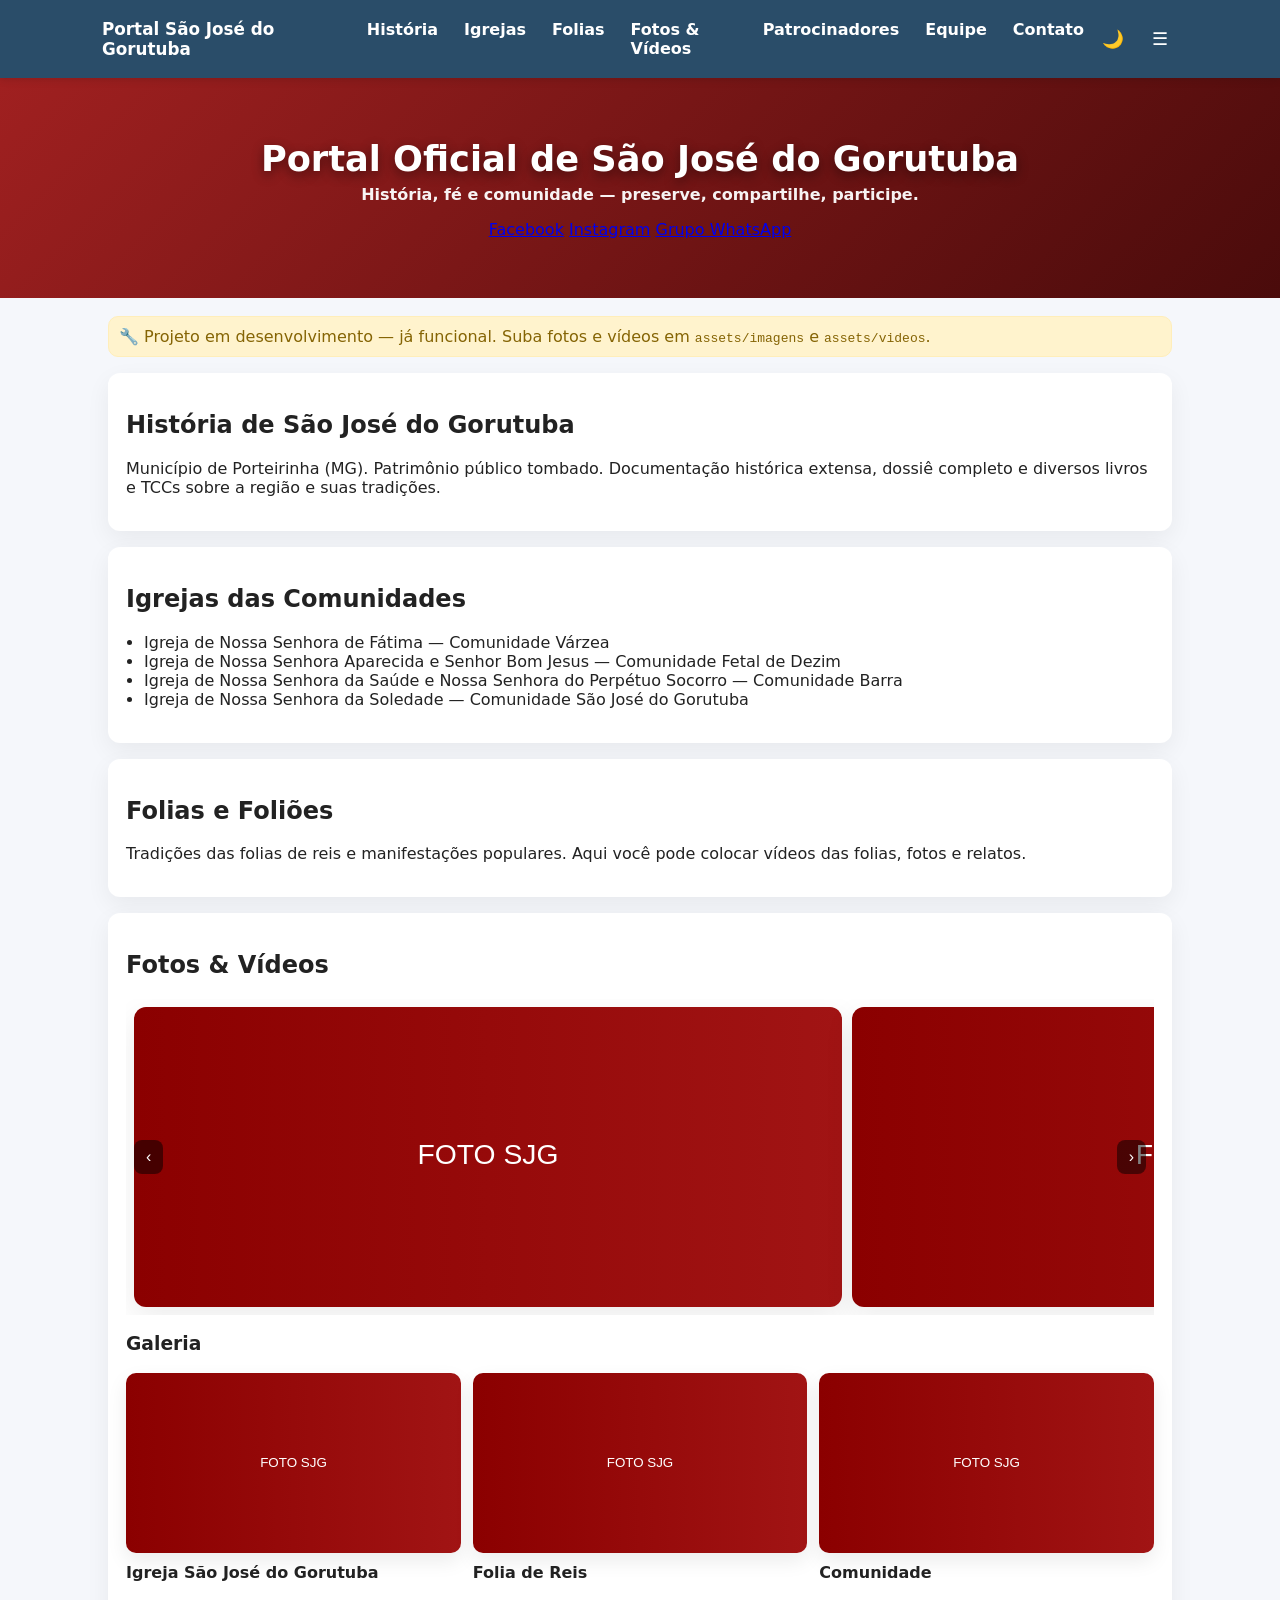
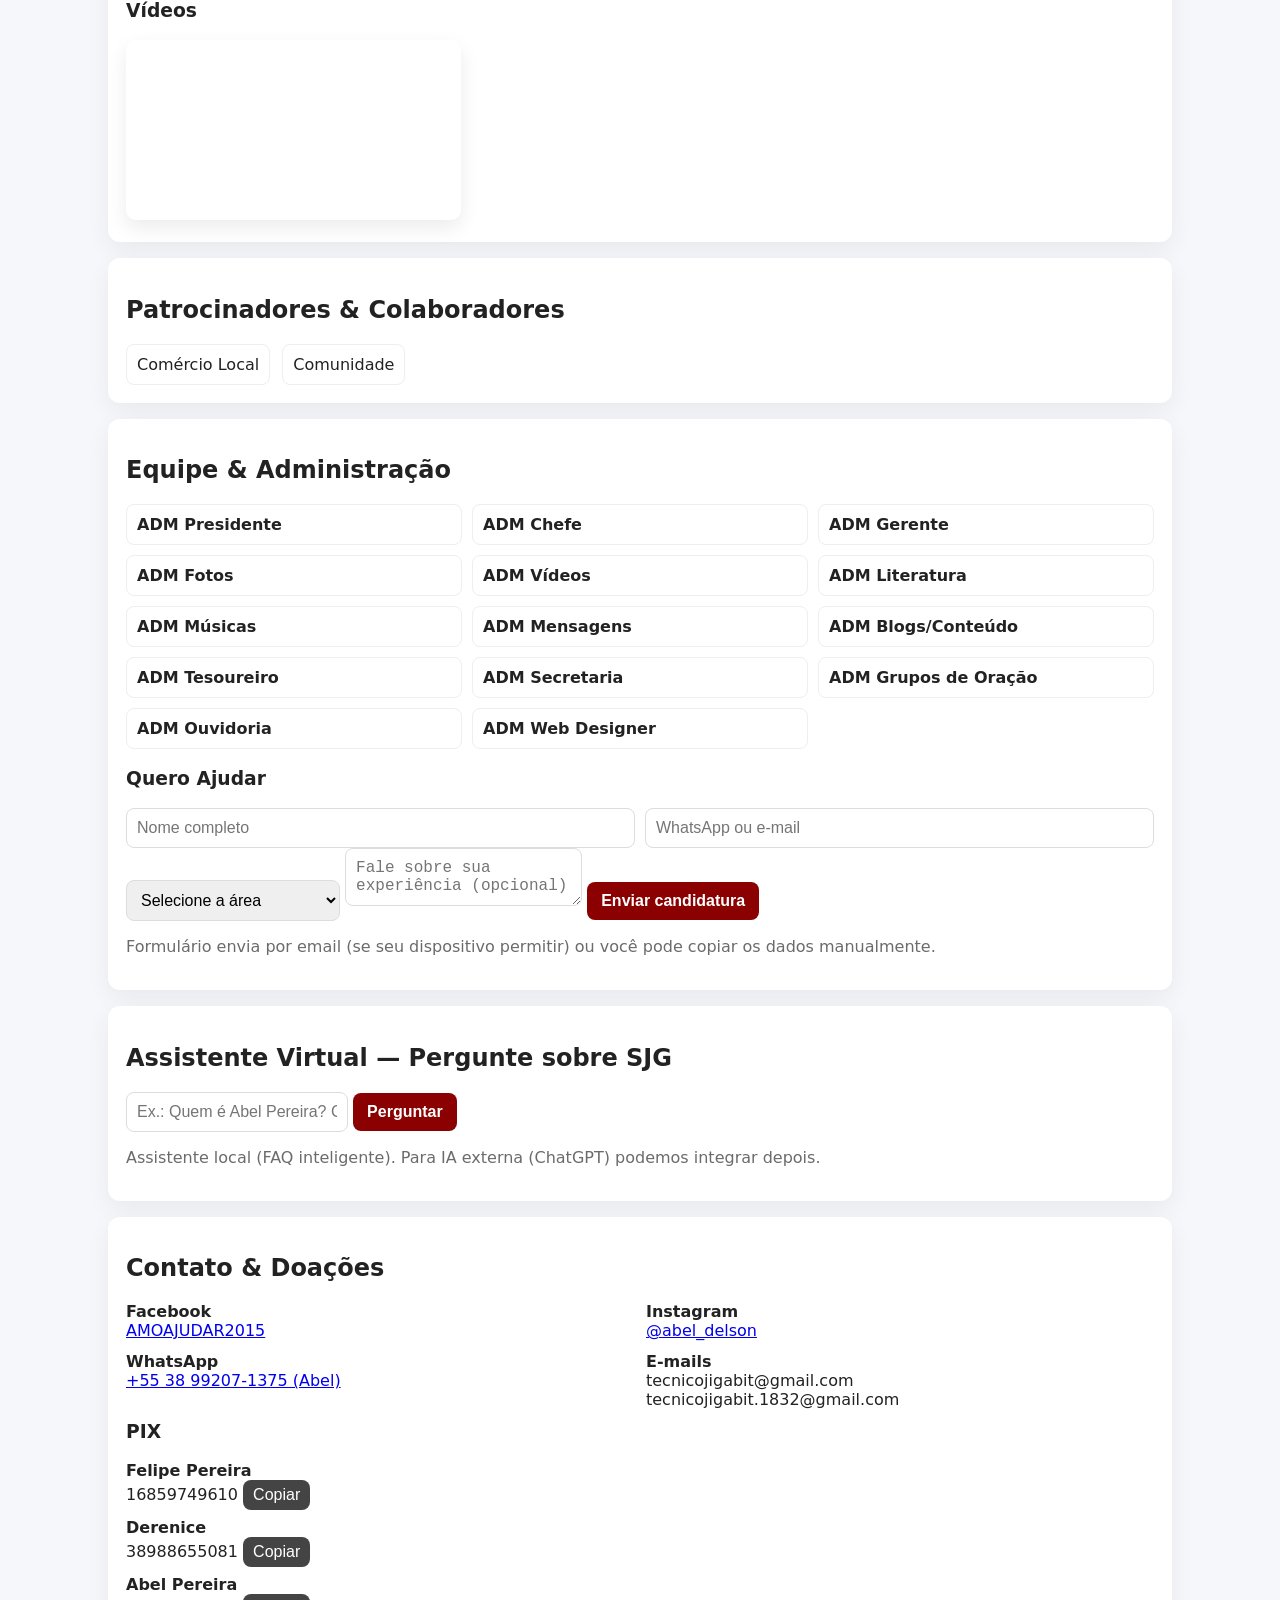
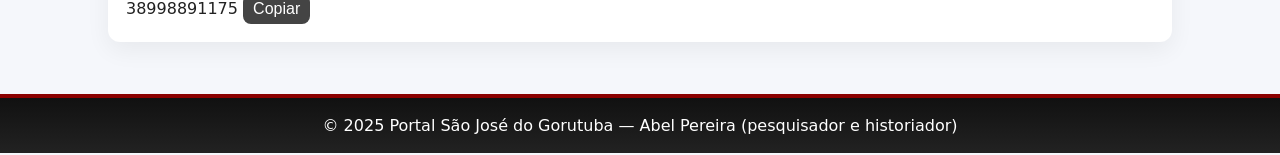
==== index.html @ 3e8b012f "Update index.html" ====
<!DOCTYPE html>
<html lang="pt-BR">
<head>
  <meta charset="utf-8" />
  <meta name="viewport" content="width=device-width,initial-scale=1" />
  <title>Portal São José do Gorutuba</title>
  <meta name="description" content="Portal Oficial — História, fotos, vídeos, festas, livros e equipe de São José do Gorutuba." />
  <link rel="stylesheet" href="style.css" />
</head>
<body>
  <header class="top">
    <div class="top-inner">
      <div class="brand">Portal São José do Gorutuba</div>
      <nav id="mainNav" class="nav">
        <a href="#historia">História</a>
        <a href="#igrejas">Igrejas</a>
        <a href="#folias">Folias</a>
        <a href="#midia">Fotos & Vídeos</a>
        <a href="#patrocinadores">Patrocinadores</a>
        <a href="#equipe">Equipe</a>
        <a href="#contato">Contato</a>
      </nav>
      <div class="actions">
        <button id="btnDark" class="icon" aria-label="Modo Escuro">🌙</button>
        <button id="btnMenu" class="icon burger" aria-label="Abrir menu">☰</button>
      </div>
    </div>
  </header>

  <!-- HERO -->
  <section class="hero" id="topo">
    <img id="heroImg" src="assets/imagens/banner-saojose.jpg" alt="Igreja de São José do Gorutuba" onerror="this.style.display='none';document.querySelector('.hero').classList.add('fallback')" />
    <div class="hero-text">
      <h1>Portal Oficial de São José do Gorutuba</h1>
      <p class="subtitle">História, fé e comunidade — preserve, compartilhe, participe.</p>
      <div class="socials">
        <a href="https://www.facebook.com/AMOAJUDAR2015" target="_blank">Facebook</a>
        <a href="https://www.instagram.com/abel_delson?igsh=MWNzOWlkNGNobDMzZw==" target="_blank">Instagram</a>
        <a href="https://chat.whatsapp.com/IiLafMIE4xG4bl28RzvMR6?mode=ems_share_c" target="_blank">Grupo WhatsApp</a>
      </div>
    </div>
  </section>

  <main class="container">
    <div class="notice">🔧 Projeto em desenvolvimento — já funcional. Suba fotos e vídeos em <code>assets/imagens</code> e <code>assets/videos</code>.</div>

    <!-- HISTÓRIA -->
    <section id="historia" class="card">
      <h2>História de São José do Gorutuba</h2>
      <p>Município de Porteirinha (MG). Patrimônio público tombado. Documentação histórica extensa, dossiê completo e diversos livros e TCCs sobre a região e suas tradições.</p>
    </section>

    <!-- IGREJAS -->
    <section id="igrejas" class="card">
      <h2>Igrejas das Comunidades</h2>
      <ul class="list">
        <li>Igreja de Nossa Senhora de Fátima — Comunidade Várzea</li>
        <li>Igreja de Nossa Senhora Aparecida e Senhor Bom Jesus — Comunidade Fetal de Dezim</li>
        <li>Igreja de Nossa Senhora da Saúde e Nossa Senhora do Perpétuo Socorro — Comunidade Barra</li>
        <li>Igreja de Nossa Senhora da Soledade — Comunidade São José do Gorutuba</li>
      </ul>
    </section>

    <!-- FOLIAS -->
    <section id="folias" class="card">
      <h2>Folias e Foliões</h2>
      <p>Tradições das folias de reis e manifestações populares. Aqui você pode colocar vídeos das folias, fotos e relatos.</p>
      <div class="medias-row">
        <div class="video-thumb">
          <video controls preload="metadata" src="assets/videos/folia.mp4" onerror="this.parentElement.style.display='none'">Seu navegador não suporta vídeo.</video>
          <div class="cap">Folia — exemplo (suba folia.mp4)</div>
        </div>
        <div class="video-thumb">
          <video controls preload="metadata" src="assets/videos/folioes.mp4" onerror="this.parentElement.style.display='none'">Seu navegador não suporta vídeo.</video>
          <div class="cap">Foliões — exemplo (suba folioes.mp4)</div>
        </div>
      </div>
    </section>

    <!-- MÍDIA (Galeria + Carrossel) -->
    <section id="midia" class="card">
      <h2>Fotos & Vídeos</h2>

      <!-- CARROSSEL -->
      <div class="carousel" id="carousel">
        <button class="carousel-btn prev" aria-label="Anterior">‹</button>
        <div class="carousel-track" id="carouselTrack" aria-live="polite"></div>
        <button class="carousel-btn next" aria-label="Próximo">›</button>
      </div>

      <!-- GRID -->
      <h3 style="margin-top:18px">Galeria</h3>
      <div class="grid" id="gridFotos"></div>

      <h3 style="margin-top:18px">Vídeos</h3>
      <div class="grid" id="gridVideos"></div>
    </section>

    <!-- PATROCINADORES / COLABORADORES -->
    <section id="patrocinadores" class="card">
      <h2>Patrocinadores & Colaboradores</h2>
      <div class="sponsors" id="sponsors"></div>
    </section>

    <!-- EQUIPE -->
    <section id="equipe" class="card">
      <h2>Equipe & Administração</h2>
      <div class="roles" id="roles"></div>

      <h3>Quero Ajudar</h3>
      <form id="formJoin" onsubmit="joinTeam(event)">
        <div class="row">
          <input name="nome" placeholder="Nome completo" required />
          <input name="contato" placeholder="WhatsApp ou e-mail" required />
        </div>
        <select name="area" id="selectArea"></select>
        <textarea name="mensagem" placeholder="Fale sobre sua experiência (opcional)"></textarea>
        <button class="btn">Enviar candidatura</button>
      </form>
      <p class="muted">Formulário envia por email (se seu dispositivo permitir) ou você pode copiar os dados manualmente.</p>
    </section>

    <!-- ASSISTENTE -->
    <section id="assistente" class="card">
      <h2>Assistente Virtual — Pergunte sobre SJG</h2>
      <div class="assistant">
        <input id="assuntoInput" placeholder="Ex.: Quem é Abel Pereira? Como doar? Horário da missa?" />
        <button class="btn" onclick="perguntarAssistente()">Perguntar</button>
        <div id="respostaAssistente" class="assistant-answer" aria-live="polite"></div>
      </div>
      <p class="muted">Assistente local (FAQ inteligente). Para IA externa (ChatGPT) podemos integrar depois.</p>
    </section>

    <!-- CONTATO -->
    <section id="contato" class="card">
      <h2>Contato & Doações</h2>
      <div class="contact-grid">
        <div><b>Facebook</b><br/><a href="https://www.facebook.com/AMOAJUDAR2015" target="_blank">AMOAJUDAR2015</a></div>
        <div><b>Instagram</b><br/><a href="https://www.instagram.com/abel_delson?igsh=MWNzOWlkNGNobDMzZw==" target="_blank">@abel_delson</a></div>
        <div><b>WhatsApp</b><br/><a href="https://wa.me/5538992071375">+55 38 99207-1375 (Abel)</a></div>
        <div><b>E-mails</b><br/>tecnicojigabit@gmail.com<br/>tecnicojigabit.1832@gmail.com</div>
      </div>
      <h3 style="margin-top:12px">PIX</h3>
      <div class="pixs">
        <div><b>Felipe Pereira</b><br/><span id="pixA">16859749610</span> <button class="small" onclick="copyPIX('pixA')">Copiar</button></div>
        <div><b>Derenice</b><br/><span id="pixB">38988655081</span> <button class="small" onclick="copyPIX('pixB')">Copiar</button></div>
        <div><b>Abel Pereira</b><br/><span id="pixC">38998891175</span> <button class="small" onclick="copyPIX('pixC')">Copiar</button></div>
      </div>
    </section>

  </main>

  <footer class="footer">
    <div>© 2025 Portal São José do Gorutuba — Abel Pereira (pesquisador e historiador)</div>
  </footer>

  <!-- Lightbox -->
  <div class="lightbox" id="lb" onclick="closeLightbox()">
    <button class="close" aria-label="Fechar">✕</button>
    <img id="lbimg" alt="" />
  </div>

  <script src="script.js"></script>
</body>
</html>
---- style.css ----
:root{
  --maroon:#8B0000; --muted:#6b6b6b; --card:#fff; --bg:#f5f7fb; --text:#222;
  --accent:#2a4d69; --gold:#C8A951;
}
*{box-sizing:border-box}
html,body{margin:0;padding:0;font-family:system-ui,-apple-system,Segoe UI,Roboto,Arial;background:var(--bg);color:var(--text);-webkit-font-smoothing:antialiased}
.top{position:sticky;top:0;background:var(--accent);color:#fff;z-index:50;box-shadow:0 2px 8px rgba(0,0,0,.12)}
.top-inner{max-width:1100px;margin:auto;display:flex;align-items:center;justify-content:space-between;padding:12px}
.brand{font-weight:800;font-size:1.05rem}
.nav{display:flex;gap:10px}
.nav a{color:#fff;text-decoration:none;padding:8px;border-radius:8px;font-weight:700}
.actions{display:flex;gap:8px;align-items:center}
.icon{background:transparent;border:0;color:#fff;font-size:1.1rem;cursor:pointer}

/* HERO */
.hero{position:relative;min-height:220px;display:flex;align-items:center;justify-content:center}
.hero img{width:100%;height:320px;object-fit:cover;display:block}
.hero.fallback{background:linear-gradient(135deg,#a02020,#4a0b0b);color:#fff;min-height:220px;display:flex;align-items:center;justify-content:center}
.hero-text{position:absolute;text-align:center;color:#fff;padding:12px}
.hero-text h1{margin:0;font-size:clamp(1.3rem,4vw,2.2rem);text-shadow:0 4px 12px rgba(0,0,0,.45)}
.hero-text .subtitle{margin-top:6px;font-weight:600;opacity:.95}

/* container / cards */
.container{max-width:1100px;margin:auto;padding:18px}
.card{background:var(--card);border-radius:12px;box-shadow:0 8px 24px rgba(0,0,0,.06);padding:18px;margin:16px 0}
.notice{background:#fff3cd;padding:10px;border-radius:10px;color:#856404;border:1px solid #ffeeba;margin-bottom:14px}

/* lists */
.list{padding-left:18px}
.muted{color:var(--muted)}

/* media grid */
.grid{display:grid;grid-template-columns:repeat(3,1fr);gap:12px}
@media (max-width:980px){.grid{grid-template-columns:repeat(2,1fr)}}
@media (max-width:640px){.grid{grid-template-columns:1fr}}
.thumb{width:100%;height:180px;object-fit:cover;border-radius:10px;cursor:pointer;box-shadow:0 8px 20px rgba(0,0,0,.08)}

/* carousel */
.carousel{position:relative;margin:10px 0;display:grid;align-items:center}
.carousel-track{display:flex;gap:10px;overflow:hidden;padding:8px}
.carousel-item{min-width:70%;max-width:70%;border-radius:12px;overflow:hidden;box-shadow:0 10px 30px rgba(0,0,0,.08)}
.carousel-item img{width:100%;height:300px;object-fit:cover;display:block}
.carousel-btn{position:absolute;top:50%;transform:translateY(-50%);background:rgba(0,0,0,.5);border:0;color:#fff;padding:8px 12px;border-radius:8px;cursor:pointer}
.carousel-btn.prev{left:8px} .carousel-btn.next{right:8px}

/* sponsors & roles */
.sponsors{display:flex;flex-wrap:wrap;gap:12px}
.sponsor{background:#fff;border:1px solid #eee;padding:10px;border-radius:8px}
.roles{display:grid;grid-template-columns:repeat(3,1fr);gap:10px}
@media (max-width:900px){.roles{grid-template-columns:repeat(2,1fr)}}
@media (max-width:640px){.roles{grid-template-columns:1fr}}
.role{background:#fff;padding:10px;border-radius:8px;border:1px solid #eee}

/* form */
.row{display:grid;grid-template-columns:1fr 1fr;gap:10px}
@media (max-width:700px){.row{grid-template-columns:1fr}}
input,select,textarea,button{padding:10px;border-radius:8px;border:1px solid #ddd;font-size:1rem}
.btn{background:var(--maroon);color:#fff;border:0;padding:10px 14px;border-radius:8px;cursor:pointer;font-weight:800}
.small{padding:6px 10px;border-radius:8px;border:0;background:#444;color:#fff}

/* contact grid */
.contact-grid{display:grid;grid-template-columns:repeat(2,1fr);gap:12px}
@media (max-width:640px){.contact-grid{grid-template-columns:1fr}}

/* pixs */
.pixs{display:flex;flex-direction:column;gap:8px}

/* footer */
.footer{padding:18px;text-align:center;background:linear-gradient(180deg,#111,#222);color:#fff;margin-top:18px;border-top:4px solid var(--maroon)}

/* lightbox */
.lightbox{position:fixed;inset:0;background:rgba(0,0,0,.85);display:none;align-items:center;justify-content:center;padding:18px;z-index:90}
.lightbox.active{display:flex}
.lightbox img{max-width:98%;max-height:92vh;border-radius:12px}
.close{position:fixed;top:14px;right:14px;background:#fff;border:0;border-radius:999px;padding:8px;cursor:pointer}

/* accessibility: dark mode */
body.dark{background:#0b0b0b;color:#e8e8e8}
body.dark .card{background:#101010}
body.dark .nav a{color:#fff}

/* small helpers */
.caption{font-weight:700;margin-top:6px}
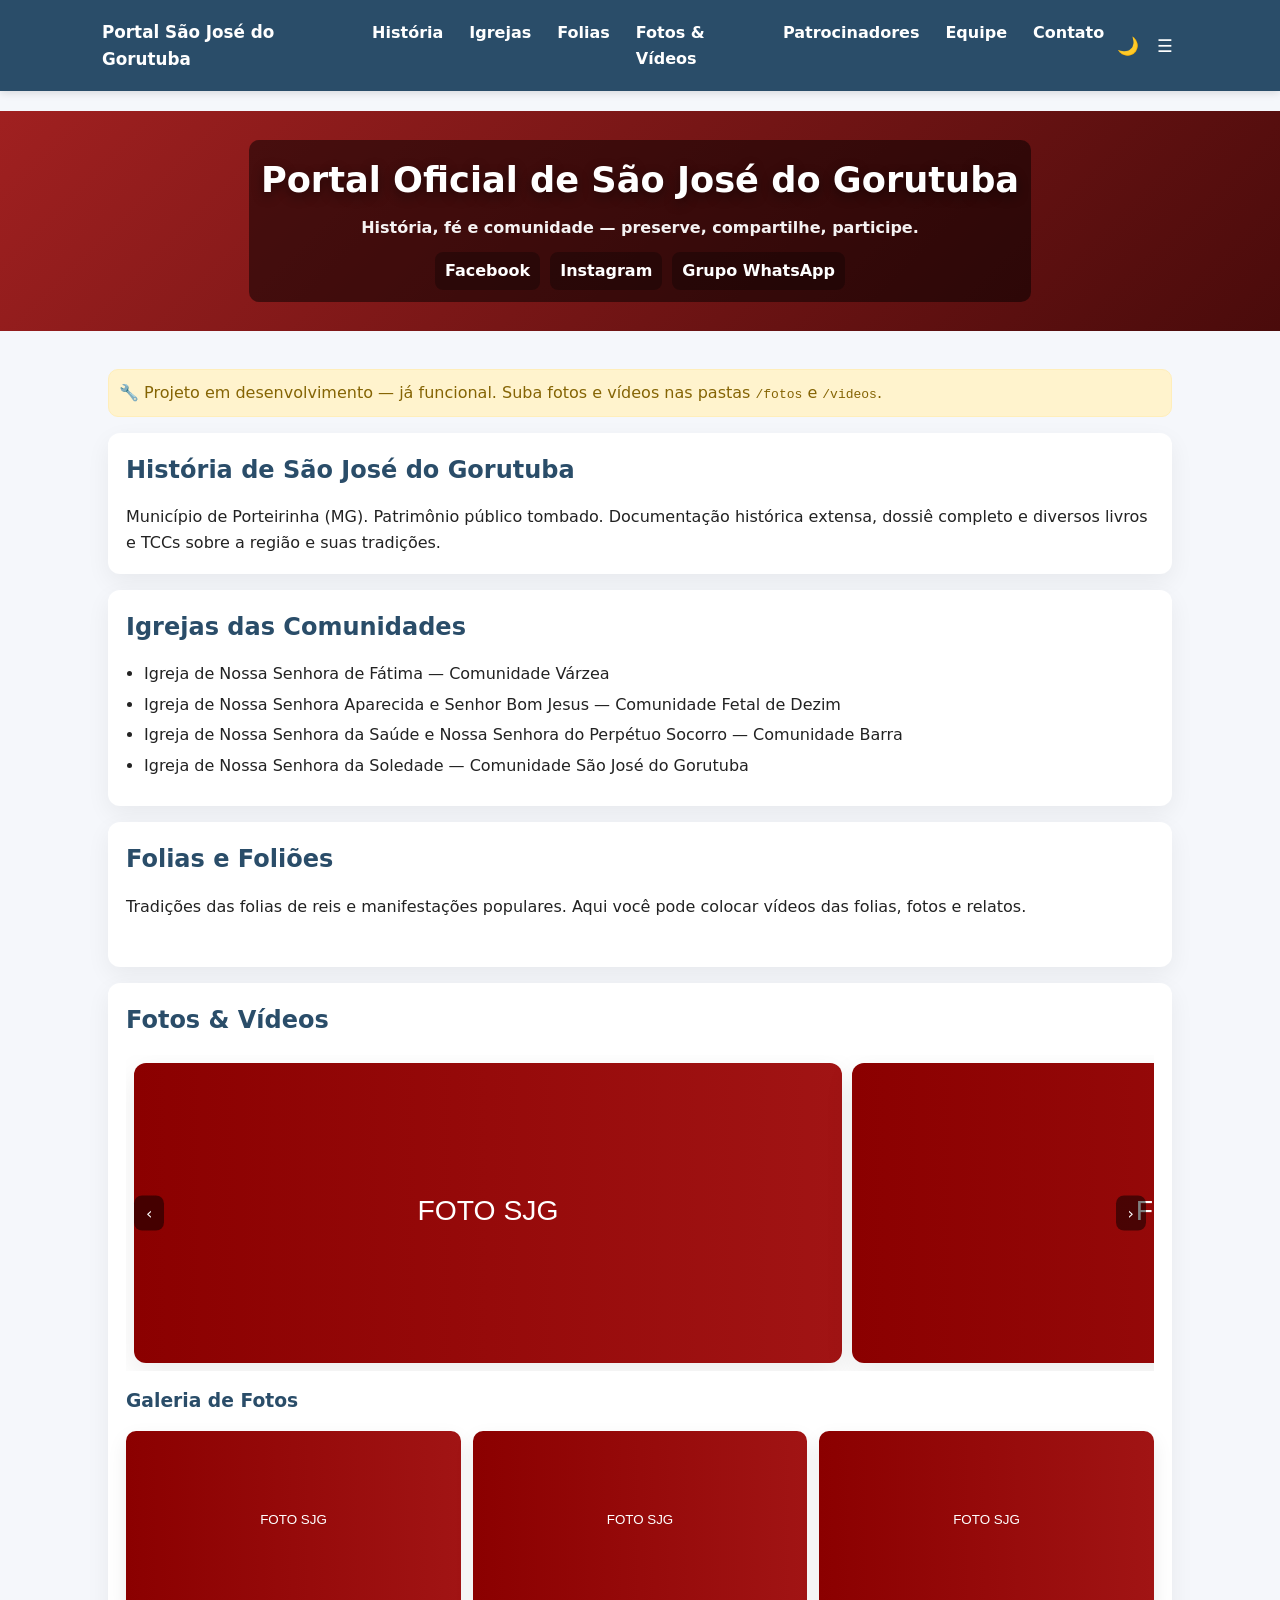
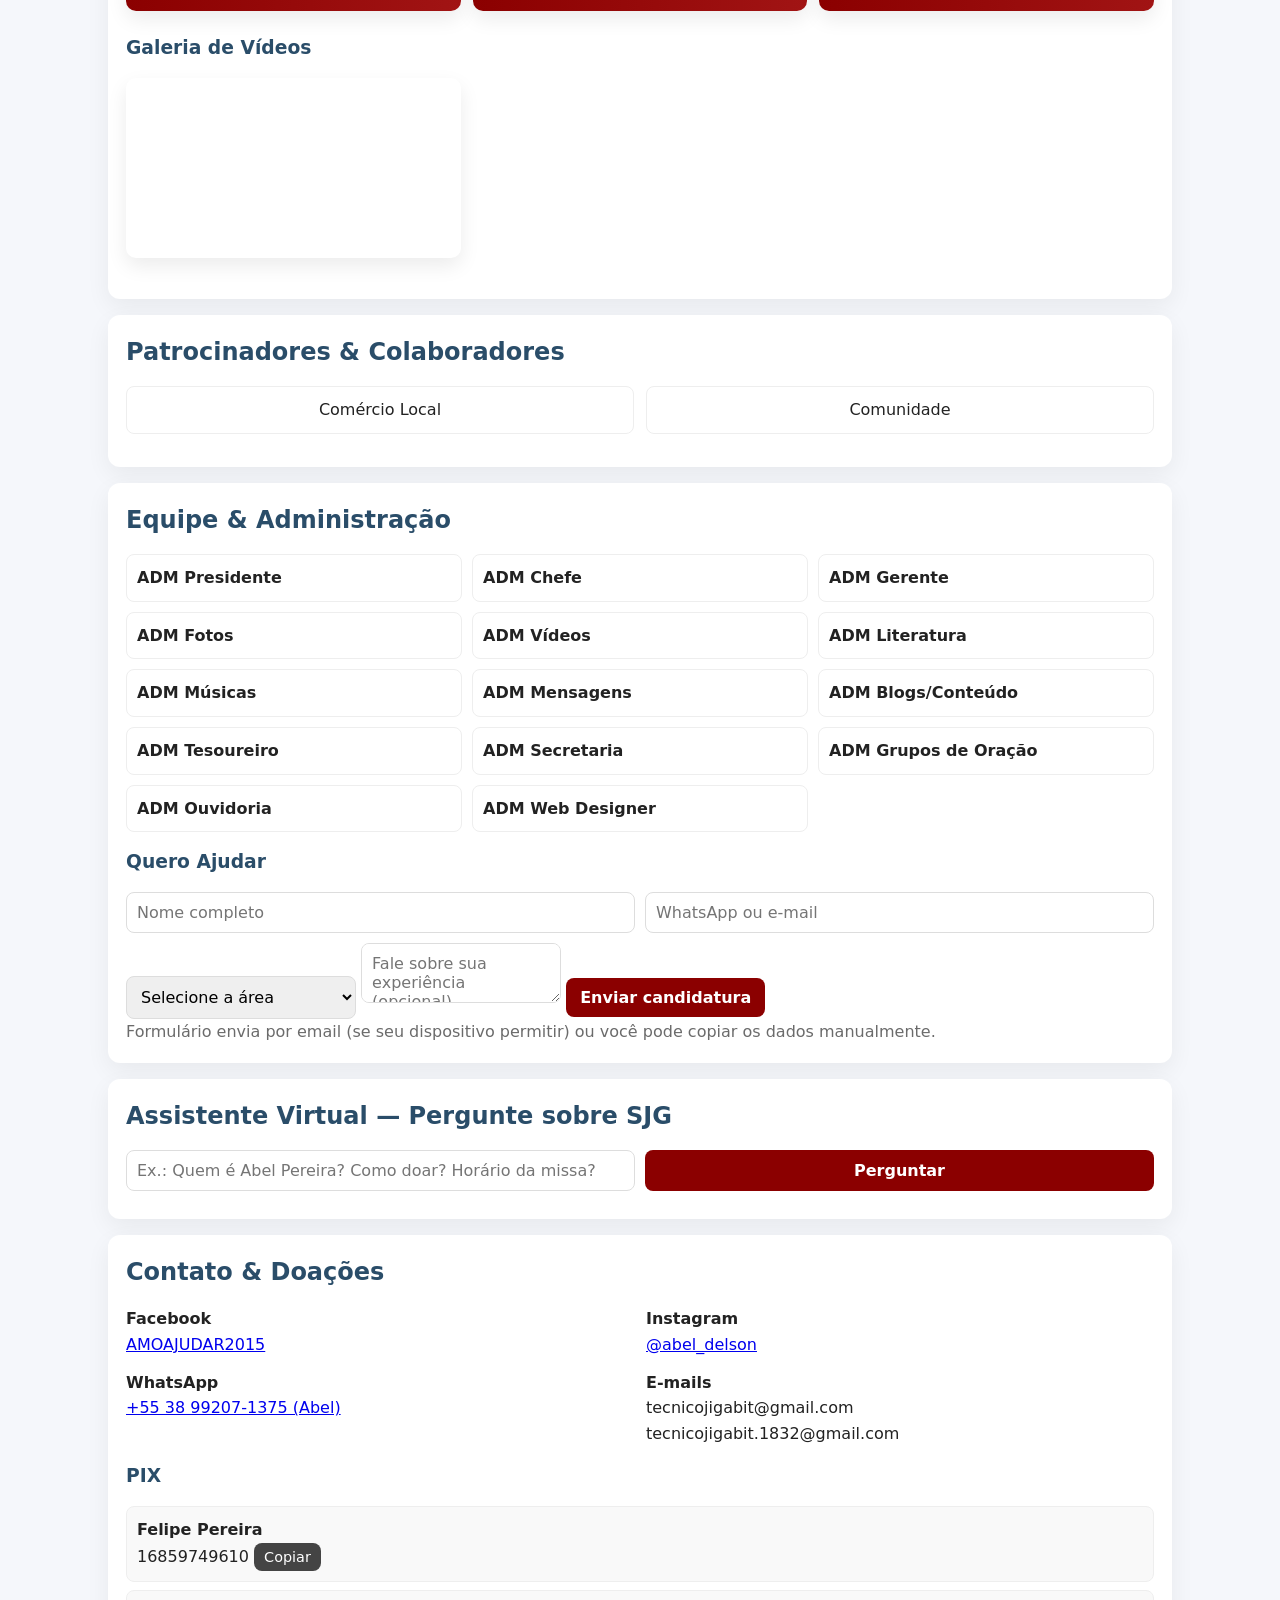
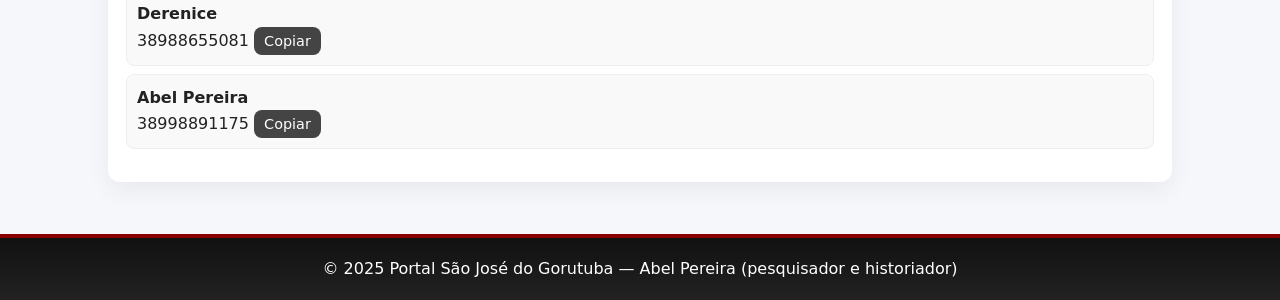
==== commit cb03405a: "Update index.html" ====
--- a/index.html
+++ b/index.html
@@ -1,165 +1,166 @@
 <!DOCTYPE html>
 <html lang="pt-BR">
 <head>
-  <meta charset="utf-8" />
-  <meta name="viewport" content="width=device-width,initial-scale=1" />
-  <title>Portal São José do Gorutuba</title>
-  <meta name="description" content="Portal Oficial — História, fotos, vídeos, festas, livros e equipe de São José do Gorutuba." />
-  <link rel="stylesheet" href="style.css" />
+    <meta charset="UTF-8">
+    <meta name="viewport" content="width=device-width, initial-scale=1.0">
+    <title>Portal São José do Gorutuba</title>
+    <link rel="stylesheet" href="style.css">
 </head>
 <body>
-  <header class="top">
-    <div class="top-inner">
-      <div class="brand">Portal São José do Gorutuba</div>
-      <nav id="mainNav" class="nav">
-        <a href="#historia">História</a>
-        <a href="#igrejas">Igrejas</a>
-        <a href="#folias">Folias</a>
-        <a href="#midia">Fotos & Vídeos</a>
-        <a href="#patrocinadores">Patrocinadores</a>
-        <a href="#equipe">Equipe</a>
-        <a href="#contato">Contato</a>
-      </nav>
-      <div class="actions">
-        <button id="btnDark" class="icon" aria-label="Modo Escuro">🌙</button>
-        <button id="btnMenu" class="icon burger" aria-label="Abrir menu">☰</button>
-      </div>
-    </div>
-  </header>
+    <header class="top">
+        <div class="top-inner">
+            <div class="brand">Portal São José do Gorutuba</div>
+            <nav id="mainNav" class="nav">
+                <a href="#historia">História</a>
+                <a href="#igrejas">Igrejas</a>
+                <a href="#folias">Folias</a>
+                <a href="#midia">Fotos & Vídeos</a>
+                <a href="#patrocinadores">Patrocinadores</a>
+                <a href="#equipe">Equipe</a>
+                <a href="#contato">Contato</a>
+            </nav>
+            <div class="actions">
+                <button id="btnDark" class="icon" aria-label="Modo Escuro">🌙</button>
+                <button id="btnMenu" class="icon burger" aria-label="Abrir menu">☰</button>
+            </div>
+        </div>
+    </header>
 
-  <!-- HERO -->
-  <section class="hero" id="topo">
-    <img id="heroImg" src="assets/imagens/banner-saojose.jpg" alt="Igreja de São José do Gorutuba" onerror="this.style.display='none';document.querySelector('.hero').classList.add('fallback')" />
-    <div class="hero-text">
-      <h1>Portal Oficial de São José do Gorutuba</h1>
-      <p class="subtitle">História, fé e comunidade — preserve, compartilhe, participe.</p>
-      <div class="socials">
-        <a href="https://www.facebook.com/AMOAJUDAR2015" target="_blank">Facebook</a>
-        <a href="https://www.instagram.com/abel_delson?igsh=MWNzOWlkNGNobDMzZw==" target="_blank">Instagram</a>
-        <a href="https://chat.whatsapp.com/IiLafMIE4xG4bl28RzvMR6?mode=ems_share_c" target="_blank">Grupo WhatsApp</a>
-      </div>
-    </div>
-  </section>
-
-  <main class="container">
-    <div class="notice">🔧 Projeto em desenvolvimento — já funcional. Suba fotos e vídeos em <code>assets/imagens</code> e <code>assets/videos</code>.</div>
-
-    <!-- HISTÓRIA -->
-    <section id="historia" class="card">
-      <h2>História de São José do Gorutuba</h2>
-      <p>Município de Porteirinha (MG). Patrimônio público tombado. Documentação histórica extensa, dossiê completo e diversos livros e TCCs sobre a região e suas tradições.</p>
+    <!-- HERO -->
+    <section class="hero" id="topo">
+        <img id="heroImg" src="" alt="Igreja de São José do Gorutuba" onerror="this.style.display='none';document.querySelector('.hero').classList.add('fallback')">
+        <div class="hero-text">
+            <h1>Portal Oficial de São José do Gorutuba</h1>
+            <p class="subtitle">História, fé e comunidade — preserve, compartilhe, participe.</p>
+            <div class="socials">
+                <a href="https://www.facebook.com/AMOAJUDAR2015" target="_blank">Facebook</a>
+                <a href="https://www.instagram.com/abel_delson?igsh=MWNzOWlkNGNobDMzZw==" target="_blank">Instagram</a>
+                <a href="https://chat.whatsapp.com/IiLafMIE4xG4bl28RzvMR6?mode=ems_share_c" target="_blank">Grupo WhatsApp</a>
+            </div>
+        </div>
     </section>
 
-    <!-- IGREJAS -->
-    <section id="igrejas" class="card">
-      <h2>Igrejas das Comunidades</h2>
-      <ul class="list">
-        <li>Igreja de Nossa Senhora de Fátima — Comunidade Várzea</li>
-        <li>Igreja de Nossa Senhora Aparecida e Senhor Bom Jesus — Comunidade Fetal de Dezim</li>
-        <li>Igreja de Nossa Senhora da Saúde e Nossa Senhora do Perpétuo Socorro — Comunidade Barra</li>
-        <li>Igreja de Nossa Senhora da Soledade — Comunidade São José do Gorutuba</li>
-      </ul>
-    </section>
+    <main class="container">
+        <div class="notice">🔧 Projeto em desenvolvimento — já funcional. Suba fotos e vídeos nas pastas <code>/fotos</code> e <code>/videos</code>.</div>
 
-    <!-- FOLIAS -->
-    <section id="folias" class="card">
-      <h2>Folias e Foliões</h2>
-      <p>Tradições das folias de reis e manifestações populares. Aqui você pode colocar vídeos das folias, fotos e relatos.</p>
-      <div class="medias-row">
-        <div class="video-thumb">
-          <video controls preload="metadata" src="assets/videos/folia.mp4" onerror="this.parentElement.style.display='none'">Seu navegador não suporta vídeo.</video>
-          <div class="cap">Folia — exemplo (suba folia.mp4)</div>
-        </div>
-        <div class="video-thumb">
-          <video controls preload="metadata" src="assets/videos/folioes.mp4" onerror="this.parentElement.style.display='none'">Seu navegador não suporta vídeo.</video>
-          <div class="cap">Foliões — exemplo (suba folioes.mp4)</div>
-        </div>
-      </div>
-    </section>
+        <!-- HISTÓRIA -->
+        <section id="historia" class="card">
+            <h2>História de São José do Gorutuba</h2>
+            <p>Município de Porteirinha (MG). Patrimônio público tombado. Documentação histórica extensa, dossiê completo e diversos livros e TCCs sobre a região e suas tradições.</p>
+        </section>
 
-    <!-- MÍDIA (Galeria + Carrossel) -->
-    <section id="midia" class="card">
-      <h2>Fotos & Vídeos</h2>
+        <!-- IGREJAS -->
+        <section id="igrejas" class="card">
+            <h2>Igrejas das Comunidades</h2>
+            <ul class="list">
+                <li>Igreja de Nossa Senhora de Fátima — Comunidade Várzea</li>
+                <li>Igreja de Nossa Senhora Aparecida e Senhor Bom Jesus — Comunidade Fetal de Dezim</li>
+                <li>Igreja de Nossa Senhora da Saúde e Nossa Senhora do Perpétuo Socorro — Comunidade Barra</li>
+                <li>Igreja de Nossa Senhora da Soledade — Comunidade São José do Gorutuba</li>
+            </ul>
+        </section>
 
-      <!-- CARROSSEL -->
-      <div class="carousel" id="carousel">
-        <button class="carousel-btn prev" aria-label="Anterior">‹</button>
-        <div class="carousel-track" id="carouselTrack" aria-live="polite"></div>
-        <button class="carousel-btn next" aria-label="Próximo">›</button>
-      </div>
+        <!-- FOLIAS -->
+        <section id="folias" class="card">
+            <h2>Folias e Foliões</h2>
+            <p>Tradições das folias de reis e manifestações populares. Aqui você pode colocar vídeos das folias, fotos e relatos.</p>
+            <div class="grid" id="foliaVideos"></div>
+        </section>
 
-      <!-- GRID -->
-      <h3 style="margin-top:18px">Galeria</h3>
-      <div class="grid" id="gridFotos"></div>
+        <!-- GALERIA -->
+        <section id="midia" class="card">
+            <h2>Fotos & Vídeos</h2>
+            
+            <!-- CARROSSEL -->
+            <div class="carousel" id="carousel">
+                <button class="carousel-btn prev" aria-label="Anterior">‹</button>
+                <div class="carousel-track" id="carouselTrack" aria-live="polite"></div>
+                <button class="carousel-btn next" aria-label="Próximo">›</button>
+            </div>
 
-      <h3 style="margin-top:18px">Vídeos</h3>
-      <div class="grid" id="gridVideos"></div>
-    </section>
+            <!-- GRID -->
+            <h3>Galeria de Fotos</h3>
+            <div class="grid" id="fotos-container"></div>
 
-    <!-- PATROCINADORES / COLABORADORES -->
-    <section id="patrocinadores" class="card">
-      <h2>Patrocinadores & Colaboradores</h2>
-      <div class="sponsors" id="sponsors"></div>
-    </section>
+            <h3>Galeria de Vídeos</h3>
+            <div class="grid" id="videos-container"></div>
+        </section>
 
-    <!-- EQUIPE -->
-    <section id="equipe" class="card">
-      <h2>Equipe & Administração</h2>
-      <div class="roles" id="roles"></div>
+        <!-- PATROCINADORES -->
+        <section id="patrocinadores" class="card">
+            <h2>Patrocinadores & Colaboradores</h2>
+            <div class="sponsors" id="sponsors"></div>
+        </section>
 
-      <h3>Quero Ajudar</h3>
-      <form id="formJoin" onsubmit="joinTeam(event)">
-        <div class="row">
-          <input name="nome" placeholder="Nome completo" required />
-          <input name="contato" placeholder="WhatsApp ou e-mail" required />
-        </div>
-        <select name="area" id="selectArea"></select>
-        <textarea name="mensagem" placeholder="Fale sobre sua experiência (opcional)"></textarea>
-        <button class="btn">Enviar candidatura</button>
-      </form>
-      <p class="muted">Formulário envia por email (se seu dispositivo permitir) ou você pode copiar os dados manualmente.</p>
-    </section>
+        <!-- EQUIPE -->
+        <section id="equipe" class="card">
+            <h2>Equipe & Administração</h2>
+            <div class="roles" id="roles"></div>
 
-    <!-- ASSISTENTE -->
-    <section id="assistente" class="card">
-      <h2>Assistente Virtual — Pergunte sobre SJG</h2>
-      <div class="assistant">
-        <input id="assuntoInput" placeholder="Ex.: Quem é Abel Pereira? Como doar? Horário da missa?" />
-        <button class="btn" onclick="perguntarAssistente()">Perguntar</button>
-        <div id="respostaAssistente" class="assistant-answer" aria-live="polite"></div>
-      </div>
-      <p class="muted">Assistente local (FAQ inteligente). Para IA externa (ChatGPT) podemos integrar depois.</p>
-    </section>
+            <h3>Quero Ajudar</h3>
+            <form id="formJoin" onsubmit="joinTeam(event)">
+                <div class="row">
+                    <input name="nome" placeholder="Nome completo" required>
+                    <input name="contato" placeholder="WhatsApp ou e-mail" required>
+                </div>
+                <select name="area" id="selectArea"></select>
+                <textarea name="mensagem" placeholder="Fale sobre sua experiência (opcional)"></textarea>
+                <button class="btn">Enviar candidatura</button>
+            </form>
+            <p class="muted">Formulário envia por email (se seu dispositivo permitir) ou você pode copiar os dados manualmente.</p>
+        </section>
 
-    <!-- CONTATO -->
-    <section id="contato" class="card">
-      <h2>Contato & Doações</h2>
-      <div class="contact-grid">
-        <div><b>Facebook</b><br/><a href="https://www.facebook.com/AMOAJUDAR2015" target="_blank">AMOAJUDAR2015</a></div>
-        <div><b>Instagram</b><br/><a href="https://www.instagram.com/abel_delson?igsh=MWNzOWlkNGNobDMzZw==" target="_blank">@abel_delson</a></div>
-        <div><b>WhatsApp</b><br/><a href="https://wa.me/5538992071375">+55 38 99207-1375 (Abel)</a></div>
-        <div><b>E-mails</b><br/>tecnicojigabit@gmail.com<br/>tecnicojigabit.1832@gmail.com</div>
-      </div>
-      <h3 style="margin-top:12px">PIX</h3>
-      <div class="pixs">
-        <div><b>Felipe Pereira</b><br/><span id="pixA">16859749610</span> <button class="small" onclick="copyPIX('pixA')">Copiar</button></div>
-        <div><b>Derenice</b><br/><span id="pixB">38988655081</span> <button class="small" onclick="copyPIX('pixB')">Copiar</button></div>
-        <div><b>Abel Pereira</b><br/><span id="pixC">38998891175</span> <button class="small" onclick="copyPIX('pixC')">Copiar</button></div>
-      </div>
-    </section>
+        <!-- ASSISTENTE -->
+        <section id="assistente" class="card">
+            <h2>Assistente Virtual — Pergunte sobre SJG</h2>
+            <div class="row">
+                <input id="assuntoInput" placeholder="Ex.: Quem é Abel Pereira? Como doar? Horário da missa?">
+                <button class="btn" onclick="perguntarAssistente()">Perguntar</button>
+            </div>
+            <div id="respostaAssistente" class="assistant-answer" aria-live="polite"></div>
+        </section>
 
-  </main>
+        <!-- CONTATO -->
+        <section id="contato" class="card">
+            <h2>Contato & Doações</h2>
+            <div class="contact-grid">
+                <div><b>Facebook</b><br><a href="https://www.facebook.com/AMOAJUDAR2015" target="_blank">AMOAJUDAR2015</a></div>
+                <div><b>Instagram</b><br><a href="https://www.instagram.com/abel_delson?igsh=MWNzOWlkNGNobDMzZw==" target="_blank">@abel_delson</a></div>
+                <div><b>WhatsApp</b><br><a href="https://wa.me/5538992071375">+55 38 99207-1375 (Abel)</a></div>
+                <div><b>E-mails</b><br>tecnicojigabit@gmail.com<br>tecnicojigabit.1832@gmail.com</div>
+            </div>
+            
+            <h3>PIX</h3>
+            <div class="pixs">
+                <div class="pix-item">
+                    <b>Felipe Pereira</b><br>
+                    <span id="pixA">16859749610</span> 
+                    <button class="small" onclick="copyPIX('pixA')">Copiar</button>
+                </div>
+                <div class="pix-item">
+                    <b>Derenice</b><br>
+                    <span id="pixB">38988655081</span> 
+                    <button class="small" onclick="copyPIX('pixB')">Copiar</button>
+                </div>
+                <div class="pix-item">
+                    <b>Abel Pereira</b><br>
+                    <span id="pixC">38998891175</span> 
+                    <button class="small" onclick="copyPIX('pixC')">Copiar</button>
+                </div>
+            </div>
+        </section>
+    </main>
 
-  <footer class="footer">
-    <div>© 2025 Portal São José do Gorutuba — Abel Pereira (pesquisador e historiador)</div>
-  </footer>
+    <footer class="footer">
+        <div>© 2025 Portal São José do Gorutuba — Abel Pereira (pesquisador e historiador)</div>
+    </footer>
 
-  <!-- Lightbox -->
-  <div class="lightbox" id="lb" onclick="closeLightbox()">
-    <button class="close" aria-label="Fechar">✕</button>
-    <img id="lbimg" alt="" />
-  </div>
+    <!-- Lightbox -->
+    <div class="lightbox" id="lb" onclick="closeLightbox()">
+        <button class="close" aria-label="Fechar" onclick="closeLightbox()">✕</button>
+        <img id="lbimg" alt="">
+    </div>
 
-  <script src="script.js"></script>
+    <script src="script.js"></script>
 </body>
 </html>
--- a/style.css
+++ b/style.css
@@ -1,83 +1,499 @@
-:root{
-  --maroon:#8B0000; --muted:#6b6b6b; --card:#fff; --bg:#f5f7fb; --text:#222;
-  --accent:#2a4d69; --gold:#C8A951;
-}
-*{box-sizing:border-box}
-html,body{margin:0;padding:0;font-family:system-ui,-apple-system,Segoe UI,Roboto,Arial;background:var(--bg);color:var(--text);-webkit-font-smoothing:antialiased}
-.top{position:sticky;top:0;background:var(--accent);color:#fff;z-index:50;box-shadow:0 2px 8px rgba(0,0,0,.12)}
-.top-inner{max-width:1100px;margin:auto;display:flex;align-items:center;justify-content:space-between;padding:12px}
-.brand{font-weight:800;font-size:1.05rem}
-.nav{display:flex;gap:10px}
-.nav a{color:#fff;text-decoration:none;padding:8px;border-radius:8px;font-weight:700}
-.actions{display:flex;gap:8px;align-items:center}
-.icon{background:transparent;border:0;color:#fff;font-size:1.1rem;cursor:pointer}
-
-/* HERO */
-.hero{position:relative;min-height:220px;display:flex;align-items:center;justify-content:center}
-.hero img{width:100%;height:320px;object-fit:cover;display:block}
-.hero.fallback{background:linear-gradient(135deg,#a02020,#4a0b0b);color:#fff;min-height:220px;display:flex;align-items:center;justify-content:center}
-.hero-text{position:absolute;text-align:center;color:#fff;padding:12px}
-.hero-text h1{margin:0;font-size:clamp(1.3rem,4vw,2.2rem);text-shadow:0 4px 12px rgba(0,0,0,.45)}
-.hero-text .subtitle{margin-top:6px;font-weight:600;opacity:.95}
-
-/* container / cards */
-.container{max-width:1100px;margin:auto;padding:18px}
-.card{background:var(--card);border-radius:12px;box-shadow:0 8px 24px rgba(0,0,0,.06);padding:18px;margin:16px 0}
-.notice{background:#fff3cd;padding:10px;border-radius:10px;color:#856404;border:1px solid #ffeeba;margin-bottom:14px}
-
-/* lists */
-.list{padding-left:18px}
-.muted{color:var(--muted)}
-
-/* media grid */
-.grid{display:grid;grid-template-columns:repeat(3,1fr);gap:12px}
-@media (max-width:980px){.grid{grid-template-columns:repeat(2,1fr)}}
-@media (max-width:640px){.grid{grid-template-columns:1fr}}
-.thumb{width:100%;height:180px;object-fit:cover;border-radius:10px;cursor:pointer;box-shadow:0 8px 20px rgba(0,0,0,.08)}
-
-/* carousel */
-.carousel{position:relative;margin:10px 0;display:grid;align-items:center}
-.carousel-track{display:flex;gap:10px;overflow:hidden;padding:8px}
-.carousel-item{min-width:70%;max-width:70%;border-radius:12px;overflow:hidden;box-shadow:0 10px 30px rgba(0,0,0,.08)}
-.carousel-item img{width:100%;height:300px;object-fit:cover;display:block}
-.carousel-btn{position:absolute;top:50%;transform:translateY(-50%);background:rgba(0,0,0,.5);border:0;color:#fff;padding:8px 12px;border-radius:8px;cursor:pointer}
-.carousel-btn.prev{left:8px} .carousel-btn.next{right:8px}
-
-/* sponsors & roles */
-.sponsors{display:flex;flex-wrap:wrap;gap:12px}
-.sponsor{background:#fff;border:1px solid #eee;padding:10px;border-radius:8px}
-.roles{display:grid;grid-template-columns:repeat(3,1fr);gap:10px}
-@media (max-width:900px){.roles{grid-template-columns:repeat(2,1fr)}}
-@media (max-width:640px){.roles{grid-template-columns:1fr}}
-.role{background:#fff;padding:10px;border-radius:8px;border:1px solid #eee}
-
-/* form */
-.row{display:grid;grid-template-columns:1fr 1fr;gap:10px}
-@media (max-width:700px){.row{grid-template-columns:1fr}}
-input,select,textarea,button{padding:10px;border-radius:8px;border:1px solid #ddd;font-size:1rem}
-.btn{background:var(--maroon);color:#fff;border:0;padding:10px 14px;border-radius:8px;cursor:pointer;font-weight:800}
-.small{padding:6px 10px;border-radius:8px;border:0;background:#444;color:#fff}
-
-/* contact grid */
-.contact-grid{display:grid;grid-template-columns:repeat(2,1fr);gap:12px}
-@media (max-width:640px){.contact-grid{grid-template-columns:1fr}}
-
-/* pixs */
-.pixs{display:flex;flex-direction:column;gap:8px}
-
-/* footer */
-.footer{padding:18px;text-align:center;background:linear-gradient(180deg,#111,#222);color:#fff;margin-top:18px;border-top:4px solid var(--maroon)}
-
-/* lightbox */
-.lightbox{position:fixed;inset:0;background:rgba(0,0,0,.85);display:none;align-items:center;justify-content:center;padding:18px;z-index:90}
-.lightbox.active{display:flex}
-.lightbox img{max-width:98%;max-height:92vh;border-radius:12px}
-.close{position:fixed;top:14px;right:14px;background:#fff;border:0;border-radius:999px;padding:8px;cursor:pointer}
-
-/* accessibility: dark mode */
-body.dark{background:#0b0b0b;color:#e8e8e8}
-body.dark .card{background:#101010}
-body.dark .nav a{color:#fff}
-
-/* small helpers */
-.caption{font-weight:700;margin-top:6px}
+:root {
+    --maroon: #8B0000;
+    --muted: #6b6b6b;
+    --card: #fff;
+    --bg: #f5f7fb;
+    --text: #222;
+    --accent: #2a4d69;
+    --gold: #C8A951;
+}
+
+* {
+    box-sizing: border-box;
+    margin: 0;
+    padding: 0;
+}
+
+html, body {
+    font-family: system-ui, -apple-system, Segoe UI, Roboto, Arial;
+    background: var(--bg);
+    color: var(--text);
+    -webkit-font-smoothing: antialiased;
+    line-height: 1.6;
+}
+
+/* Header */
+.top {
+    position: sticky;
+    top: 0;
+    background: var(--accent);
+    color: #fff;
+    z-index: 50;
+    box-shadow: 0 2px 8px rgba(0,0,0,.12);
+}
+
+.top-inner {
+    max-width: 1100px;
+    margin: auto;
+    display: flex;
+    align-items: center;
+    justify-content: space-between;
+    padding: 12px;
+}
+
+.brand {
+    font-weight: 800;
+    font-size: 1.05rem;
+}
+
+.nav {
+    display: flex;
+    gap: 10px;
+}
+
+.nav a {
+    color: #fff;
+    text-decoration: none;
+    padding: 8px;
+    border-radius: 8px;
+    font-weight: 700;
+}
+
+.nav a:hover {
+    background: rgba(255, 255, 255, 0.1);
+}
+
+.actions {
+    display: flex;
+    gap: 8px;
+    align-items: center;
+}
+
+.icon {
+    background: transparent;
+    border: 0;
+    color: #fff;
+    font-size: 1.1rem;
+    cursor: pointer;
+    padding: 5px;
+    border-radius: 5px;
+}
+
+.icon:hover {
+    background: rgba(255, 255, 255, 0.1);
+}
+
+/* Hero Section */
+.hero {
+    position: relative;
+    min-height: 220px;
+    display: flex;
+    align-items: center;
+    justify-content: center;
+    overflow: hidden;
+}
+
+.hero img {
+    width: 100%;
+    height: 320px;
+    object-fit: cover;
+    display: block;
+}
+
+.hero.fallback {
+    background: linear-gradient(135deg, #a02020, #4a0b0b);
+    color: #fff;
+    min-height: 220px;
+    display: flex;
+    align-items: center;
+    justify-content: center;
+}
+
+.hero-text {
+    position: absolute;
+    text-align: center;
+    color: #fff;
+    padding: 12px;
+    background: rgba(0, 0, 0, 0.5);
+    border-radius: 10px;
+    max-width: 90%;
+}
+
+.hero-text h1 {
+    margin: 0;
+    font-size: clamp(1.3rem, 4vw, 2.2rem);
+    text-shadow: 0 4px 12px rgba(0,0,0,.45);
+}
+
+.hero-text .subtitle {
+    margin-top: 6px;
+    font-weight: 600;
+    opacity: .95;
+}
+
+.socials {
+    margin-top: 12px;
+    display: flex;
+    gap: 10px;
+    justify-content: center;
+    flex-wrap: wrap;
+}
+
+.socials a {
+    color: #fff;
+    text-decoration: none;
+    padding: 6px 10px;
+    background: rgba(0,0,0,.3);
+    border-radius: 8px;
+    transition: 0.3s;
+    font-weight: 600;
+}
+
+.socials a:hover {
+    background: rgba(0,0,0,.5);
+}
+
+/* Container and Cards */
+.container {
+    max-width: 1100px;
+    margin: auto;
+    padding: 18px;
+}
+
+.card {
+    background: var(--card);
+    border-radius: 12px;
+    box-shadow: 0 8px 24px rgba(0,0,0,.06);
+    padding: 18px;
+    margin: 16px 0;
+}
+
+.notice {
+    background: #fff3cd;
+    padding: 10px;
+    border-radius: 10px;
+    color: #856404;
+    border: 1px solid #ffeeba;
+    margin-bottom: 14px;
+}
+
+/* Lists */
+.list {
+    padding-left: 18px;
+    margin: 10px 0;
+}
+
+.list li {
+    margin-bottom: 5px;
+}
+
+.muted {
+    color: var(--muted);
+}
+
+/* Media Grid */
+.grid {
+    display: grid;
+    grid-template-columns: repeat(auto-fill, minmax(250px, 1fr));
+    gap: 12px;
+    margin: 15px 0;
+}
+
+.thumb {
+    width: 100%;
+    height: 180px;
+    object-fit: cover;
+    border-radius: 10px;
+    cursor: pointer;
+    box-shadow: 0 8px 20px rgba(0,0,0,.08);
+    transition: transform 0.3s;
+}
+
+.thumb:hover {
+    transform: scale(1.03);
+}
+
+/* Carousel */
+.carousel {
+    position: relative;
+    margin: 10px 0;
+    display: grid;
+    align-items: center;
+}
+
+.carousel-track {
+    display: flex;
+    gap: 10px;
+    overflow-x: auto;
+    padding: 8px;
+    scroll-behavior: smooth;
+    -ms-overflow-style: none;
+    scrollbar-width: none;
+}
+
+.carousel-track::-webkit-scrollbar {
+    display: none;
+}
+
+.carousel-item {
+    min-width: 70%;
+    max-width: 70%;
+    border-radius: 12px;
+    overflow: hidden;
+    box-shadow: 0 10px 30px rgba(0,0,0,.08);
+}
+
+.carousel-item img {
+    width: 100%;
+    height: 300px;
+    object-fit: cover;
+    display: block;
+}
+
+.carousel-btn {
+    position: absolute;
+    top: 50%;
+    transform: translateY(-50%);
+    background: rgba(0,0,0,.5);
+    border: 0;
+    color: #fff;
+    padding: 8px 12px;
+    border-radius: 8px;
+    cursor: pointer;
+    z-index: 10;
+}
+
+.carousel-btn:hover {
+    background: rgba(0,0,0,.7);
+}
+
+.carousel-btn.prev {
+    left: 8px;
+}
+
+.carousel-btn.next {
+    right: 8px;
+}
+
+/* Sponsors & Roles */
+.sponsors {
+    display: flex;
+    flex-wrap: wrap;
+    gap: 12px;
+    margin: 15px 0;
+}
+
+.sponsor {
+    background: #fff;
+    border: 1px solid #eee;
+    padding: 10px;
+    border-radius: 8px;
+    flex: 1 0 200px;
+    text-align: center;
+}
+
+.roles {
+    display: grid;
+    grid-template-columns: repeat(auto-fill, minmax(250px, 1fr));
+    gap: 10px;
+    margin: 15px 0;
+}
+
+.role {
+    background: #fff;
+    padding: 10px;
+    border-radius: 8px;
+    border: 1px solid #eee;
+}
+
+/* Form */
+.row {
+    display: grid;
+    grid-template-columns: 1fr 1fr;
+    gap: 10px;
+    margin-bottom: 10px;
+}
+
+@media (max-width: 700px) {
+    .row {
+        grid-template-columns: 1fr;
+    }
+}
+
+input, select, textarea, button {
+    padding: 10px;
+    border-radius: 8px;
+    border: 1px solid #ddd;
+    font-size: 1rem;
+    font-family: inherit;
+}
+
+.btn {
+    background: var(--maroon);
+    color: #fff;
+    border: 0;
+    padding: 10px 14px;
+    border-radius: 8px;
+    cursor: pointer;
+    font-weight: 800;
+    transition: background 0.3s;
+}
+
+.btn:hover {
+    background: #a52a2a;
+}
+
+.small {
+    padding: 6px 10px;
+    border-radius: 8px;
+    border: 0;
+    background: #444;
+    color: #fff;
+    cursor: pointer;
+    font-size: 0.9rem;
+}
+
+.small:hover {
+    background: #666;
+}
+
+/* Contact grid */
+.contact-grid {
+    display: grid;
+    grid-template-columns: repeat(2, 1fr);
+    gap: 12px;
+    margin: 15px 0;
+}
+
+@media (max-width: 640px) {
+    .contact-grid {
+        grid-template-columns: 1fr;
+    }
+}
+
+/* PIXs */
+.pixs {
+    display: flex;
+    flex-direction: column;
+    gap: 8px;
+    margin: 15px 0;
+}
+
+.pix-item {
+    background: #f9f9f9;
+    padding: 10px;
+    border-radius: 8px;
+    border: 1px solid #eee;
+}
+
+/* Footer */
+.footer {
+    padding: 18px;
+    text-align: center;
+    background: linear-gradient(180deg, #111, #222);
+    color: #fff;
+    margin-top: 18px;
+    border-top: 4px solid var(--maroon);
+}
+
+/* Lightbox */
+.lightbox {
+    position: fixed;
+    inset: 0;
+    background: rgba(0,0,0,.85);
+    display: none;
+    align-items: center;
+    justify-content: center;
+    padding: 18px;
+    z-index: 90;
+}
+
+.lightbox.active {
+    display: flex;
+}
+
+.lightbox img {
+    max-width: 98%;
+    max-height: 92vh;
+    border-radius: 12px;
+    object-fit: contain;
+}
+
+.close {
+    position: fixed;
+    top: 14px;
+    right: 14px;
+    background: #fff;
+    border: 0;
+    border-radius: 999px;
+    padding: 8px;
+    cursor: pointer;
+    z-index: 100;
+}
+
+/* Dark mode */
+body.dark {
+    background: #0b0b0b;
+    color: #e8e8e8;
+}
+
+body.dark .card {
+    background: #101010;
+}
+
+body.dark .nav a {
+    color: #fff;
+}
+
+body.dark .sponsor,
+body.dark .role,
+body.dark .pix-item {
+    background: #1a1a1a;
+    border-color: #333;
+}
+
+/* Small helpers */
+.caption {
+    font-weight: 700;
+    margin-top: 6px;
+    text-align: center;
+}
+
+section {
+    margin: 20px 0;
+}
+
+h2 {
+    margin-bottom: 15px;
+    color: var(--accent);
+}
+
+h3 {
+    margin: 15px 0;
+    color: var(--accent);
+}
+
+/* Mobile menu */
+@media (max-width: 768px) {
+    .nav {
+        position: fixed;
+        top: 60px;
+        right: 0;
+        background: var(--accent);
+        flex-direction: column;
+        width: 200px;
+        padding: 10px;
+        border-radius: 0 0 0 10px;
+        transform: translateX(100%);
+        transition: transform 0.3s;
+        z-index: 40;
+    }
+
+    .nav.open {
+        transform: translateX(0);
+    }
+
+    .burger {
+        display: block;
+    }
+}
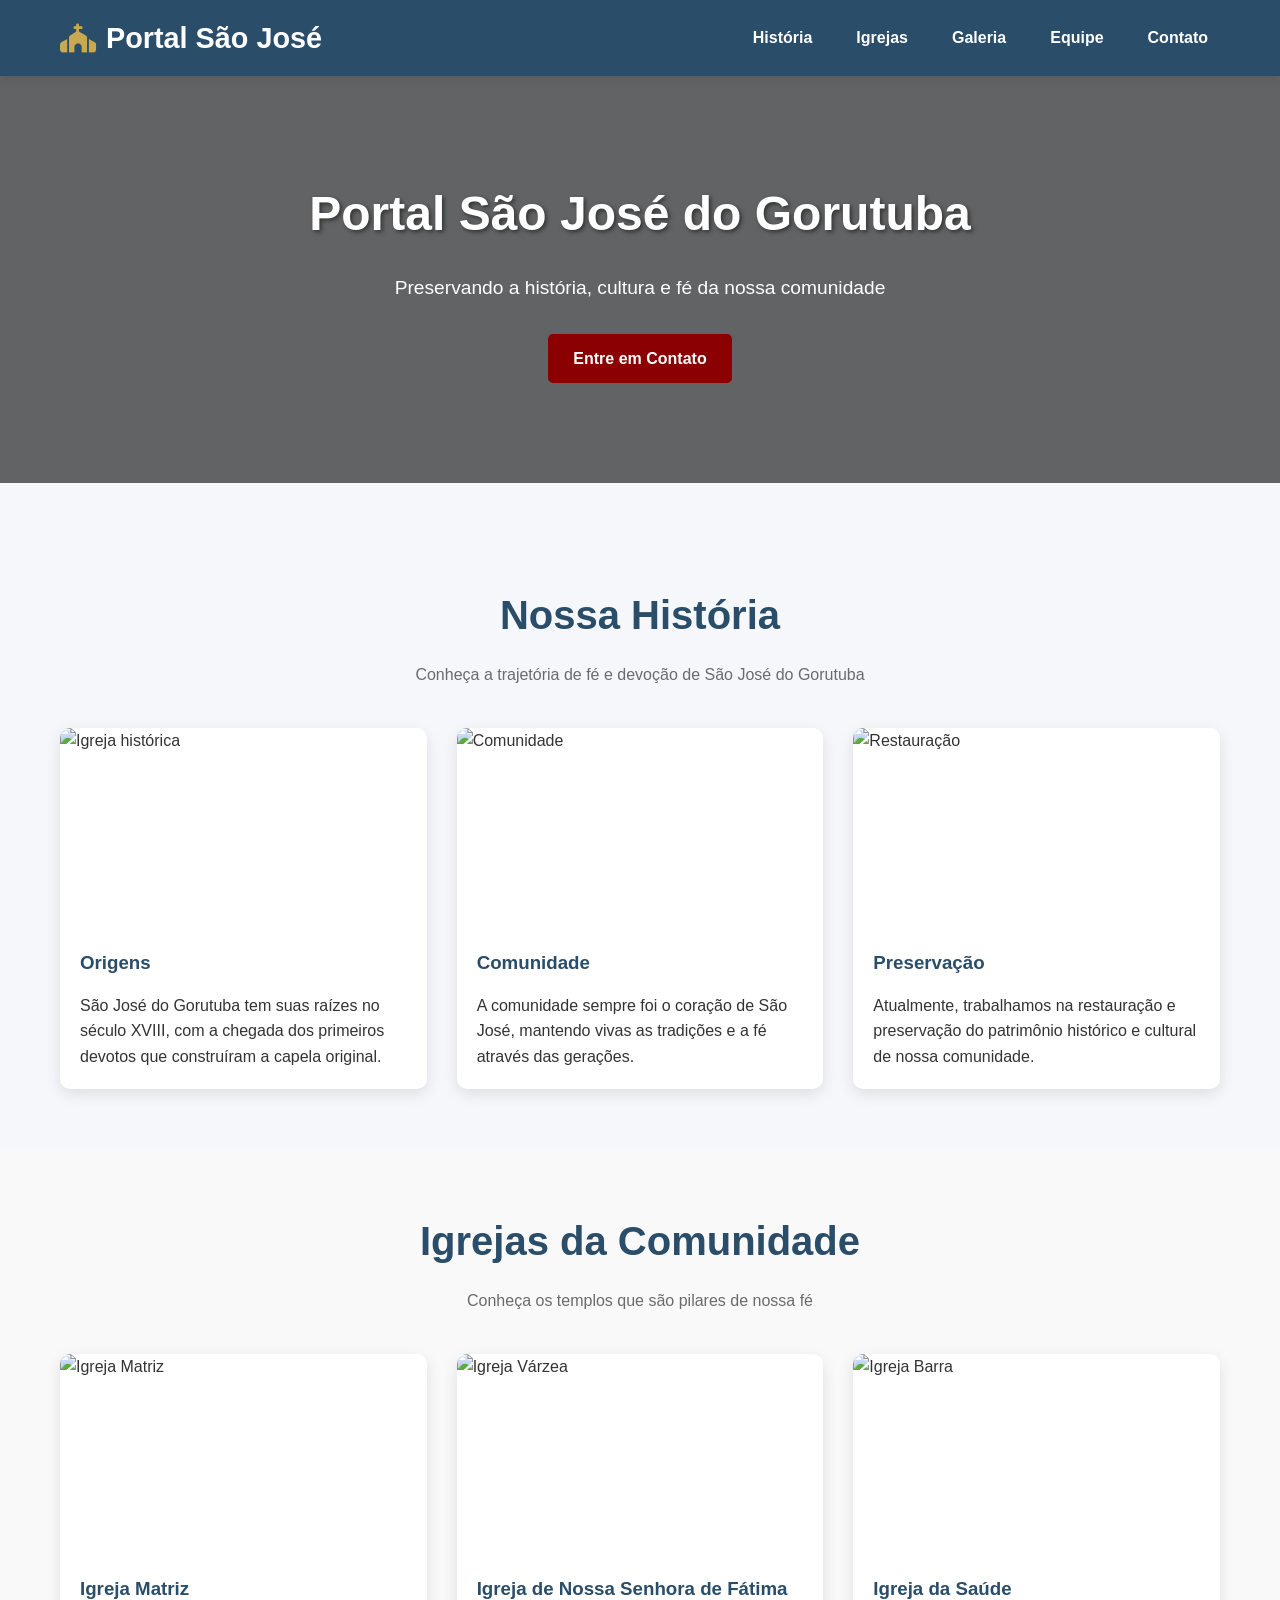
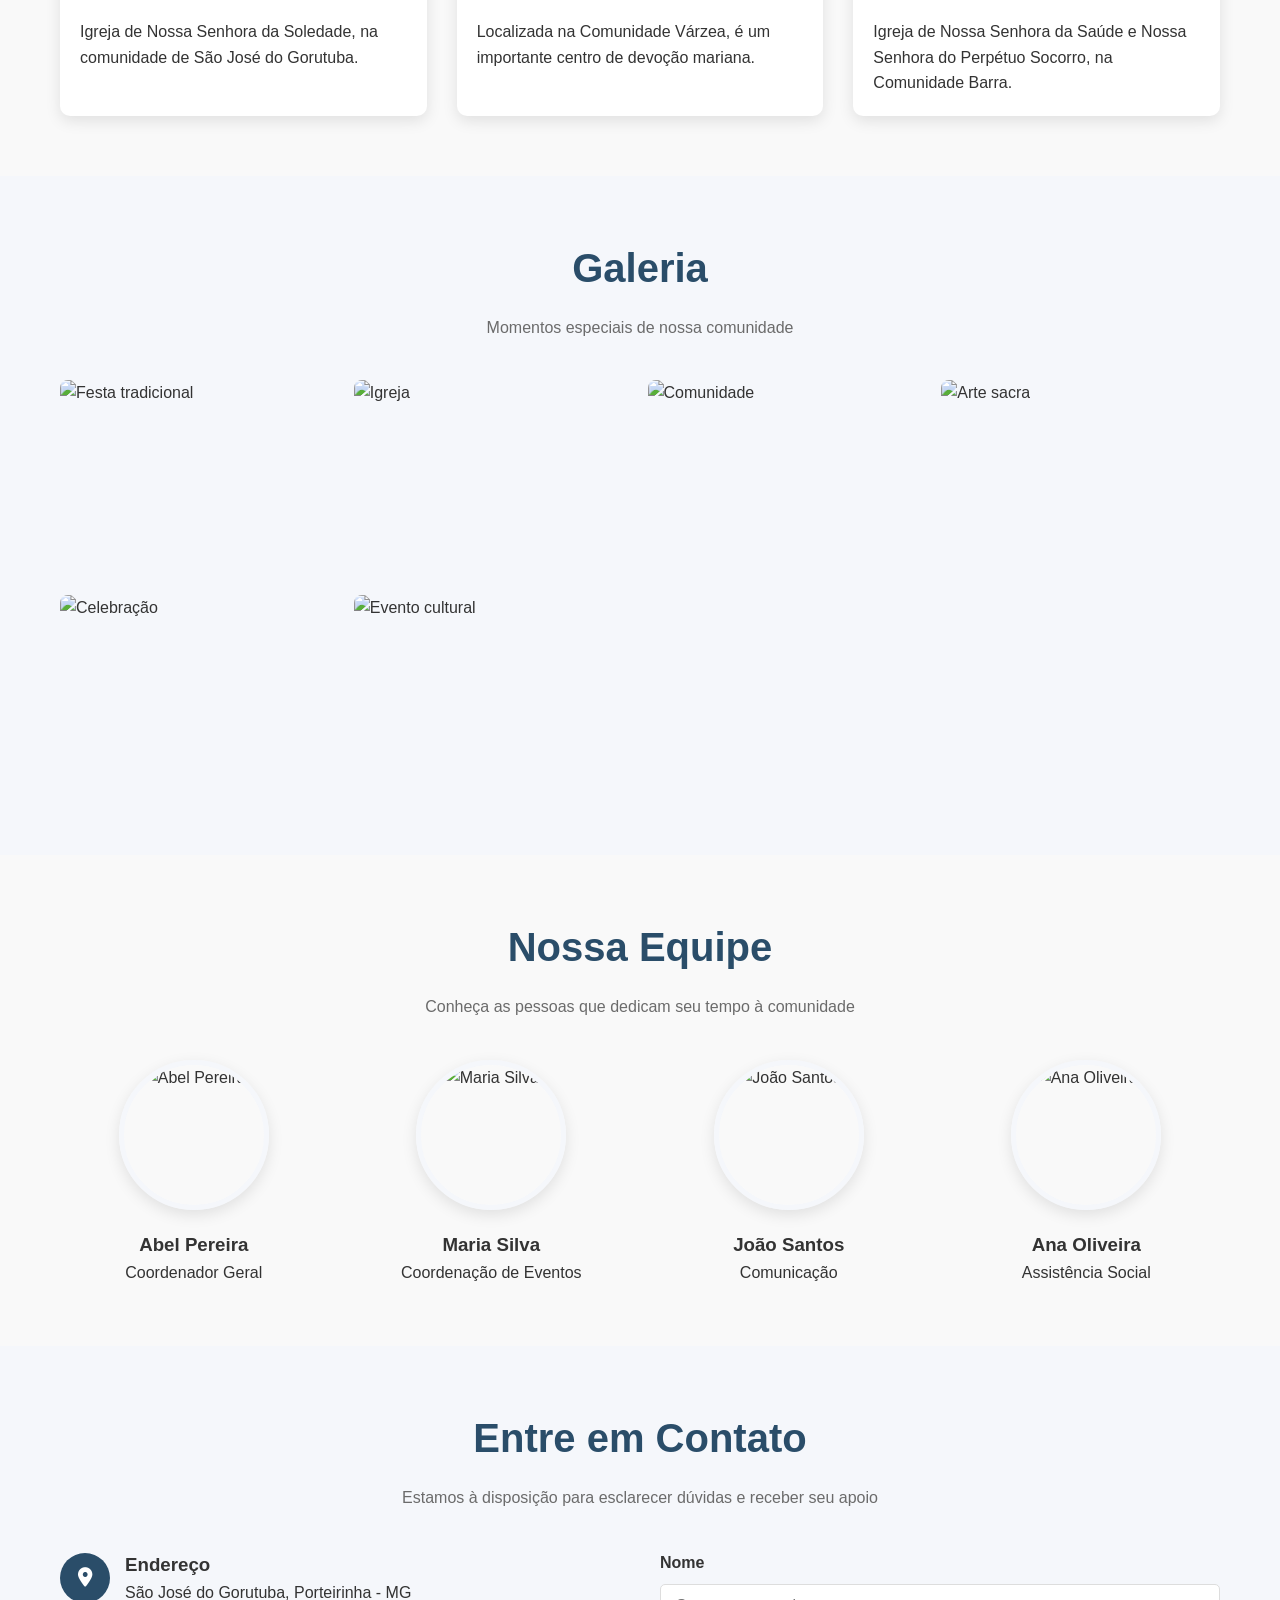
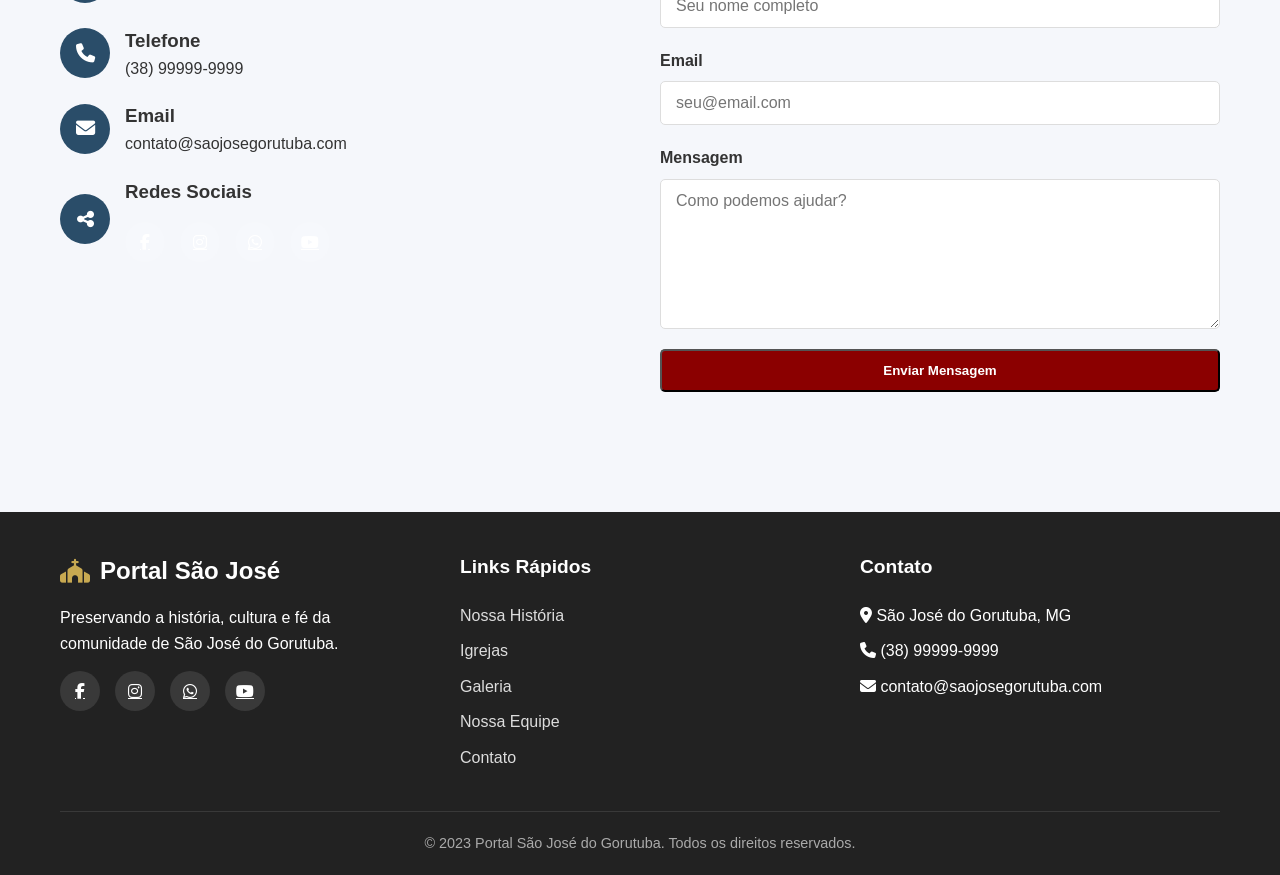
==== commit 96d20d2c: "Update index.html" ====
--- a/index.html
+++ b/index.html
@@ -4,163 +4,736 @@
     <meta charset="UTF-8">
     <meta name="viewport" content="width=device-width, initial-scale=1.0">
     <title>Portal São José do Gorutuba</title>
-    <link rel="stylesheet" href="style.css">
+    <link rel="stylesheet" href="https://cdnjs.cloudflare.com/ajax/libs/font-awesome/6.4.0/css/all.min.css">
+    <style>
+        /* ===== ESTILOS GERAIS ===== */
+        * {
+            margin: 0;
+            padding: 0;
+            box-sizing: border-box;
+            font-family: 'Segoe UI', Tahoma, Geneva, Verdana, sans-serif;
+        }
+        
+        :root {
+            --primary: #2a4d69;
+            --secondary: #8B0000;
+            --accent: #C8A951;
+            --light: #f5f7fb;
+            --dark: #222;
+            --text: #333;
+            --muted: #6b6b6b;
+        }
+        
+        body {
+            background-color: var(--light);
+            color: var(--text);
+            line-height: 1.6;
+        }
+        
+        .container {
+            max-width: 1200px;
+            margin: 0 auto;
+            padding: 0 20px;
+        }
+
+        /* ===== CABEÇALHO ===== */
+        header {
+            background: var(--primary);
+            color: white;
+            padding: 15px 0;
+            position: sticky;
+            top: 0;
+            z-index: 100;
+            box-shadow: 0 2px 10px rgba(0,0,0,0.1);
+        }
+        
+        .header-content {
+            display: flex;
+            justify-content: space-between;
+            align-items: center;
+        }
+        
+        .logo {
+            font-size: 1.8rem;
+            font-weight: 800;
+            display: flex;
+            align-items: center;
+        }
+        
+        .logo i {
+            margin-right: 10px;
+            color: var(--accent);
+        }
+        
+        nav ul {
+            display: flex;
+            list-style: none;
+        }
+        
+        nav li {
+            margin-left: 20px;
+        }
+        
+        nav a {
+            color: white;
+            text-decoration: none;
+            font-weight: 600;
+            padding: 8px 12px;
+            border-radius: 5px;
+            transition: background 0.3s;
+        }
+        
+        nav a:hover {
+            background: rgba(255, 255, 255, 0.1);
+        }
+
+        /* ===== BANNER PRINCIPAL ===== */
+        .hero {
+            background: linear-gradient(rgba(0, 0, 0, 0.6), rgba(0, 0, 0, 0.6)), url('https://images.unsplash.com/photo-1515586838455-8f8f940d6853?ixlib=rb-4.0.3&auto=format&fit=crop&w=1390&q=80');
+            background-size: cover;
+            background-position: center;
+            color: white;
+            text-align: center;
+            padding: 100px 20px;
+            margin-bottom: 40px;
+        }
+        
+        .hero h1 {
+            font-size: 3rem;
+            margin-bottom: 20px;
+            text-shadow: 2px 2px 4px rgba(0,0,0,0.5);
+        }
+        
+        .hero p {
+            font-size: 1.2rem;
+            max-width: 700px;
+            margin: 0 auto 30px;
+        }
+        
+        .btn {
+            display: inline-block;
+            background: var(--secondary);
+            color: white;
+            padding: 12px 25px;
+            border-radius: 5px;
+            text-decoration: none;
+            font-weight: 600;
+            transition: background 0.3s;
+        }
+        
+        .btn:hover {
+            background: #a52a2a;
+        }
+
+        /* ===== SEÇÕES ===== */
+        section {
+            padding: 60px 0;
+        }
+        
+        .section-title {
+            text-align: center;
+            margin-bottom: 40px;
+        }
+        
+        .section-title h2 {
+            font-size: 2.5rem;
+            color: var(--primary);
+            margin-bottom: 15px;
+        }
+        
+        .section-title p {
+            color: var(--muted);
+            max-width: 700px;
+            margin: 0 auto;
+        }
+
+        /* ===== CARDS ===== */
+        .card-grid {
+            display: grid;
+            grid-template-columns: repeat(auto-fit, minmax(300px, 1fr));
+            gap: 30px;
+            margin-top: 30px;
+        }
+        
+        .card {
+            background: white;
+            border-radius: 10px;
+            overflow: hidden;
+            box-shadow: 0 5px 15px rgba(0,0,0,0.1);
+            transition: transform 0.3s;
+        }
+        
+        .card:hover {
+            transform: translateY(-5px);
+        }
+        
+        .card-img {
+            height: 200px;
+            overflow: hidden;
+        }
+        
+        .card-img img {
+            width: 100%;
+            height: 100%;
+            object-fit: cover;
+            transition: transform 0.5s;
+        }
+        
+        .card:hover .card-img img {
+            transform: scale(1.05);
+        }
+        
+        .card-content {
+            padding: 20px;
+        }
+        
+        .card h3 {
+            color: var(--primary);
+            margin-bottom: 15px;
+        }
+
+        /* ===== GALERIA ===== */
+        .gallery {
+            display: grid;
+            grid-template-columns: repeat(auto-fill, minmax(250px, 1fr));
+            gap: 15px;
+            margin-top: 30px;
+        }
+        
+        .gallery-item {
+            border-radius: 8px;
+            overflow: hidden;
+            height: 200px;
+        }
+        
+        .gallery-item img {
+            width: 100%;
+            height: 100%;
+            object-fit: cover;
+            transition: transform 0.3s;
+        }
+        
+        .gallery-item:hover img {
+            transform: scale(1.05);
+        }
+
+        /* ===== EQUIPE ===== */
+        .team-grid {
+            display: grid;
+            grid-template-columns: repeat(auto-fill, minmax(250px, 1fr));
+            gap: 30px;
+        }
+        
+        .team-member {
+            text-align: center;
+        }
+        
+        .team-img {
+            width: 150px;
+            height: 150px;
+            border-radius: 50%;
+            overflow: hidden;
+            margin: 0 auto 20px;
+            border: 5px solid var(--light);
+            box-shadow: 0 5px 15px rgba(0,0,0,0.1);
+        }
+        
+        .team-img img {
+            width: 100%;
+            height: 100%;
+            object-fit: cover;
+        }
+
+        /* ===== CONTATO ===== */
+        .contact-grid {
+            display: grid;
+            grid-template-columns: repeat(auto-fit, minmax(300px, 1fr));
+            gap: 40px;
+        }
+        
+        .contact-info {
+            display: flex;
+            flex-direction: column;
+            gap: 20px;
+        }
+        
+        .contact-item {
+            display: flex;
+            align-items: center;
+            gap: 15px;
+        }
+        
+        .contact-icon {
+            width: 50px;
+            height: 50px;
+            background: var(--primary);
+            color: white;
+            border-radius: 50%;
+            display: flex;
+            align-items: center;
+            justify-content: center;
+            font-size: 1.2rem;
+        }
+        
+        form {
+            display: flex;
+            flex-direction: column;
+            gap: 20px;
+        }
+        
+        .form-group {
+            display: flex;
+            flex-direction: column;
+            gap: 8px;
+        }
+        
+        .form-group label {
+            font-weight: 600;
+        }
+        
+        .form-group input,
+        .form-group textarea {
+            padding: 12px 15px;
+            border: 1px solid #ddd;
+            border-radius: 5px;
+            font-size: 1rem;
+        }
+        
+        .form-group textarea {
+            min-height: 150px;
+            resize: vertical;
+        }
+
+        /* ===== RODAPÉ ===== */
+        footer {
+            background: var(--dark);
+            color: white;
+            padding: 40px 0 20px;
+            margin-top: 60px;
+        }
+        
+        .footer-content {
+            display: grid;
+            grid-template-columns: repeat(auto-fit, minmax(250px, 1fr));
+            gap: 40px;
+            margin-bottom: 30px;
+        }
+        
+        .footer-logo {
+            font-size: 1.5rem;
+            font-weight: 700;
+            margin-bottom: 15px;
+            display: flex;
+            align-items: center;
+        }
+        
+        .footer-logo i {
+            margin-right: 10px;
+            color: var(--accent);
+        }
+        
+        .footer-links h3 {
+            margin-bottom: 20px;
+            font-size: 1.2rem;
+        }
+        
+        .footer-links ul {
+            list-style: none;
+        }
+        
+        .footer-links li {
+            margin-bottom: 10px;
+        }
+        
+        .footer-links a {
+            color: #ddd;
+            text-decoration: none;
+            transition: color 0.3s;
+        }
+        
+        .footer-links a:hover {
+            color: white;
+        }
+        
+        .social-links {
+            display: flex;
+            gap: 15px;
+            margin-top: 15px;
+        }
+        
+        .social-links a {
+            color: white;
+            background: rgba(255, 255, 255, 0.1);
+            width: 40px;
+            height: 40px;
+            border-radius: 50%;
+            display: flex;
+            align-items: center;
+            justify-content: center;
+            transition: background 0.3s;
+        }
+        
+        .social-links a:hover {
+            background: var(--primary);
+        }
+        
+        .copyright {
+            text-align: center;
+            padding-top: 20px;
+            border-top: 1px solid rgba(255, 255, 255, 0.1);
+            color: #aaa;
+            font-size: 0.9rem;
+        }
+
+        /* ===== RESPONSIVO ===== */
+        @media (max-width: 768px) {
+            .header-content {
+                flex-direction: column;
+                text-align: center;
+            }
+            
+            nav ul {
+                margin-top: 20px;
+                justify-content: center;
+            }
+            
+            nav li {
+                margin: 0 10px;
+            }
+            
+            .hero h1 {
+                font-size: 2.2rem;
+            }
+            
+            .section-title h2 {
+                font-size: 2rem;
+            }
+        }
+    </style>
 </head>
 <body>
-    <header class="top">
-        <div class="top-inner">
-            <div class="brand">Portal São José do Gorutuba</div>
-            <nav id="mainNav" class="nav">
-                <a href="#historia">História</a>
-                <a href="#igrejas">Igrejas</a>
-                <a href="#folias">Folias</a>
-                <a href="#midia">Fotos & Vídeos</a>
-                <a href="#patrocinadores">Patrocinadores</a>
-                <a href="#equipe">Equipe</a>
-                <a href="#contato">Contato</a>
+    <!-- Cabeçalho -->
+    <header>
+        <div class="container header-content">
+            <div class="logo">
+                <i class="fas fa-church"></i>
+                <span>Portal São José</span>
+            </div>
+            <nav>
+                <ul>
+                    <li><a href="#historia">História</a></li>
+                    <li><a href="#igrejas">Igrejas</a></li>
+                    <li><a href="#galeria">Galeria</a></li>
+                    <li><a href="#equipe">Equipe</a></li>
+                    <li><a href="#contato">Contato</a></li>
+                </ul>
             </nav>
-            <div class="actions">
-                <button id="btnDark" class="icon" aria-label="Modo Escuro">🌙</button>
-                <button id="btnMenu" class="icon burger" aria-label="Abrir menu">☰</button>
-            </div>
         </div>
     </header>
 
-    <!-- HERO -->
-    <section class="hero" id="topo">
-        <img id="heroImg" src="" alt="Igreja de São José do Gorutuba" onerror="this.style.display='none';document.querySelector('.hero').classList.add('fallback')">
-        <div class="hero-text">
-            <h1>Portal Oficial de São José do Gorutuba</h1>
-            <p class="subtitle">História, fé e comunidade — preserve, compartilhe, participe.</p>
-            <div class="socials">
-                <a href="https://www.facebook.com/AMOAJUDAR2015" target="_blank">Facebook</a>
-                <a href="https://www.instagram.com/abel_delson?igsh=MWNzOWlkNGNobDMzZw==" target="_blank">Instagram</a>
-                <a href="https://chat.whatsapp.com/IiLafMIE4xG4bl28RzvMR6?mode=ems_share_c" target="_blank">Grupo WhatsApp</a>
-            </div>
+    <!-- Banner Principal -->
+    <section class="hero">
+        <div class="container">
+            <h1>Portal São José do Gorutuba</h1>
+            <p>Preservando a história, cultura e fé da nossa comunidade</p>
+            <a href="#contato" class="btn">Entre em Contato</a>
         </div>
     </section>
 
-    <main class="container">
-        <div class="notice">🔧 Projeto em desenvolvimento — já funcional. Suba fotos e vídeos nas pastas <code>/fotos</code> e <code>/videos</code>.</div>
-
-        <!-- HISTÓRIA -->
-        <section id="historia" class="card">
-            <h2>História de São José do Gorutuba</h2>
-            <p>Município de Porteirinha (MG). Patrimônio público tombado. Documentação histórica extensa, dossiê completo e diversos livros e TCCs sobre a região e suas tradições.</p>
-        </section>
-
-        <!-- IGREJAS -->
-        <section id="igrejas" class="card">
-            <h2>Igrejas das Comunidades</h2>
-            <ul class="list">
-                <li>Igreja de Nossa Senhora de Fátima — Comunidade Várzea</li>
-                <li>Igreja de Nossa Senhora Aparecida e Senhor Bom Jesus — Comunidade Fetal de Dezim</li>
-                <li>Igreja de Nossa Senhora da Saúde e Nossa Senhora do Perpétuo Socorro — Comunidade Barra</li>
-                <li>Igreja de Nossa Senhora da Soledade — Comunidade São José do Gorutuba</li>
-            </ul>
-        </section>
-
-        <!-- FOLIAS -->
-        <section id="folias" class="card">
-            <h2>Folias e Foliões</h2>
-            <p>Tradições das folias de reis e manifestações populares. Aqui você pode colocar vídeos das folias, fotos e relatos.</p>
-            <div class="grid" id="foliaVideos"></div>
-        </section>
-
-        <!-- GALERIA -->
-        <section id="midia" class="card">
-            <h2>Fotos & Vídeos</h2>
-            
-            <!-- CARROSSEL -->
-            <div class="carousel" id="carousel">
-                <button class="carousel-btn prev" aria-label="Anterior">‹</button>
-                <div class="carousel-track" id="carouselTrack" aria-live="polite"></div>
-                <button class="carousel-btn next" aria-label="Próximo">›</button>
-            </div>
-
-            <!-- GRID -->
-            <h3>Galeria de Fotos</h3>
-            <div class="grid" id="fotos-container"></div>
-
-            <h3>Galeria de Vídeos</h3>
-            <div class="grid" id="videos-container"></div>
-        </section>
-
-        <!-- PATROCINADORES -->
-        <section id="patrocinadores" class="card">
-            <h2>Patrocinadores & Colaboradores</h2>
-            <div class="sponsors" id="sponsors"></div>
-        </section>
-
-        <!-- EQUIPE -->
-        <section id="equipe" class="card">
-            <h2>Equipe & Administração</h2>
-            <div class="roles" id="roles"></div>
-
-            <h3>Quero Ajudar</h3>
-            <form id="formJoin" onsubmit="joinTeam(event)">
-                <div class="row">
-                    <input name="nome" placeholder="Nome completo" required>
-                    <input name="contato" placeholder="WhatsApp ou e-mail" required>
-                </div>
-                <select name="area" id="selectArea"></select>
-                <textarea name="mensagem" placeholder="Fale sobre sua experiência (opcional)"></textarea>
-                <button class="btn">Enviar candidatura</button>
-            </form>
-            <p class="muted">Formulário envia por email (se seu dispositivo permitir) ou você pode copiar os dados manualmente.</p>
-        </section>
-
-        <!-- ASSISTENTE -->
-        <section id="assistente" class="card">
-            <h2>Assistente Virtual — Pergunte sobre SJG</h2>
-            <div class="row">
-                <input id="assuntoInput" placeholder="Ex.: Quem é Abel Pereira? Como doar? Horário da missa?">
-                <button class="btn" onclick="perguntarAssistente()">Perguntar</button>
-            </div>
-            <div id="respostaAssistente" class="assistant-answer" aria-live="polite"></div>
-        </section>
-
-        <!-- CONTATO -->
-        <section id="contato" class="card">
-            <h2>Contato & Doações</h2>
+    <!-- História -->
+    <section id="historia">
+        <div class="container">
+            <div class="section-title">
+                <h2>Nossa História</h2>
+                <p>Conheça a trajetória de fé e devoção de São José do Gorutuba</p>
+            </div>
+            <div class="card-grid">
+                <div class="card">
+                    <div class="card-img">
+                        <img src="https://images.unsplash.com/photo-1584696049838-8e692282a2b3?ixlib=rb-4.0.3&auto=format&fit=crop&w=800&q=80" alt="Igreja histórica">
+                    </div>
+                    <div class="card-content">
+                        <h3>Origens</h3>
+                        <p>São José do Gorutuba tem suas raízes no século XVIII, com a chegada dos primeiros devotos que construíram a capela original.</p>
+                    </div>
+                </div>
+                <div class="card">
+                    <div class="card-img">
+                        <img src="https://images.unsplash.com/photo-1515586838455-8f8f940d6853?ixlib=rb-4.0.3&auto=format&fit=crop&w=800&q=80" alt="Comunidade">
+                    </div>
+                    <div class="card-content">
+                        <h3>Comunidade</h3>
+                        <p>A comunidade sempre foi o coração de São José, mantendo vivas as tradições e a fé através das gerações.</p>
+                    </div>
+                </div>
+                <div class="card">
+                    <div class="card-img">
+                        <img src="https://images.unsplash.com/photo-1591382386627-349b692688ff?ixlib=rb-4.0.3&auto=format&fit=crop&w=800&q=80" alt="Restauração">
+                    </div>
+                    <div class="card-content">
+                        <h3>Preservação</h3>
+                        <p>Atualmente, trabalhamos na restauração e preservação do patrimônio histórico e cultural de nossa comunidade.</p>
+                    </div>
+                </div>
+            </div>
+        </div>
+    </section>
+
+    <!-- Igrejas -->
+    <section id="igrejas" style="background-color: #f9f9f9;">
+        <div class="container">
+            <div class="section-title">
+                <h2>Igrejas da Comunidade</h2>
+                <p>Conheça os templos que são pilares de nossa fé</p>
+            </div>
+            <div class="card-grid">
+                <div class="card">
+                    <div class="card-img">
+                        <img src="https://images.unsplash.com/photo-1544830296-4f31649297a3?ixlib=rb-4.0.3&auto=format&fit=crop&w=800&q=80" alt="Igreja Matriz">
+                    </div>
+                    <div class="card-content">
+                        <h3>Igreja Matriz</h3>
+                        <p>Igreja de Nossa Senhora da Soledade, na comunidade de São José do Gorutuba.</p>
+                    </div>
+                </div>
+                <div class="card">
+                    <div class="card-img">
+                        <img src="https://images.unsplash.com/photo-1600623740323-934511add435?ixlib=rb-4.0.3&auto=format&fit=crop&w=800&q=80" alt="Igreja Várzea">
+                    </div>
+                    <div class="card-content">
+                        <h3>Igreja de Nossa Senhora de Fátima</h3>
+                        <p>Localizada na Comunidade Várzea, é um importante centro de devoção mariana.</p>
+                    </div>
+                </div>
+                <div class="card">
+                    <div class="card-img">
+                        <img src="https://images.unsplash.com/photo-1614294149710-32eec425a251?ixlib=rb-4.0.3&auto=format&fit=crop&w=800&q=80" alt="Igreja Barra">
+                    </div>
+                    <div class="card-content">
+                        <h3>Igreja da Saúde</h3>
+                        <p>Igreja de Nossa Senhora da Saúde e Nossa Senhora do Perpétuo Socorro, na Comunidade Barra.</p>
+                    </div>
+                </div>
+            </div>
+        </div>
+    </section>
+
+    <!-- Galeria -->
+    <section id="galeria">
+        <div class="container">
+            <div class="section-title">
+                <h2>Galeria</h2>
+                <p>Momentos especiais de nossa comunidade</p>
+            </div>
+            <div class="gallery">
+                <div class="gallery-item">
+                    <img src="https://images.unsplash.com/photo-1596461404969-9ae70f2830c1?ixlib=rb-4.0.3&auto=format&fit=crop&w=800&q=80" alt="Festa tradicional">
+                </div>
+                <div class="gallery-item">
+                    <img src="https://images.unsplash.com/photo-1581892696097-a5e1e5d7a5f3?ixlib=rb-4.0.3&auto=format&fit=crop&w=800&q=80" alt="Igreja">
+                </div>
+                <div class="gallery-item">
+                    <img src="https://images.unsplash.com/photo-1614294149710-32eec425a251?ixlib=rb-4.0.3&auto=format&fit=crop&w=800&q=80" alt="Comunidade">
+                </div>
+                <div class="gallery-item">
+                    <img src="https://images.unsplash.com/photo-1591382386627-349b692688ff?ixlib=rb-4.0.3&auto=format&fit=crop&w=800&q=80" alt="Arte sacra">
+                </div>
+                <div class="gallery-item">
+                    <img src="https://images.unsplash.com/photo-1584696049838-8e692282a2b3?ixlib=rb-4.0.3&auto=format&fit=crop&w=800&q=80" alt="Celebração">
+                </div>
+                <div class="gallery-item">
+                    <img src="https://images.unsplash.com/photo-1544830296-4f31649297a3?ixlib=rb-4.0.3&auto=format&fit=crop&w=800&q=80" alt="Evento cultural">
+                </div>
+            </div>
+        </div>
+    </section>
+
+    <!-- Equipe -->
+    <section id="equipe" style="background-color: #f9f9f9;">
+        <div class="container">
+            <div class="section-title">
+                <h2>Nossa Equipe</h2>
+                <p>Conheça as pessoas que dedicam seu tempo à comunidade</p>
+            </div>
+            <div class="team-grid">
+                <div class="team-member">
+                    <div class="team-img">
+                        <img src="https://images.unsplash.com/photo-1507003211169-0a1dd7228f2d?ixlib=rb-4.0.3&auto=format&fit=crop&w=800&q=80" alt="Abel Pereira">
+                    </div>
+                    <h3>Abel Pereira</h3>
+                    <p>Coordenador Geral</p>
+                </div>
+                <div class="team-member">
+                    <div class="team-img">
+                        <img src="https://images.unsplash.com/photo-1544005313-94ddf0286df2?ixlib=rb-4.0.3&auto=format&fit=crop&w=800&q=80" alt="Maria Silva">
+                    </div>
+                    <h3>Maria Silva</h3>
+                    <p>Coordenação de Eventos</p>
+                </div>
+                <div class="team-member">
+                    <div class="team-img">
+                        <img src="https://images.unsplash.com/photo-1506794778202-cad84cf45f1d?ixlib=rb-4.0.3&auto=format&fit=crop&w=800&q=80" alt="João Santos">
+                    </div>
+                    <h3>João Santos</h3>
+                    <p>Comunicação</p>
+                </div>
+                <div class="team-member">
+                    <div class="team-img">
+                        <img src="https://images.unsplash.com/photo-1519085360753-af0119f7cbe7?ixlib=rb-4.0.3&auto=format&fit=crop&w=800&q=80" alt="Ana Oliveira">
+                    </div>
+                    <h3>Ana Oliveira</h3>
+                    <p>Assistência Social</p>
+                </div>
+            </div>
+        </div>
+    </section>
+
+    <!-- Contato -->
+    <section id="contato">
+        <div class="container">
+            <div class="section-title">
+                <h2>Entre em Contato</h2>
+                <p>Estamos à disposição para esclarecer dúvidas e receber seu apoio</p>
+            </div>
             <div class="contact-grid">
-                <div><b>Facebook</b><br><a href="https://www.facebook.com/AMOAJUDAR2015" target="_blank">AMOAJUDAR2015</a></div>
-                <div><b>Instagram</b><br><a href="https://www.instagram.com/abel_delson?igsh=MWNzOWlkNGNobDMzZw==" target="_blank">@abel_delson</a></div>
-                <div><b>WhatsApp</b><br><a href="https://wa.me/5538992071375">+55 38 99207-1375 (Abel)</a></div>
-                <div><b>E-mails</b><br>tecnicojigabit@gmail.com<br>tecnicojigabit.1832@gmail.com</div>
-            </div>
-            
-            <h3>PIX</h3>
-            <div class="pixs">
-                <div class="pix-item">
-                    <b>Felipe Pereira</b><br>
-                    <span id="pixA">16859749610</span> 
-                    <button class="small" onclick="copyPIX('pixA')">Copiar</button>
-                </div>
-                <div class="pix-item">
-                    <b>Derenice</b><br>
-                    <span id="pixB">38988655081</span> 
-                    <button class="small" onclick="copyPIX('pixB')">Copiar</button>
-                </div>
-                <div class="pix-item">
-                    <b>Abel Pereira</b><br>
-                    <span id="pixC">38998891175</span> 
-                    <button class="small" onclick="copyPIX('pixC')">Copiar</button>
-                </div>
-            </div>
-        </section>
-    </main>
-
-    <footer class="footer">
-        <div>© 2025 Portal São José do Gorutuba — Abel Pereira (pesquisador e historiador)</div>
+                <div class="contact-info">
+                    <div class="contact-item">
+                        <div class="contact-icon">
+                            <i class="fas fa-map-marker-alt"></i>
+                        </div>
+                        <div>
+                            <h3>Endereço</h3>
+                            <p>São José do Gorutuba, Porteirinha - MG</p>
+                        </div>
+                    </div>
+                    <div class="contact-item">
+                        <div class="contact-icon">
+                            <i class="fas fa-phone"></i>
+                        </div>
+                        <div>
+                            <h3>Telefone</h3>
+                            <p>(38) 99999-9999</p>
+                        </div>
+                    </div>
+                    <div class="contact-item">
+                        <div class="contact-icon">
+                            <i class="fas fa-envelope"></i>
+                        </div>
+                        <div>
+                            <h3>Email</h3>
+                            <p>contato@saojosegorutuba.com</p>
+                        </div>
+                    </div>
+                    <div class="contact-item">
+                        <div class="contact-icon">
+                            <i class="fas fa-share-alt"></i>
+                        </div>
+                        <div>
+                            <h3>Redes Sociais</h3>
+                            <div class="social-links">
+                                <a href="#"><i class="fab fa-facebook-f"></i></a>
+                                <a href="#"><i class="fab fa-instagram"></i></a>
+                                <a href="#"><i class="fab fa-whatsapp"></i></a>
+                                <a href="#"><i class="fab fa-youtube"></i></a>
+                            </div>
+                        </div>
+                    </div>
+                </div>
+                <form>
+                    <div class="form-group">
+                        <label for="name">Nome</label>
+                        <input type="text" id="name" placeholder="Seu nome completo">
+                    </div>
+                    <div class="form-group">
+                        <label for="email">Email</label>
+                        <input type="email" id="email" placeholder="seu@email.com">
+                    </div>
+                    <div class="form-group">
+                        <label for="message">Mensagem</label>
+                        <textarea id="message" placeholder="Como podemos ajudar?"></textarea>
+                    </div>
+                    <button type="submit" class="btn">Enviar Mensagem</button>
+                </form>
+            </div>
+        </div>
+    </section>
+
+    <!-- Rodapé -->
+    <footer>
+        <div class="container">
+            <div class="footer-content">
+                <div class="footer-about">
+                    <div class="footer-logo">
+                        <i class="fas fa-church"></i>
+                        <span>Portal São José</span>
+                    </div>
+                    <p>Preservando a história, cultura e fé da comunidade de São José do Gorutuba.</p>
+                    <div class="social-links">
+                        <a href="#"><i class="fab fa-facebook-f"></i></a>
+                        <a href="#"><i class="fab fa-instagram"></i></a>
+                        <a href="#"><i class="fab fa-whatsapp"></i></a>
+                        <a href="#"><i class="fab fa-youtube"></i></a>
+                    </div>
+                </div>
+                <div class="footer-links">
+                    <h3>Links Rápidos</h3>
+                    <ul>
+                        <li><a href="#historia">Nossa História</a></li>
+                        <li><a href="#igrejas">Igrejas</a></li>
+                        <li><a href="#galeria">Galeria</a></li>
+                        <li><a href="#equipe">Nossa Equipe</a></li>
+                        <li><a href="#contato">Contato</a></li>
+                    </ul>
+                </div>
+                <div class="footer-links">
+                    <h3>Contato</h3>
+                    <ul>
+                        <li><i class="fas fa-map-marker-alt"></i> São José do Gorutuba, MG</li>
+                        <li><i class="fas fa-phone"></i> (38) 99999-9999</li>
+                        <li><i class="fas fa-envelope"></i> contato@saojosegorutuba.com</li>
+                    </ul>
+                </div>
+            </div>
+            <div class="copyright">
+                <p>&copy; 2023 Portal São José do Gorutuba. Todos os direitos reservados.</p>
+            </div>
+        </div>
     </footer>
 
-    <!-- Lightbox -->
-    <div class="lightbox" id="lb" onclick="closeLightbox()">
-        <button class="close" aria-label="Fechar" onclick="closeLightbox()">✕</button>
-        <img id="lbimg" alt="">
-    </div>
-
-    <script src="script.js"></script>
+    <script>
+        // Navegação suave
+        document.querySelectorAll('nav a').forEach(anchor => {
+            anchor.addEventListener('click', function(e) {
+                e.preventDefault();
+                
+                const targetId = this.getAttribute('href');
+                const targetElement = document.querySelector(targetId);
+                
+                window.scrollTo({
+                    top: targetElement.offsetTop - 80,
+                    behavior: 'smooth'
+                });
+            });
+        });
+
+        // Validação simples do formulário
+        const form = document.querySelector('form');
+        if (form) {
+            form.addEventListener('submit', function(e) {
+                e.preventDefault();
+                
+                const name = document.getElementById('name').value;
+                const email = document.getElementById('email').value;
+                const message = document.getElementById('message').value;
+                
+                if (name && email && message) {
+                    alert('Obrigado por sua mensagem! Entraremos em contato em breve.');
+                    form.reset();
+                } else {
+                    alert('Por favor, preencha todos os campos.');
+                }
+            });
+        }
+    </script>
 </body>
 </html>
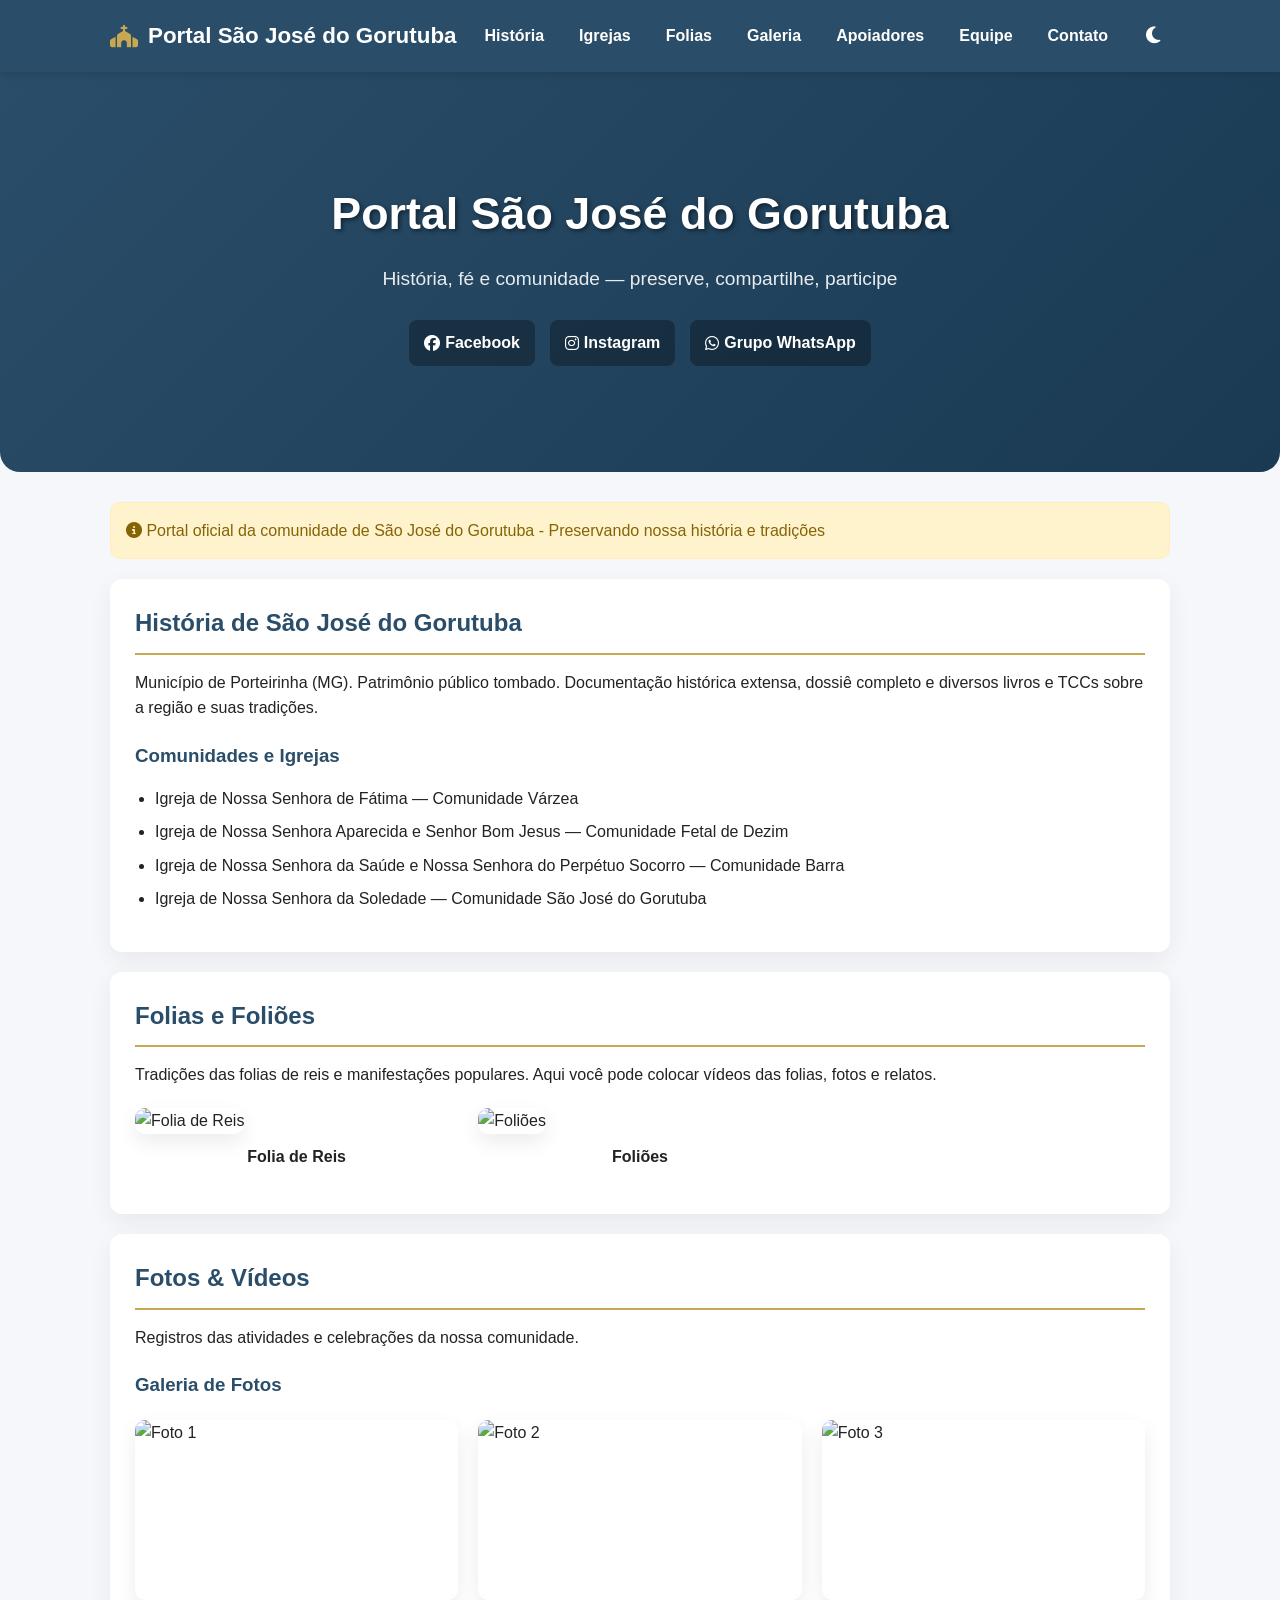
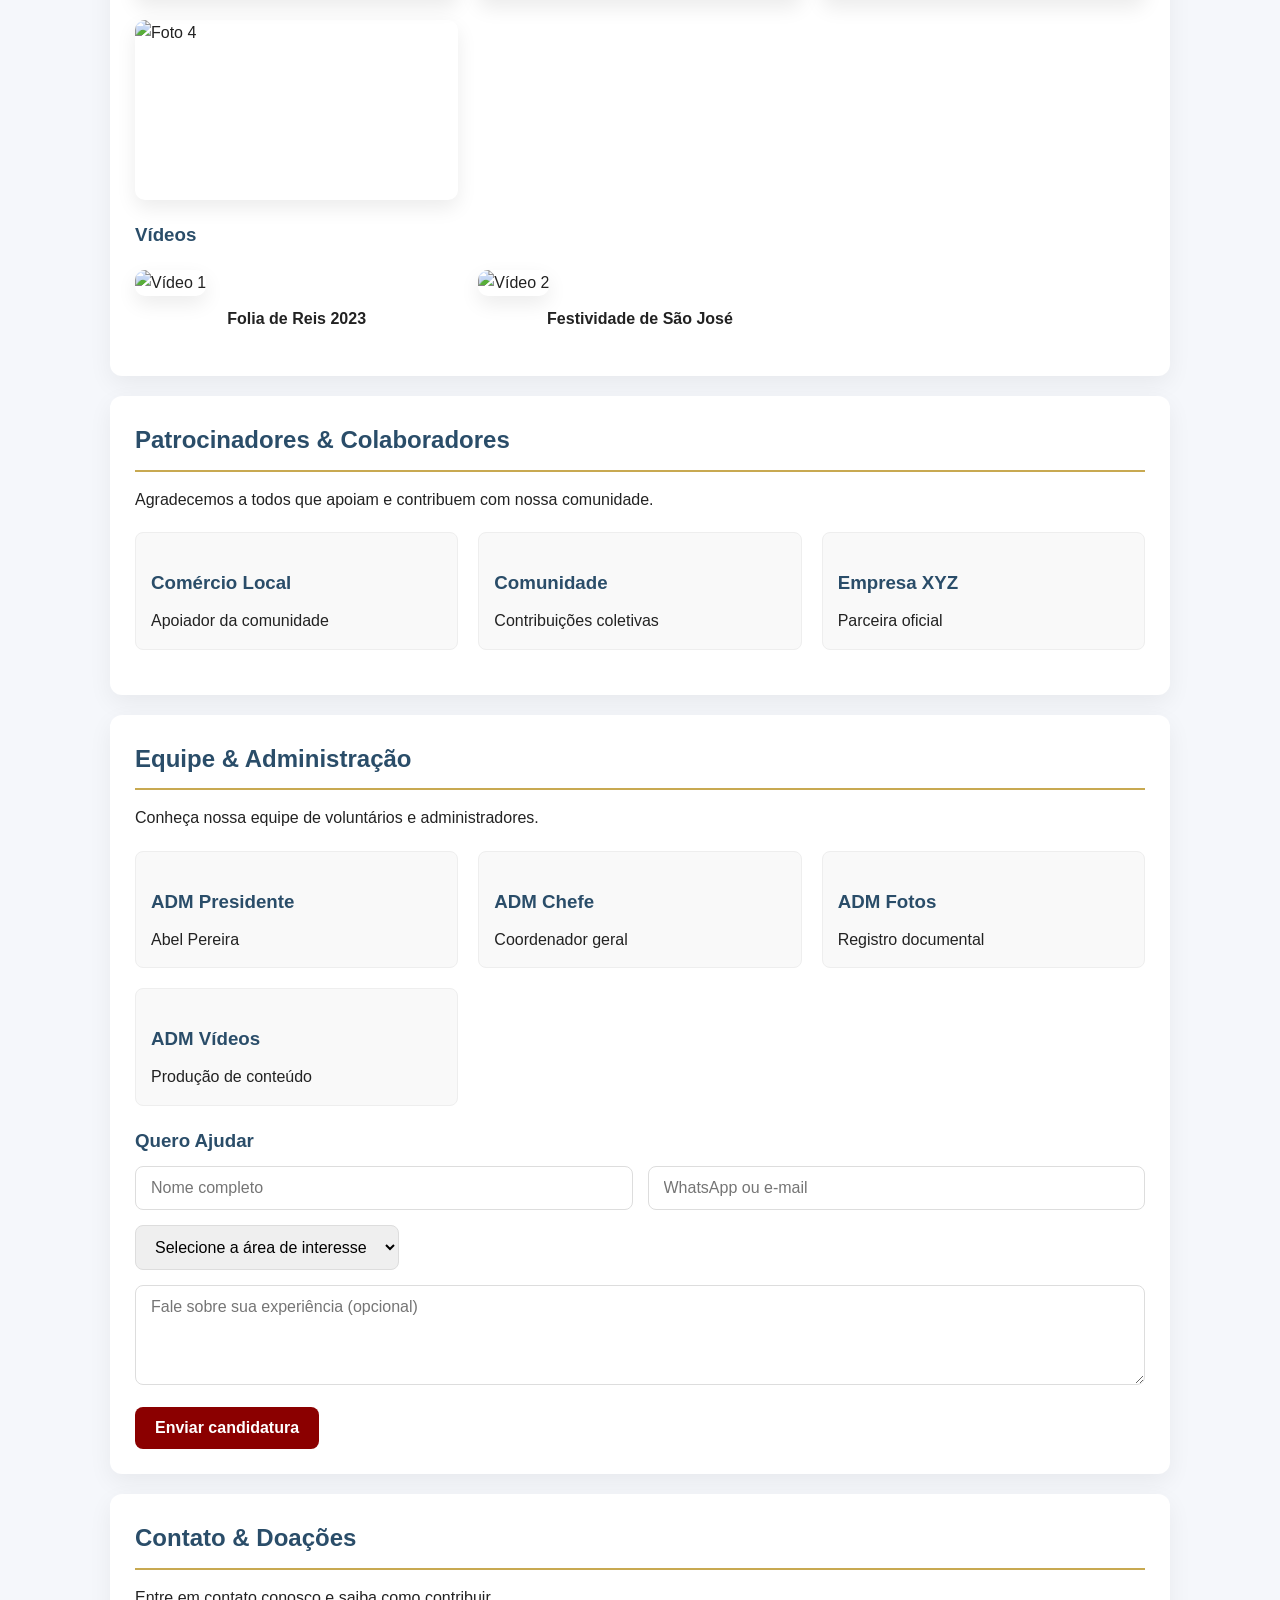
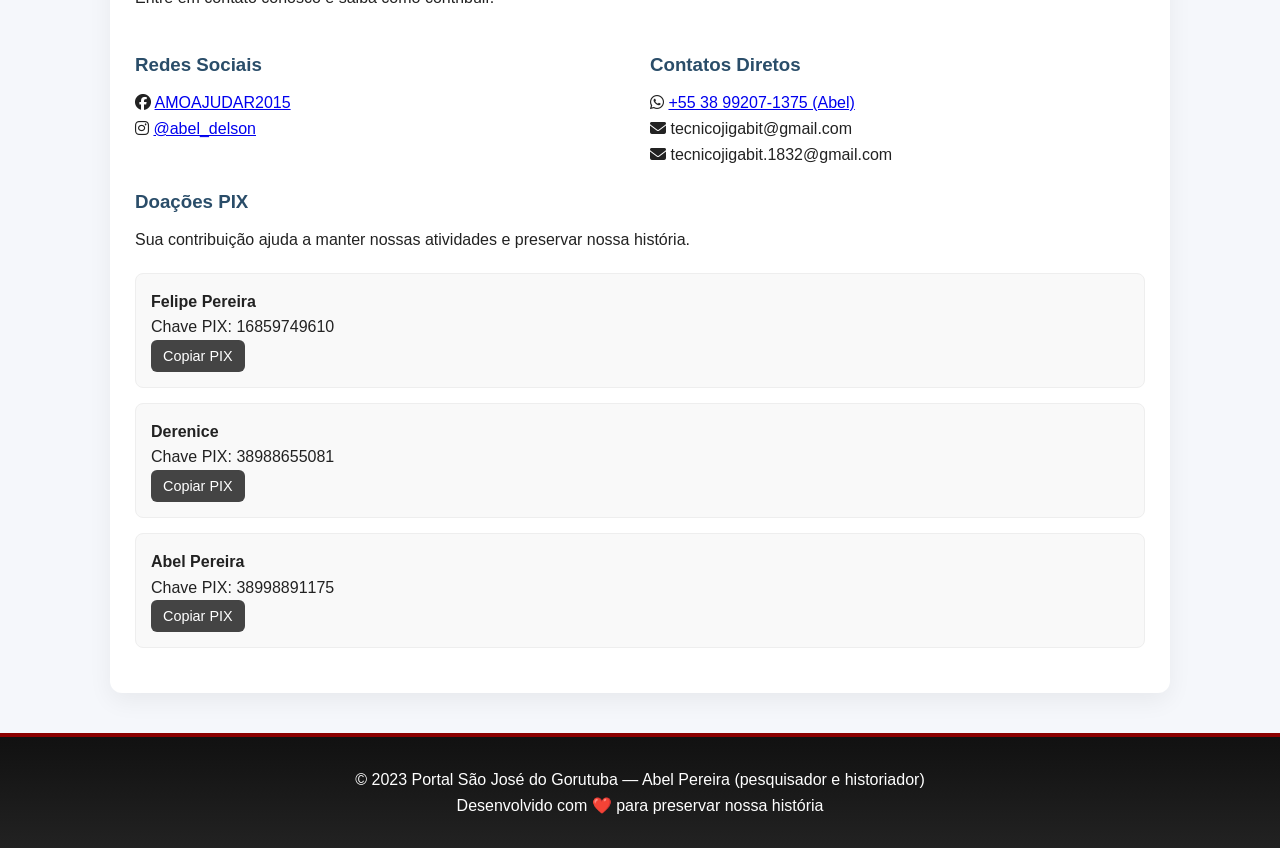
==== commit c9d667b1: "Update index.html" ====
--- a/index.html
+++ b/index.html
@@ -6,7 +6,16 @@
     <title>Portal São José do Gorutuba</title>
     <link rel="stylesheet" href="https://cdnjs.cloudflare.com/ajax/libs/font-awesome/6.4.0/css/all.min.css">
     <style>
-        /* ===== ESTILOS GERAIS ===== */
+        :root {
+            --maroon: #8B0000;
+            --muted: #6b6b6b;
+            --card: #fff;
+            --bg: #f5f7fb;
+            --text: #222;
+            --accent: #2a4d69;
+            --gold: #C8A951;
+        }
+        
         * {
             margin: 0;
             padding: 0;
@@ -14,726 +23,665 @@
             font-family: 'Segoe UI', Tahoma, Geneva, Verdana, sans-serif;
         }
         
-        :root {
-            --primary: #2a4d69;
-            --secondary: #8B0000;
-            --accent: #C8A951;
-            --light: #f5f7fb;
-            --dark: #222;
-            --text: #333;
-            --muted: #6b6b6b;
-        }
-        
         body {
-            background-color: var(--light);
+            background: var(--bg);
             color: var(--text);
             line-height: 1.6;
         }
         
         .container {
-            max-width: 1200px;
+            max-width: 1100px;
             margin: 0 auto;
             padding: 0 20px;
         }
-
-        /* ===== CABEÇALHO ===== */
-        header {
-            background: var(--primary);
-            color: white;
-            padding: 15px 0;
+        
+        /* Header */
+        .top {
             position: sticky;
             top: 0;
+            background: var(--accent);
+            color: #fff;
             z-index: 100;
-            box-shadow: 0 2px 10px rgba(0,0,0,0.1);
-        }
-        
-        .header-content {
-            display: flex;
+            box-shadow: 0 2px 8px rgba(0,0,0,.12);
+        }
+        
+        .top-inner {
+            display: flex;
+            align-items: center;
             justify-content: space-between;
+            padding: 15px 20px;
+        }
+        
+        .brand {
+            font-weight: 800;
+            font-size: 1.4rem;
+            display: flex;
             align-items: center;
         }
         
-        .logo {
-            font-size: 1.8rem;
-            font-weight: 800;
+        .brand i {
+            margin-right: 10px;
+            color: var(--gold);
+        }
+        
+        .nav {
+            display: flex;
+            gap: 5px;
+        }
+        
+        .nav a {
+            color: #fff;
+            text-decoration: none;
+            padding: 8px 15px;
+            border-radius: 8px;
+            font-weight: 600;
+            transition: background 0.3s;
+        }
+        
+        .nav a:hover {
+            background: rgba(255, 255, 255, 0.1);
+        }
+        
+        .actions {
+            display: flex;
+            gap: 10px;
+        }
+        
+        .icon {
+            background: transparent;
+            border: 0;
+            color: #fff;
+            font-size: 1.2rem;
+            cursor: pointer;
+            padding: 5px 10px;
+            border-radius: 5px;
+            transition: background 0.3s;
+        }
+        
+        .icon:hover {
+            background: rgba(255, 255, 255, 0.1);
+        }
+        
+        /* Hero Section */
+        .hero {
+            position: relative;
+            min-height: 400px;
             display: flex;
             align-items: center;
-        }
-        
-        .logo i {
-            margin-right: 10px;
-            color: var(--accent);
-        }
-        
-        nav ul {
-            display: flex;
-            list-style: none;
-        }
-        
-        nav li {
-            margin-left: 20px;
-        }
-        
-        nav a {
+            justify-content: center;
+            overflow: hidden;
+            margin-bottom: 30px;
+            background: linear-gradient(135deg, var(--accent), #1a3a53);
+            color: white;
+            text-align: center;
+            padding: 40px 20px;
+            border-radius: 0 0 20px 20px;
+        }
+        
+        .hero-content {
+            max-width: 800px;
+            z-index: 2;
+        }
+        
+        .hero h1 {
+            font-size: 2.8rem;
+            margin-bottom: 15px;
+            text-shadow: 2px 2px 4px rgba(0,0,0,0.5);
+        }
+        
+        .hero p {
+            font-size: 1.2rem;
+            margin-bottom: 25px;
+            opacity: 0.9;
+        }
+        
+        .socials {
+            display: flex;
+            gap: 15px;
+            justify-content: center;
+            margin-top: 20px;
+        }
+        
+        .socials a {
             color: white;
             text-decoration: none;
+            padding: 10px 15px;
+            background: rgba(0,0,0,0.3);
+            border-radius: 8px;
+            transition: 0.3s;
             font-weight: 600;
-            padding: 8px 12px;
-            border-radius: 5px;
+            display: flex;
+            align-items: center;
+            gap: 5px;
+        }
+        
+        .socials a:hover {
+            background: rgba(0,0,0,0.5);
+            transform: translateY(-2px);
+        }
+        
+        /* Cards */
+        .card {
+            background: var(--card);
+            border-radius: 12px;
+            box-shadow: 0 8px 24px rgba(0,0,0,.06);
+            padding: 25px;
+            margin: 20px 0;
+            transition: transform 0.3s;
+        }
+        
+        .card:hover {
+            transform: translateY(-5px);
+        }
+        
+        .card h2 {
+            color: var(--accent);
+            margin-bottom: 15px;
+            padding-bottom: 10px;
+            border-bottom: 2px solid var(--gold);
+        }
+        
+        .card h3 {
+            color: var(--accent);
+            margin: 20px 0 10px;
+        }
+        
+        /* Lists */
+        .list {
+            padding-left: 20px;
+            margin: 15px 0;
+        }
+        
+        .list li {
+            margin-bottom: 8px;
+        }
+        
+        .muted {
+            color: var(--muted);
+            font-size: 0.9rem;
+        }
+        
+        /* Grids */
+        .grid {
+            display: grid;
+            grid-template-columns: repeat(auto-fill, minmax(250px, 1fr));
+            gap: 20px;
+            margin: 20px 0;
+        }
+        
+        .thumb {
+            width: 100%;
+            height: 180px;
+            object-fit: cover;
+            border-radius: 10px;
+            cursor: pointer;
+            box-shadow: 0 8px 20px rgba(0,0,0,.08);
+            transition: transform 0.3s;
+        }
+        
+        .thumb:hover {
+            transform: scale(1.03);
+        }
+        
+        /* Forms */
+        .row {
+            display: grid;
+            grid-template-columns: 1fr 1fr;
+            gap: 15px;
+            margin-bottom: 15px;
+        }
+        
+        @media (max-width: 700px) {
+            .row {
+                grid-template-columns: 1fr;
+            }
+        }
+        
+        input, select, textarea, button {
+            padding: 12px 15px;
+            border-radius: 8px;
+            border: 1px solid #ddd;
+            font-size: 1rem;
+            font-family: inherit;
+        }
+        
+        .btn {
+            background: var(--maroon);
+            color: #fff;
+            border: 0;
+            padding: 12px 20px;
+            border-radius: 8px;
+            cursor: pointer;
+            font-weight: 700;
             transition: background 0.3s;
-        }
-        
-        nav a:hover {
-            background: rgba(255, 255, 255, 0.1);
-        }
-
-        /* ===== BANNER PRINCIPAL ===== */
-        .hero {
-            background: linear-gradient(rgba(0, 0, 0, 0.6), rgba(0, 0, 0, 0.6)), url('https://images.unsplash.com/photo-1515586838455-8f8f940d6853?ixlib=rb-4.0.3&auto=format&fit=crop&w=1390&q=80');
-            background-size: cover;
-            background-position: center;
-            color: white;
-            text-align: center;
-            padding: 100px 20px;
-            margin-bottom: 40px;
-        }
-        
-        .hero h1 {
-            font-size: 3rem;
-            margin-bottom: 20px;
-            text-shadow: 2px 2px 4px rgba(0,0,0,0.5);
-        }
-        
-        .hero p {
-            font-size: 1.2rem;
-            max-width: 700px;
-            margin: 0 auto 30px;
-        }
-        
-        .btn {
             display: inline-block;
-            background: var(--secondary);
-            color: white;
-            padding: 12px 25px;
-            border-radius: 5px;
             text-decoration: none;
-            font-weight: 600;
-            transition: background 0.3s;
         }
         
         .btn:hover {
             background: #a52a2a;
         }
-
-        /* ===== SEÇÕES ===== */
-        section {
-            padding: 60px 0;
-        }
-        
-        .section-title {
-            text-align: center;
-            margin-bottom: 40px;
-        }
-        
-        .section-title h2 {
-            font-size: 2.5rem;
-            color: var(--primary);
-            margin-bottom: 15px;
-        }
-        
-        .section-title p {
-            color: var(--muted);
-            max-width: 700px;
-            margin: 0 auto;
-        }
-
-        /* ===== CARDS ===== */
-        .card-grid {
-            display: grid;
-            grid-template-columns: repeat(auto-fit, minmax(300px, 1fr));
-            gap: 30px;
-            margin-top: 30px;
-        }
-        
-        .card {
-            background: white;
-            border-radius: 10px;
-            overflow: hidden;
-            box-shadow: 0 5px 15px rgba(0,0,0,0.1);
-            transition: transform 0.3s;
-        }
-        
-        .card:hover {
-            transform: translateY(-5px);
-        }
-        
-        .card-img {
-            height: 200px;
-            overflow: hidden;
-        }
-        
-        .card-img img {
-            width: 100%;
-            height: 100%;
-            object-fit: cover;
-            transition: transform 0.5s;
-        }
-        
-        .card:hover .card-img img {
-            transform: scale(1.05);
-        }
-        
-        .card-content {
-            padding: 20px;
-        }
-        
-        .card h3 {
-            color: var(--primary);
-            margin-bottom: 15px;
-        }
-
-        /* ===== GALERIA ===== */
-        .gallery {
-            display: grid;
-            grid-template-columns: repeat(auto-fill, minmax(250px, 1fr));
-            gap: 15px;
-            margin-top: 30px;
-        }
-        
-        .gallery-item {
-            border-radius: 8px;
-            overflow: hidden;
-            height: 200px;
-        }
-        
-        .gallery-item img {
-            width: 100%;
-            height: 100%;
-            object-fit: cover;
-            transition: transform 0.3s;
-        }
-        
-        .gallery-item:hover img {
-            transform: scale(1.05);
-        }
-
-        /* ===== EQUIPE ===== */
-        .team-grid {
-            display: grid;
-            grid-template-columns: repeat(auto-fill, minmax(250px, 1fr));
-            gap: 30px;
-        }
-        
-        .team-member {
-            text-align: center;
-        }
-        
-        .team-img {
-            width: 150px;
-            height: 150px;
-            border-radius: 50%;
-            overflow: hidden;
-            margin: 0 auto 20px;
-            border: 5px solid var(--light);
-            box-shadow: 0 5px 15px rgba(0,0,0,0.1);
-        }
-        
-        .team-img img {
-            width: 100%;
-            height: 100%;
-            object-fit: cover;
-        }
-
-        /* ===== CONTATO ===== */
+        
+        .small {
+            padding: 8px 12px;
+            border-radius: 6px;
+            border: 0;
+            background: #444;
+            color: #fff;
+            cursor: pointer;
+            font-size: 0.9rem;
+        }
+        
+        .small:hover {
+            background: #666;
+        }
+        
+        /* Contact grid */
         .contact-grid {
             display: grid;
-            grid-template-columns: repeat(auto-fit, minmax(300px, 1fr));
-            gap: 40px;
-        }
-        
-        .contact-info {
+            grid-template-columns: repeat(2, 1fr);
+            gap: 20px;
+            margin: 20px 0;
+        }
+        
+        @media (max-width: 640px) {
+            .contact-grid {
+                grid-template-columns: 1fr;
+            }
+        }
+        
+        /* PIXs */
+        .pixs {
             display: flex;
             flex-direction: column;
-            gap: 20px;
-        }
-        
-        .contact-item {
-            display: flex;
-            align-items: center;
             gap: 15px;
-        }
-        
-        .contact-icon {
-            width: 50px;
-            height: 50px;
-            background: var(--primary);
-            color: white;
-            border-radius: 50%;
-            display: flex;
-            align-items: center;
-            justify-content: center;
-            font-size: 1.2rem;
-        }
-        
-        form {
-            display: flex;
-            flex-direction: column;
-            gap: 20px;
-        }
-        
-        .form-group {
-            display: flex;
-            flex-direction: column;
-            gap: 8px;
-        }
-        
-        .form-group label {
-            font-weight: 600;
-        }
-        
-        .form-group input,
-        .form-group textarea {
-            padding: 12px 15px;
-            border: 1px solid #ddd;
-            border-radius: 5px;
-            font-size: 1rem;
-        }
-        
-        .form-group textarea {
-            min-height: 150px;
-            resize: vertical;
-        }
-
-        /* ===== RODAPÉ ===== */
-        footer {
-            background: var(--dark);
-            color: white;
-            padding: 40px 0 20px;
-            margin-top: 60px;
-        }
-        
-        .footer-content {
-            display: grid;
-            grid-template-columns: repeat(auto-fit, minmax(250px, 1fr));
-            gap: 40px;
-            margin-bottom: 30px;
-        }
-        
-        .footer-logo {
-            font-size: 1.5rem;
-            font-weight: 700;
-            margin-bottom: 15px;
-            display: flex;
-            align-items: center;
-        }
-        
-        .footer-logo i {
-            margin-right: 10px;
-            color: var(--accent);
-        }
-        
-        .footer-links h3 {
-            margin-bottom: 20px;
-            font-size: 1.2rem;
-        }
-        
-        .footer-links ul {
-            list-style: none;
-        }
-        
-        .footer-links li {
-            margin-bottom: 10px;
-        }
-        
-        .footer-links a {
-            color: #ddd;
-            text-decoration: none;
-            transition: color 0.3s;
-        }
-        
-        .footer-links a:hover {
-            color: white;
-        }
-        
-        .social-links {
-            display: flex;
-            gap: 15px;
-            margin-top: 15px;
-        }
-        
-        .social-links a {
-            color: white;
-            background: rgba(255, 255, 255, 0.1);
-            width: 40px;
-            height: 40px;
-            border-radius: 50%;
-            display: flex;
-            align-items: center;
-            justify-content: center;
-            transition: background 0.3s;
-        }
-        
-        .social-links a:hover {
-            background: var(--primary);
-        }
-        
-        .copyright {
+            margin: 20px 0;
+        }
+        
+        .pix-item {
+            background: #f9f9f9;
+            padding: 15px;
+            border-radius: 8px;
+            border: 1px solid #eee;
+        }
+        
+        /* Footer */
+        .footer {
+            padding: 30px 0;
             text-align: center;
-            padding-top: 20px;
-            border-top: 1px solid rgba(255, 255, 255, 0.1);
-            color: #aaa;
-            font-size: 0.9rem;
-        }
-
-        /* ===== RESPONSIVO ===== */
+            background: linear-gradient(180deg, #111, #222);
+            color: #fff;
+            margin-top: 40px;
+            border-top: 4px solid var(--maroon);
+        }
+        
+        /* Responsive */
         @media (max-width: 768px) {
-            .header-content {
+            .top-inner {
                 flex-direction: column;
                 text-align: center;
             }
             
-            nav ul {
-                margin-top: 20px;
+            .nav {
+                margin-top: 15px;
+                flex-wrap: wrap;
                 justify-content: center;
             }
             
-            nav li {
-                margin: 0 10px;
+            .actions {
+                margin-top: 15px;
             }
             
             .hero h1 {
                 font-size: 2.2rem;
             }
             
-            .section-title h2 {
-                font-size: 2rem;
-            }
+            .hero p {
+                font-size: 1rem;
+            }
+        }
+        
+        /* Dark mode */
+        body.dark {
+            background: #0b0b0b;
+            color: #e8e8e8;
+        }
+        
+        body.dark .card {
+            background: #1a1a1a;
+        }
+        
+        body.dark .pix-item {
+            background: #1a1a1a;
+            border-color: #333;
+        }
+        
+        /* Utilities */
+        .notice {
+            background: #fff3cd;
+            padding: 15px;
+            border-radius: 10px;
+            color: #856404;
+            border: 1px solid #ffeeba;
+            margin-bottom: 20px;
+        }
+        
+        .caption {
+            font-weight: 700;
+            margin-top: 10px;
+            text-align: center;
+        }
+        
+        .divider {
+            height: 2px;
+            background: linear-gradient(90deg, transparent, var(--accent), transparent);
+            margin: 30px 0;
         }
     </style>
 </head>
 <body>
-    <!-- Cabeçalho -->
-    <header>
-        <div class="container header-content">
-            <div class="logo">
+    <header class="top">
+        <div class="container top-inner">
+            <div class="brand">
                 <i class="fas fa-church"></i>
-                <span>Portal São José</span>
-            </div>
-            <nav>
-                <ul>
-                    <li><a href="#historia">História</a></li>
-                    <li><a href="#igrejas">Igrejas</a></li>
-                    <li><a href="#galeria">Galeria</a></li>
-                    <li><a href="#equipe">Equipe</a></li>
-                    <li><a href="#contato">Contato</a></li>
-                </ul>
+                Portal São José do Gorutuba
+            </div>
+            <nav class="nav">
+                <a href="#historia">História</a>
+                <a href="#igrejas">Igrejas</a>
+                <a href="#folias">Folias</a>
+                <a href="#midia">Galeria</a>
+                <a href="#patrocinadores">Apoiadores</a>
+                <a href="#equipe">Equipe</a>
+                <a href="#contato">Contato</a>
             </nav>
+            <div class="actions">
+                <button id="btnDark" class="icon" aria-label="Modo Escuro">
+                    <i class="fas fa-moon"></i>
+                </button>
+            </div>
         </div>
     </header>
 
-    <!-- Banner Principal -->
-    <section class="hero">
+    <div class="hero">
+        <div class="container hero-content">
+            <h1>Portal São José do Gorutuba</h1>
+            <p>História, fé e comunidade — preserve, compartilhe, participe</p>
+            <div class="socials">
+                <a href="https://www.facebook.com/AMOAJUDAR2015" target="_blank">
+                    <i class="fab fa-facebook"></i> Facebook
+                </a>
+                <a href="https://www.instagram.com/abel_delson?igsh=MWNzOWlkNGNobDMzZw==" target="_blank">
+                    <i class="fab fa-instagram"></i> Instagram
+                </a>
+                <a href="https://chat.whatsapp.com/IiLafMIE4xG4bl28RzvMR6?mode=ems_share_c" target="_blank">
+                    <i class="fab fa-whatsapp"></i> Grupo WhatsApp
+                </a>
+            </div>
+        </div>
+    </div>
+
+    <main class="container">
+        <div class="notice">
+            <i class="fas fa-info-circle"></i> Portal oficial da comunidade de São José do Gorutuba - Preservando nossa história e tradições
+        </div>
+
+        <section id="historia" class="card">
+            <h2>História de São José do Gorutuba</h2>
+            <p>Município de Porteirinha (MG). Patrimônio público tombado. Documentação histórica extensa, dossiê completo e diversos livros e TCCs sobre a região e suas tradições.</p>
+            
+            <h3>Comunidades e Igrejas</h3>
+            <ul class="list">
+                <li>Igreja de Nossa Senhora de Fátima — Comunidade Várzea</li>
+                <li>Igreja de Nossa Senhora Aparecida e Senhor Bom Jesus — Comunidade Fetal de Dezim</li>
+                <li>Igreja de Nossa Senhora da Saúde e Nossa Senhora do Perpétuo Socorro — Comunidade Barra</li>
+                <li>Igreja de Nossa Senhora da Soledade — Comunidade São José do Gorutuba</li>
+            </ul>
+        </section>
+
+        <section id="folias" class="card">
+            <h2>Folias e Foliões</h2>
+            <p>Tradições das folias de reis e manifestações populares. Aqui você pode colocar vídeos das folias, fotos e relatos.</p>
+            
+            <div class="grid">
+                <div>
+                    <img src="https://placeholder.pics/svg/300x200/DEDEDE/555555/Folia-de-Reis" class="thumb" alt="Folia de Reis">
+                    <p class="caption">Folia de Reis</p>
+                </div>
+                <div>
+                    <img src="https://placeholder.pics/svg/300x200/DEDEDE/555555/Foliões" class="thumb" alt="Foliões">
+                    <p class="caption">Foliões</p>
+                </div>
+            </div>
+        </section>
+
+        <section id="midia" class="card">
+            <h2>Fotos & Vídeos</h2>
+            <p>Registros das atividades e celebrações da nossa comunidade.</p>
+            
+            <h3>Galeria de Fotos</h3>
+            <div class="grid">
+                <img src="https://placeholder.pics/svg/300x200/DEDEDE/555555/Foto-1" class="thumb" alt="Foto 1">
+                <img src="https://placeholder.pics/svg/300x200/DEDEDE/555555/Foto-2" class="thumb" alt="Foto 2">
+                <img src="https://placeholder.pics/svg/300x200/DEDEDE/555555/Foto-3" class="thumb" alt="Foto 3">
+                <img src="https://placeholder.pics/svg/300x200/DEDEDE/555555/Foto-4" class="thumb" alt="Foto 4">
+            </div>
+            
+            <h3>Vídeos</h3>
+            <div class="grid">
+                <div>
+                    <img src="https://placeholder.pics/svg/300x200/DEDEDE/555555/Vídeo-1" class="thumb" alt="Vídeo 1">
+                    <p class="caption">Folia de Reis 2023</p>
+                </div>
+                <div>
+                    <img src="https://placeholder.pics/svg/300x200/DEDEDE/555555/Vídeo-2" class="thumb" alt="Vídeo 2">
+                    <p class="caption">Festividade de São José</p>
+                </div>
+            </div>
+        </section>
+
+        <section id="patrocinadores" class="card">
+            <h2>Patrocinadores & Colaboradores</h2>
+            <p>Agradecemos a todos que apoiam e contribuem com nossa comunidade.</p>
+            
+            <div class="grid">
+                <div class="pix-item">
+                    <h3>Comércio Local</h3>
+                    <p>Apoiador da comunidade</p>
+                </div>
+                <div class="pix-item">
+                    <h3>Comunidade</h3>
+                    <p>Contribuições coletivas</p>
+                </div>
+                <div class="pix-item">
+                    <h3>Empresa XYZ</h3>
+                    <p>Parceira oficial</p>
+                </div>
+            </div>
+        </section>
+
+        <section id="equipe" class="card">
+            <h2>Equipe & Administração</h2>
+            <p>Conheça nossa equipe de voluntários e administradores.</p>
+            
+            <div class="grid">
+                <div class="pix-item">
+                    <h3>ADM Presidente</h3>
+                    <p>Abel Pereira</p>
+                </div>
+                <div class="pix-item">
+                    <h3>ADM Chefe</h3>
+                    <p>Coordenador geral</p>
+                </div>
+                <div class="pix-item">
+                    <h3>ADM Fotos</h3>
+                    <p>Registro documental</p>
+                </div>
+                <div class="pix-item">
+                    <h3>ADM Vídeos</h3>
+                    <p>Produção de conteúdo</p>
+                </div>
+            </div>
+            
+            <h3>Quero Ajudar</h3>
+            <form id="formJoin">
+                <div class="row">
+                    <input name="nome" placeholder="Nome completo" required>
+                    <input name="contato" placeholder="WhatsApp ou e-mail" required>
+                </div>
+                <select name="area" required>
+                    <option value="">Selecione a área de interesse</option>
+                    <option>ADM Presidente</option>
+                    <option>ADM Chefe</option>
+                    <option>ADM Fotos</option>
+                    <option>ADM Vídeos</option>
+                    <option>ADM Literatura</option>
+                    <option>ADM Músicas</option>
+                </select>
+                <textarea name="mensagem" placeholder="Fale sobre sua experiência (opcional)" style="width: 100%; margin-top: 15px; min-height: 100px;"></textarea>
+                <button type="submit" class="btn" style="margin-top: 15px;">Enviar candidatura</button>
+            </form>
+        </section>
+
+        <section id="contato" class="card">
+            <h2>Contato & Doações</h2>
+            <p>Entre em contato conosco e saiba como contribuir.</p>
+            
+            <div class="contact-grid">
+                <div>
+                    <h3>Redes Sociais</h3>
+                    <p><i class="fab fa-facebook"></i> <a href="https://www.facebook.com/AMOAJUDAR2015" target="_blank">AMOAJUDAR2015</a></p>
+                    <p><i class="fab fa-instagram"></i> <a href="https://www.instagram.com/abel_delson?igsh=MWNzOWlkNGNobDMzZw==" target="_blank">@abel_delson</a></p>
+                </div>
+                <div>
+                    <h3>Contatos Diretos</h3>
+                    <p><i class="fab fa-whatsapp"></i> <a href="https://wa.me/5538992071375">+55 38 99207-1375 (Abel)</a></p>
+                    <p><i class="fas fa-envelope"></i> tecnicojigabit@gmail.com</p>
+                    <p><i class="fas fa-envelope"></i> tecnicojigabit.1832@gmail.com</p>
+                </div>
+            </div>
+            
+            <h3>Doações PIX</h3>
+            <p>Sua contribuição ajuda a manter nossas atividades e preservar nossa história.</p>
+            
+            <div class="pixs">
+                <div class="pix-item">
+                    <h4>Felipe Pereira</h4>
+                    <p>Chave PIX: <span id="pixA">16859749610</span></p>
+                    <button class="small" onclick="copyPIX('pixA')">Copiar PIX</button>
+                </div>
+                <div class="pix-item">
+                    <h4>Derenice</h4>
+                    <p>Chave PIX: <span id="pixB">38988655081</span></p>
+                    <button class="small" onclick="copyPIX('pixB')">Copiar PIX</button>
+                </div>
+                <div class="pix-item">
+                    <h4>Abel Pereira</h4>
+                    <p>Chave PIX: <span id="pixC">38998891175</span></p>
+                    <button class="small" onclick="copyPIX('pixC')">Copiar PIX</button>
+                </div>
+            </div>
+        </section>
+    </main>
+
+    <footer class="footer">
         <div class="container">
-            <h1>Portal São José do Gorutuba</h1>
-            <p>Preservando a história, cultura e fé da nossa comunidade</p>
-            <a href="#contato" class="btn">Entre em Contato</a>
-        </div>
-    </section>
-
-    <!-- História -->
-    <section id="historia">
-        <div class="container">
-            <div class="section-title">
-                <h2>Nossa História</h2>
-                <p>Conheça a trajetória de fé e devoção de São José do Gorutuba</p>
-            </div>
-            <div class="card-grid">
-                <div class="card">
-                    <div class="card-img">
-                        <img src="https://images.unsplash.com/photo-1584696049838-8e692282a2b3?ixlib=rb-4.0.3&auto=format&fit=crop&w=800&q=80" alt="Igreja histórica">
-                    </div>
-                    <div class="card-content">
-                        <h3>Origens</h3>
-                        <p>São José do Gorutuba tem suas raízes no século XVIII, com a chegada dos primeiros devotos que construíram a capela original.</p>
-                    </div>
-                </div>
-                <div class="card">
-                    <div class="card-img">
-                        <img src="https://images.unsplash.com/photo-1515586838455-8f8f940d6853?ixlib=rb-4.0.3&auto=format&fit=crop&w=800&q=80" alt="Comunidade">
-                    </div>
-                    <div class="card-content">
-                        <h3>Comunidade</h3>
-                        <p>A comunidade sempre foi o coração de São José, mantendo vivas as tradições e a fé através das gerações.</p>
-                    </div>
-                </div>
-                <div class="card">
-                    <div class="card-img">
-                        <img src="https://images.unsplash.com/photo-1591382386627-349b692688ff?ixlib=rb-4.0.3&auto=format&fit=crop&w=800&q=80" alt="Restauração">
-                    </div>
-                    <div class="card-content">
-                        <h3>Preservação</h3>
-                        <p>Atualmente, trabalhamos na restauração e preservação do patrimônio histórico e cultural de nossa comunidade.</p>
-                    </div>
-                </div>
-            </div>
-        </div>
-    </section>
-
-    <!-- Igrejas -->
-    <section id="igrejas" style="background-color: #f9f9f9;">
-        <div class="container">
-            <div class="section-title">
-                <h2>Igrejas da Comunidade</h2>
-                <p>Conheça os templos que são pilares de nossa fé</p>
-            </div>
-            <div class="card-grid">
-                <div class="card">
-                    <div class="card-img">
-                        <img src="https://images.unsplash.com/photo-1544830296-4f31649297a3?ixlib=rb-4.0.3&auto=format&fit=crop&w=800&q=80" alt="Igreja Matriz">
-                    </div>
-                    <div class="card-content">
-                        <h3>Igreja Matriz</h3>
-                        <p>Igreja de Nossa Senhora da Soledade, na comunidade de São José do Gorutuba.</p>
-                    </div>
-                </div>
-                <div class="card">
-                    <div class="card-img">
-                        <img src="https://images.unsplash.com/photo-1600623740323-934511add435?ixlib=rb-4.0.3&auto=format&fit=crop&w=800&q=80" alt="Igreja Várzea">
-                    </div>
-                    <div class="card-content">
-                        <h3>Igreja de Nossa Senhora de Fátima</h3>
-                        <p>Localizada na Comunidade Várzea, é um importante centro de devoção mariana.</p>
-                    </div>
-                </div>
-                <div class="card">
-                    <div class="card-img">
-                        <img src="https://images.unsplash.com/photo-1614294149710-32eec425a251?ixlib=rb-4.0.3&auto=format&fit=crop&w=800&q=80" alt="Igreja Barra">
-                    </div>
-                    <div class="card-content">
-                        <h3>Igreja da Saúde</h3>
-                        <p>Igreja de Nossa Senhora da Saúde e Nossa Senhora do Perpétuo Socorro, na Comunidade Barra.</p>
-                    </div>
-                </div>
-            </div>
-        </div>
-    </section>
-
-    <!-- Galeria -->
-    <section id="galeria">
-        <div class="container">
-            <div class="section-title">
-                <h2>Galeria</h2>
-                <p>Momentos especiais de nossa comunidade</p>
-            </div>
-            <div class="gallery">
-                <div class="gallery-item">
-                    <img src="https://images.unsplash.com/photo-1596461404969-9ae70f2830c1?ixlib=rb-4.0.3&auto=format&fit=crop&w=800&q=80" alt="Festa tradicional">
-                </div>
-                <div class="gallery-item">
-                    <img src="https://images.unsplash.com/photo-1581892696097-a5e1e5d7a5f3?ixlib=rb-4.0.3&auto=format&fit=crop&w=800&q=80" alt="Igreja">
-                </div>
-                <div class="gallery-item">
-                    <img src="https://images.unsplash.com/photo-1614294149710-32eec425a251?ixlib=rb-4.0.3&auto=format&fit=crop&w=800&q=80" alt="Comunidade">
-                </div>
-                <div class="gallery-item">
-                    <img src="https://images.unsplash.com/photo-1591382386627-349b692688ff?ixlib=rb-4.0.3&auto=format&fit=crop&w=800&q=80" alt="Arte sacra">
-                </div>
-                <div class="gallery-item">
-                    <img src="https://images.unsplash.com/photo-1584696049838-8e692282a2b3?ixlib=rb-4.0.3&auto=format&fit=crop&w=800&q=80" alt="Celebração">
-                </div>
-                <div class="gallery-item">
-                    <img src="https://images.unsplash.com/photo-1544830296-4f31649297a3?ixlib=rb-4.0.3&auto=format&fit=crop&w=800&q=80" alt="Evento cultural">
-                </div>
-            </div>
-        </div>
-    </section>
-
-    <!-- Equipe -->
-    <section id="equipe" style="background-color: #f9f9f9;">
-        <div class="container">
-            <div class="section-title">
-                <h2>Nossa Equipe</h2>
-                <p>Conheça as pessoas que dedicam seu tempo à comunidade</p>
-            </div>
-            <div class="team-grid">
-                <div class="team-member">
-                    <div class="team-img">
-                        <img src="https://images.unsplash.com/photo-1507003211169-0a1dd7228f2d?ixlib=rb-4.0.3&auto=format&fit=crop&w=800&q=80" alt="Abel Pereira">
-                    </div>
-                    <h3>Abel Pereira</h3>
-                    <p>Coordenador Geral</p>
-                </div>
-                <div class="team-member">
-                    <div class="team-img">
-                        <img src="https://images.unsplash.com/photo-1544005313-94ddf0286df2?ixlib=rb-4.0.3&auto=format&fit=crop&w=800&q=80" alt="Maria Silva">
-                    </div>
-                    <h3>Maria Silva</h3>
-                    <p>Coordenação de Eventos</p>
-                </div>
-                <div class="team-member">
-                    <div class="team-img">
-                        <img src="https://images.unsplash.com/photo-1506794778202-cad84cf45f1d?ixlib=rb-4.0.3&auto=format&fit=crop&w=800&q=80" alt="João Santos">
-                    </div>
-                    <h3>João Santos</h3>
-                    <p>Comunicação</p>
-                </div>
-                <div class="team-member">
-                    <div class="team-img">
-                        <img src="https://images.unsplash.com/photo-1519085360753-af0119f7cbe7?ixlib=rb-4.0.3&auto=format&fit=crop&w=800&q=80" alt="Ana Oliveira">
-                    </div>
-                    <h3>Ana Oliveira</h3>
-                    <p>Assistência Social</p>
-                </div>
-            </div>
-        </div>
-    </section>
-
-    <!-- Contato -->
-    <section id="contato">
-        <div class="container">
-            <div class="section-title">
-                <h2>Entre em Contato</h2>
-                <p>Estamos à disposição para esclarecer dúvidas e receber seu apoio</p>
-            </div>
-            <div class="contact-grid">
-                <div class="contact-info">
-                    <div class="contact-item">
-                        <div class="contact-icon">
-                            <i class="fas fa-map-marker-alt"></i>
-                        </div>
-                        <div>
-                            <h3>Endereço</h3>
-                            <p>São José do Gorutuba, Porteirinha - MG</p>
-                        </div>
-                    </div>
-                    <div class="contact-item">
-                        <div class="contact-icon">
-                            <i class="fas fa-phone"></i>
-                        </div>
-                        <div>
-                            <h3>Telefone</h3>
-                            <p>(38) 99999-9999</p>
-                        </div>
-                    </div>
-                    <div class="contact-item">
-                        <div class="contact-icon">
-                            <i class="fas fa-envelope"></i>
-                        </div>
-                        <div>
-                            <h3>Email</h3>
-                            <p>contato@saojosegorutuba.com</p>
-                        </div>
-                    </div>
-                    <div class="contact-item">
-                        <div class="contact-icon">
-                            <i class="fas fa-share-alt"></i>
-                        </div>
-                        <div>
-                            <h3>Redes Sociais</h3>
-                            <div class="social-links">
-                                <a href="#"><i class="fab fa-facebook-f"></i></a>
-                                <a href="#"><i class="fab fa-instagram"></i></a>
-                                <a href="#"><i class="fab fa-whatsapp"></i></a>
-                                <a href="#"><i class="fab fa-youtube"></i></a>
-                            </div>
-                        </div>
-                    </div>
-                </div>
-                <form>
-                    <div class="form-group">
-                        <label for="name">Nome</label>
-                        <input type="text" id="name" placeholder="Seu nome completo">
-                    </div>
-                    <div class="form-group">
-                        <label for="email">Email</label>
-                        <input type="email" id="email" placeholder="seu@email.com">
-                    </div>
-                    <div class="form-group">
-                        <label for="message">Mensagem</label>
-                        <textarea id="message" placeholder="Como podemos ajudar?"></textarea>
-                    </div>
-                    <button type="submit" class="btn">Enviar Mensagem</button>
-                </form>
-            </div>
-        </div>
-    </section>
-
-    <!-- Rodapé -->
-    <footer>
-        <div class="container">
-            <div class="footer-content">
-                <div class="footer-about">
-                    <div class="footer-logo">
-                        <i class="fas fa-church"></i>
-                        <span>Portal São José</span>
-                    </div>
-                    <p>Preservando a história, cultura e fé da comunidade de São José do Gorutuba.</p>
-                    <div class="social-links">
-                        <a href="#"><i class="fab fa-facebook-f"></i></a>
-                        <a href="#"><i class="fab fa-instagram"></i></a>
-                        <a href="#"><i class="fab fa-whatsapp"></i></a>
-                        <a href="#"><i class="fab fa-youtube"></i></a>
-                    </div>
-                </div>
-                <div class="footer-links">
-                    <h3>Links Rápidos</h3>
-                    <ul>
-                        <li><a href="#historia">Nossa História</a></li>
-                        <li><a href="#igrejas">Igrejas</a></li>
-                        <li><a href="#galeria">Galeria</a></li>
-                        <li><a href="#equipe">Nossa Equipe</a></li>
-                        <li><a href="#contato">Contato</a></li>
-                    </ul>
-                </div>
-                <div class="footer-links">
-                    <h3>Contato</h3>
-                    <ul>
-                        <li><i class="fas fa-map-marker-alt"></i> São José do Gorutuba, MG</li>
-                        <li><i class="fas fa-phone"></i> (38) 99999-9999</li>
-                        <li><i class="fas fa-envelope"></i> contato@saojosegorutuba.com</li>
-                    </ul>
-                </div>
-            </div>
-            <div class="copyright">
-                <p>&copy; 2023 Portal São José do Gorutuba. Todos os direitos reservados.</p>
-            </div>
+            <p>© 2023 Portal São José do Gorutuba — Abel Pereira (pesquisador e historiador)</p>
+            <p>Desenvolvido com ❤️ para preservar nossa história</p>
         </div>
     </footer>
 
     <script>
-        // Navegação suave
-        document.querySelectorAll('nav a').forEach(anchor => {
-            anchor.addEventListener('click', function(e) {
-                e.preventDefault();
-                
-                const targetId = this.getAttribute('href');
-                const targetElement = document.querySelector(targetId);
-                
-                window.scrollTo({
-                    top: targetElement.offsetTop - 80,
-                    behavior: 'smooth'
-                });
+        // Configurações
+        const FOTOS = [
+            'fotos/igreja-sjg.jpg',
+            'fotos/folia1.jpg',
+            'fotos/comunidade.jpg'
+        ];
+
+        const VIDEOS = [
+            { type: 'youtube', id: 'dQw4w9WgXcQ', title: 'Exemplo YouTube' },
+            { type: 'file', src: 'videos/folia.mp4', title: 'Folia (mp4 local)' }
+        ];
+
+        const SPONSORS = [
+            { name: 'Comércio Local' },
+            { name: 'Comunidade' }
+        ];
+
+        const ROLES = [
+            'ADM Presidente', 'ADM Chefe', 'ADM Gerente', 'ADM Fotos', 'ADM Vídeos', 'ADM Literatura',
+            'ADM Músicas', 'ADM Mensagens', 'ADM Blogs/Conteúdo', 'ADM Tesoureiro', 'ADM Secretaria',
+            'ADM Grupos de Oração', 'ADM Ouvidoria', 'ADM Web Designer'
+        ];
+
+        // Funcionalidades
+        document.addEventListener('DOMContentLoaded', () => {
+            setupMenu();
+            setupAssistant();
+        });
+
+        function setupMenu() {
+            const btnDark = document.getElementById('btnDark');
+            btnDark.addEventListener('click', () => {
+                document.body.classList.toggle('dark');
+                btnDark.innerHTML = document.body.classList.contains('dark') ? 
+                    '<i class="fas fa-sun"></i>' : '<i class="fas fa-moon"></i>';
             });
+        }
+
+        function copyPIX(id) {
+            const t = document.getElementById(id).textContent.trim();
+            if (navigator.clipboard) {
+                navigator.clipboard.writeText(t).then(() => alert('PIX copiado: ' + t));
+            } else {
+                const ta = document.createElement('textarea');
+                ta.value = t;
+                document.body.appendChild(ta);
+                ta.select();
+                document.execCommand('copy');
+                ta.remove();
+                alert('PIX copiado: ' + t);
+            }
+        }
+
+        function setupAssistant() {
+            document.getElementById('assuntoInput').addEventListener('keydown', function(e) {
+                if (e.key === 'Enter') perguntarAssistente();
+            });
+        }
+
+        function perguntarAssistente() {
+            const q = (document.getElementById('assuntoInput').value || '').toLowerCase();
+            const out = document.getElementById('respostaAssistente');
+            
+            if (!q) {
+                out.innerHTML = '<p class="muted">Escreva sua pergunta.</p>';
+                return;
+            }
+
+            let r = '';
+            if (q.includes('abel') || q.includes('pesquisador') || q.includes('historiador')) {
+                r = 'Abel Pereira é pesquisador e historiador de São José do Gorutuba, autor e organizador de pesquisas e dossiês sobre a região.';
+            } else if (q.includes('igreja') || q.includes('padroeira')) {
+                r = 'A igreja local é a Igreja de São José do Gorutuba; a padroeira é Nossa Senhora da Soledade. O patrimônio é tombado pelo município de Porteirinha (MG).';
+            } else if (q.includes('festas') || q.includes('festa')) {
+                r = 'Principais festas: São Sebastião (20 Jan), São José (19 Mar), Santo Antônio (13 Jun), São João (24 Jun), N. Sra. da Soledade (15 Set), entre outras.';
+            } else if (q.includes('doar') || q.includes('pix')) {
+                r = 'PIX: Felipe Pereira 16859749610 • Derenice 38988655081 • Abel Pereira 38998891175. Para doações oficiais, peça comprovante e envie ao tesoureiro.';
+            } else {
+                r = 'Desculpe, não tenho uma resposta pronta. Pergunte sobre: Abel, igreja, festas, pix, fotos, folias, igrejas locais.';
+            }
+
+            out.innerHTML = `<p>${r}</p>`;
+        }
+
+        // Formulário de contato
+        document.getElementById('formJoin').addEventListener('submit', function(e) {
+            e.preventDefault();
+            alert('Obrigado por seu interesse! Entraremos em contato em breve.');
+            this.reset();
         });
-
-        // Validação simples do formulário
-        const form = document.querySelector('form');
-        if (form) {
-            form.addEventListener('submit', function(e) {
-                e.preventDefault();
-                
-                const name = document.getElementById('name').value;
-                const email = document.getElementById('email').value;
-                const message = document.getElementById('message').value;
-                
-                if (name && email && message) {
-                    alert('Obrigado por sua mensagem! Entraremos em contato em breve.');
-                    form.reset();
-                } else {
-                    alert('Por favor, preencha todos os campos.');
-                }
-            });
-        }
     </script>
 </body>
 </html>
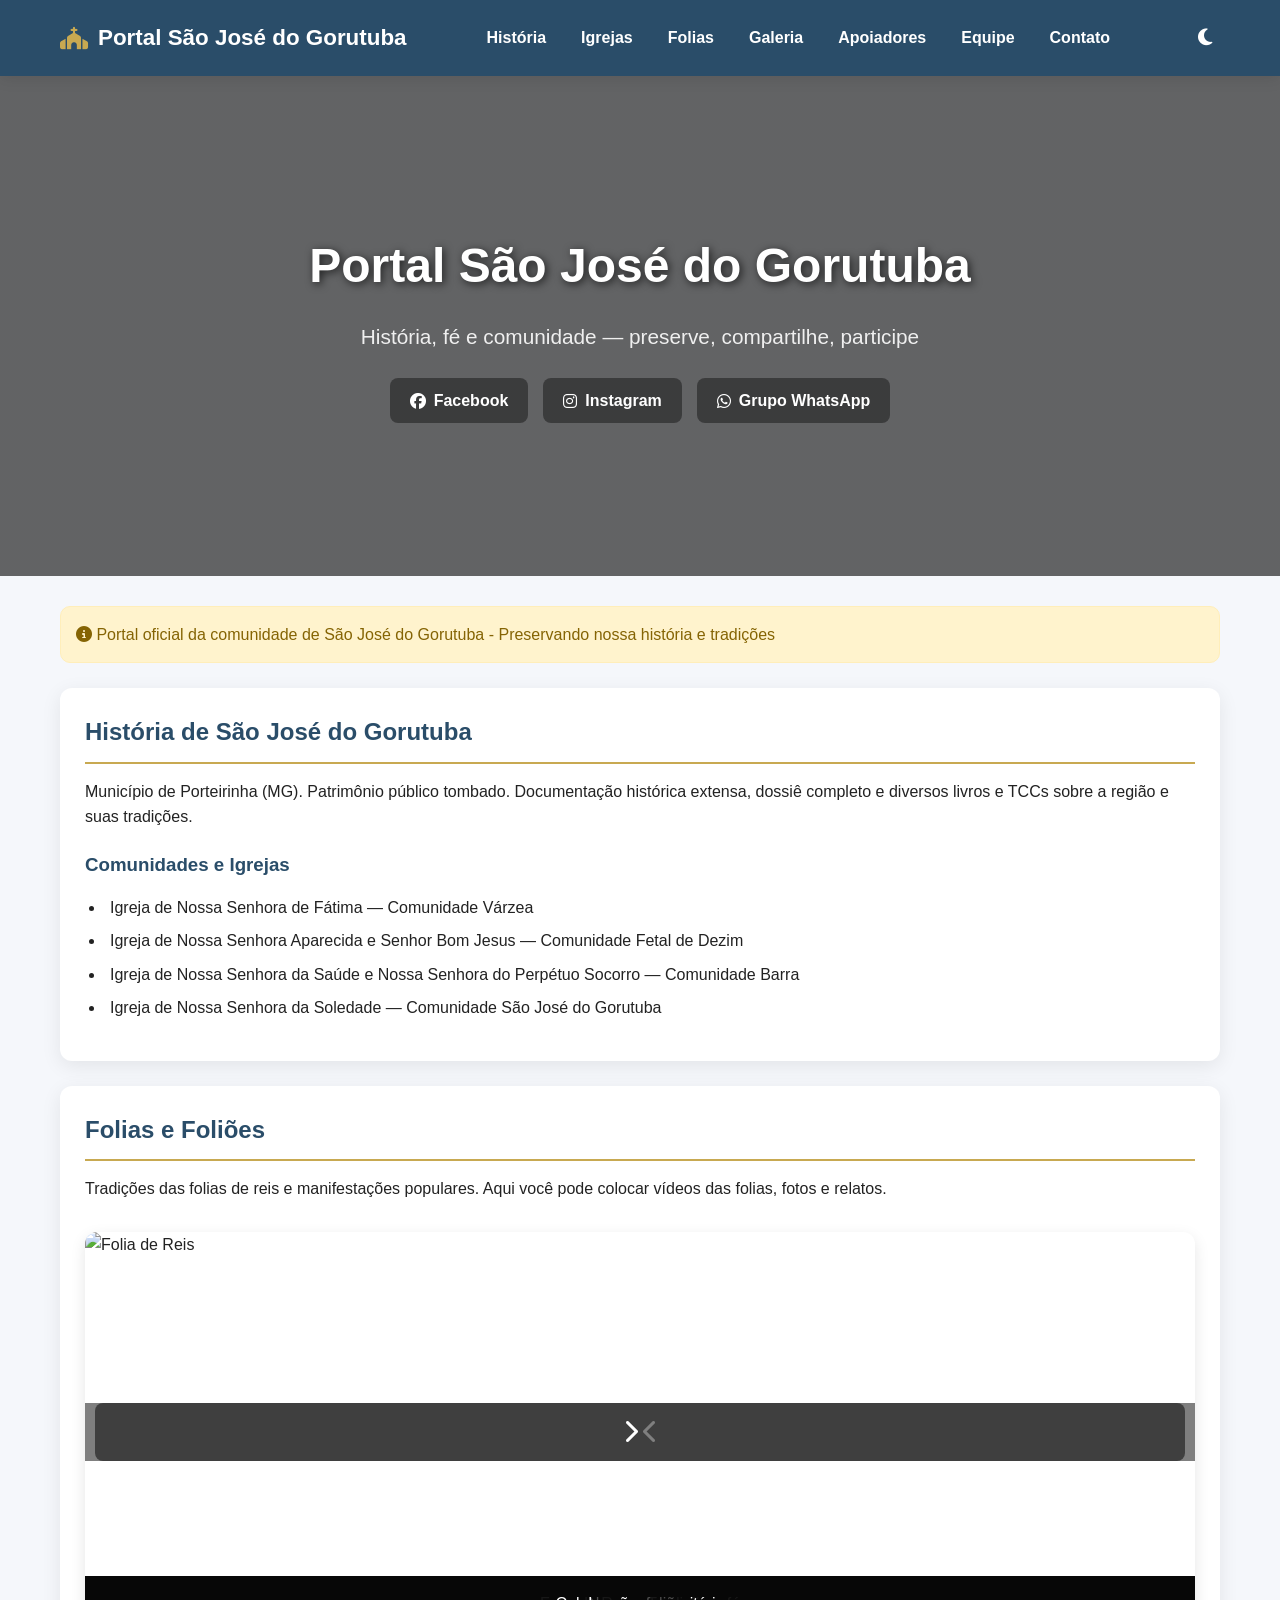
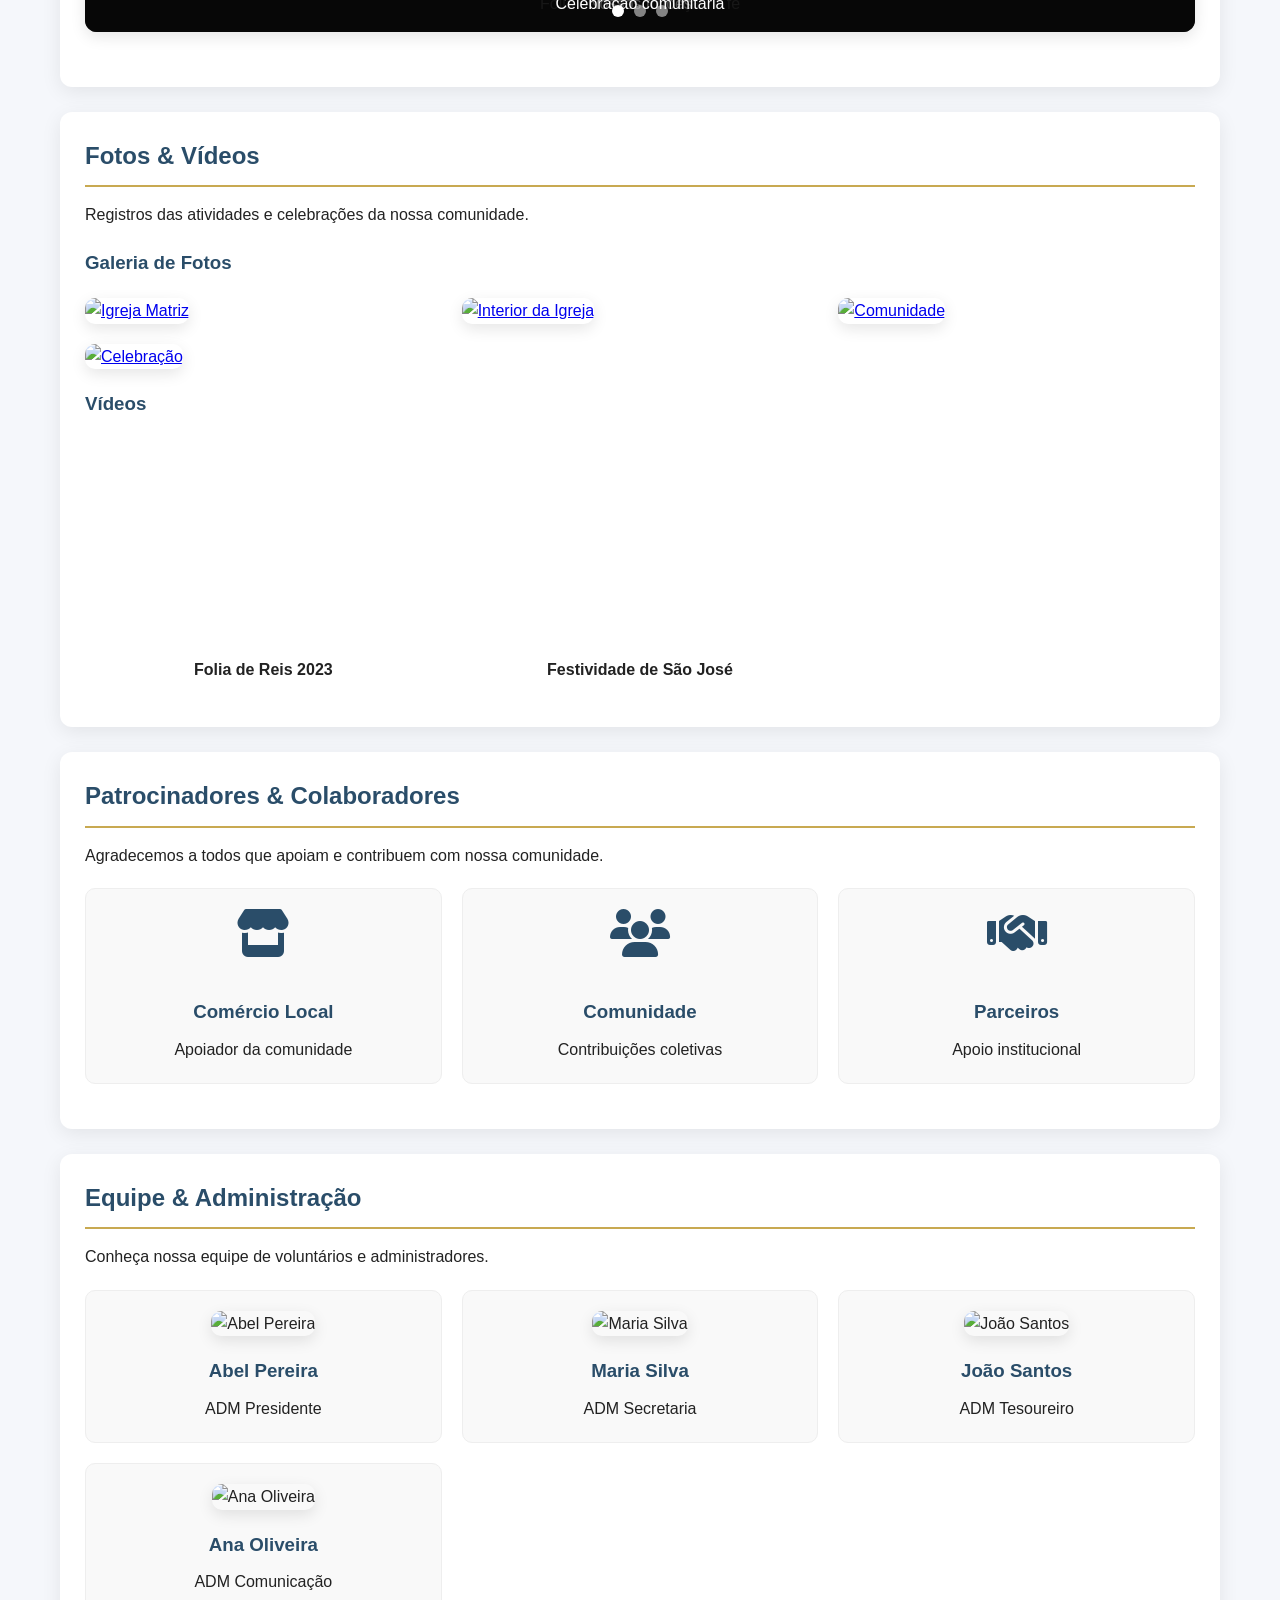
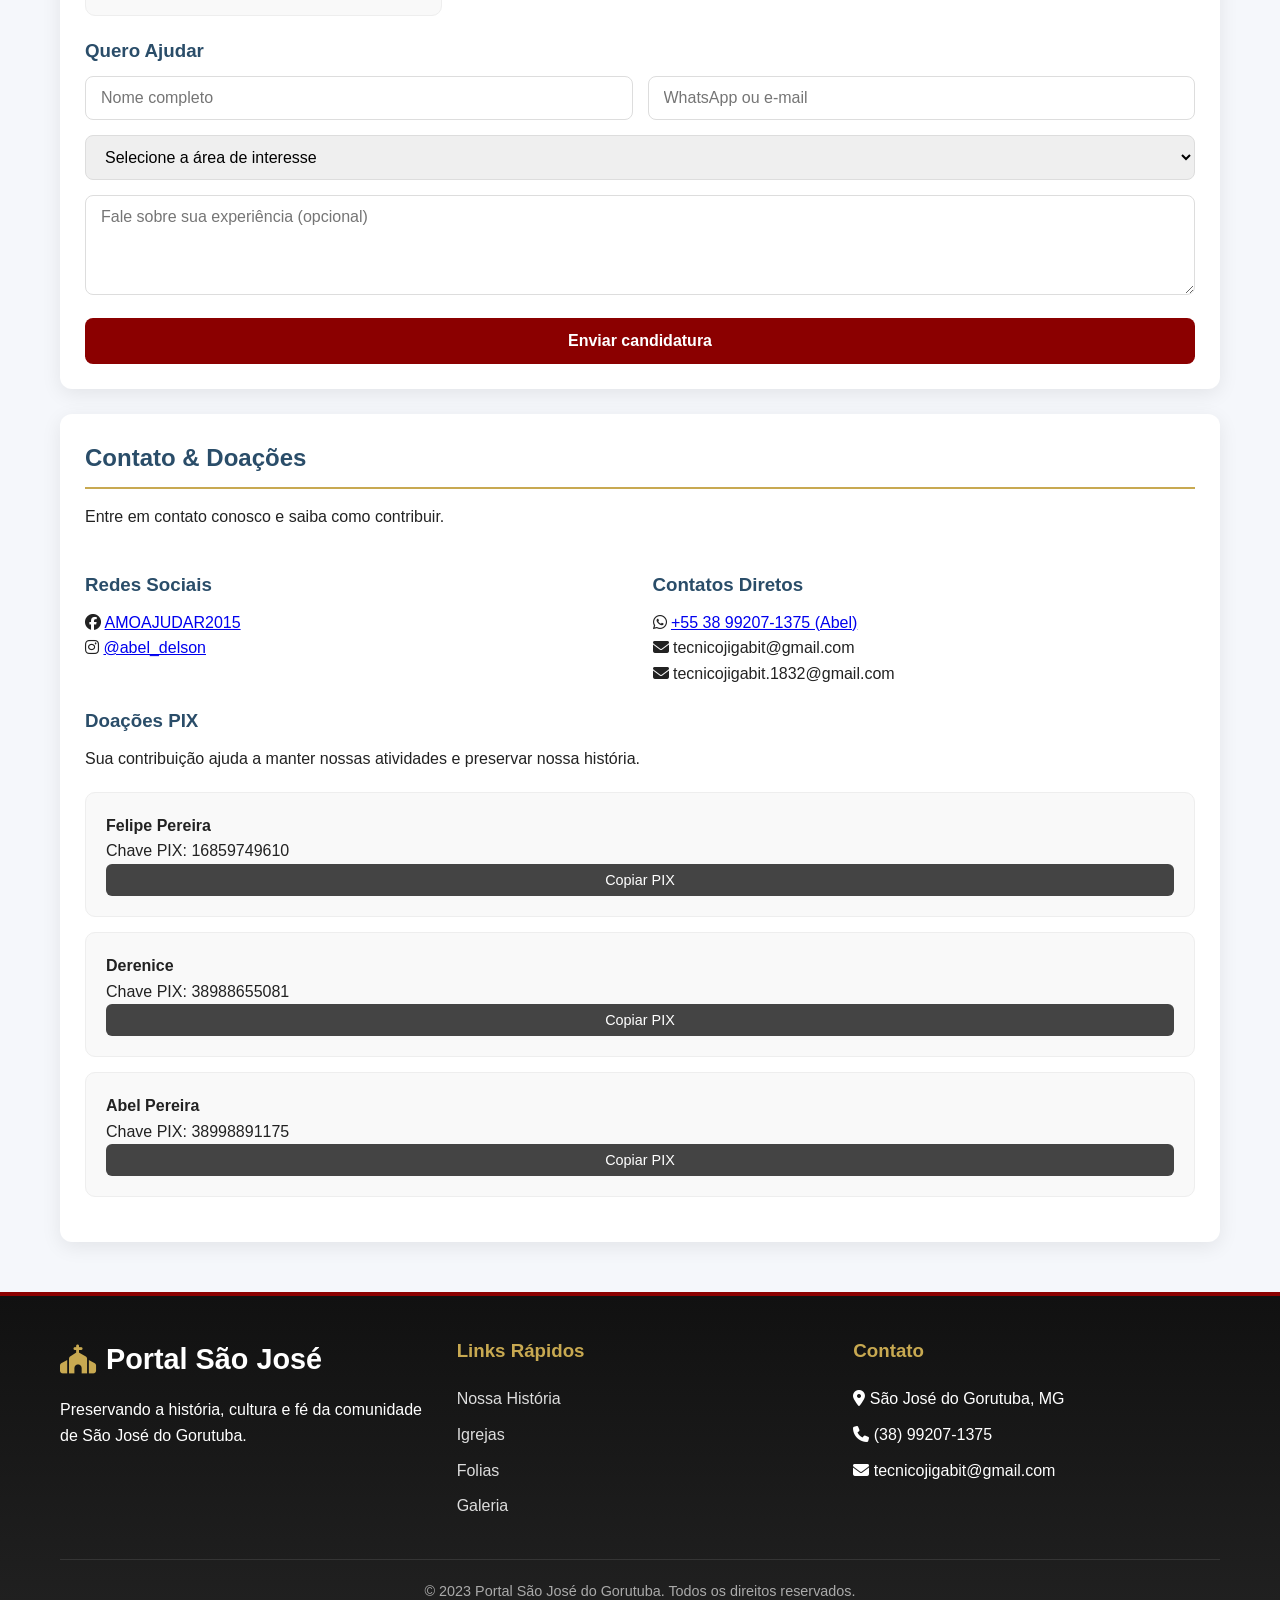
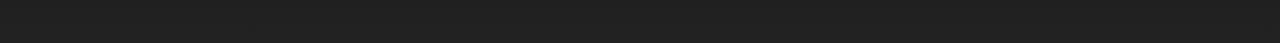
==== commit d71beb17: "Update index.html" ====
--- a/index.html
+++ b/index.html
@@ -5,6 +5,7 @@
     <meta name="viewport" content="width=device-width, initial-scale=1.0">
     <title>Portal São José do Gorutuba</title>
     <link rel="stylesheet" href="https://cdnjs.cloudflare.com/ajax/libs/font-awesome/6.4.0/css/all.min.css">
+    <link rel="stylesheet" href="https://cdnjs.cloudflare.com/ajax/libs/lightbox2/2.11.4/css/lightbox.min.css">
     <style>
         :root {
             --maroon: #8B0000;
@@ -27,10 +28,11 @@
             background: var(--bg);
             color: var(--text);
             line-height: 1.6;
+            overflow-x: hidden;
         }
         
         .container {
-            max-width: 1100px;
+            max-width: 1200px;
             margin: 0 auto;
             padding: 0 20px;
         }
@@ -41,8 +43,8 @@
             top: 0;
             background: var(--accent);
             color: #fff;
-            z-index: 100;
-            box-shadow: 0 2px 8px rgba(0,0,0,.12);
+            z-index: 1000;
+            box-shadow: 0 2px 15px rgba(0,0,0,0.1);
         }
         
         .top-inner {
@@ -72,14 +74,24 @@
         .nav a {
             color: #fff;
             text-decoration: none;
-            padding: 8px 15px;
+            padding: 10px 15px;
             border-radius: 8px;
             font-weight: 600;
-            transition: background 0.3s;
+            transition: all 0.3s;
         }
         
         .nav a:hover {
-            background: rgba(255, 255, 255, 0.1);
+            background: rgba(255, 255, 255, 0.15);
+            transform: translateY(-2px);
+        }
+        
+        .menu-toggle {
+            display: none;
+            background: transparent;
+            border: none;
+            color: white;
+            font-size: 1.5rem;
+            cursor: pointer;
         }
         
         .actions {
@@ -93,8 +105,8 @@
             color: #fff;
             font-size: 1.2rem;
             cursor: pointer;
-            padding: 5px 10px;
-            border-radius: 5px;
+            padding: 8px;
+            border-radius: 50%;
             transition: background 0.3s;
         }
         
@@ -105,17 +117,18 @@
         /* Hero Section */
         .hero {
             position: relative;
-            min-height: 400px;
+            height: 500px;
             display: flex;
             align-items: center;
             justify-content: center;
             overflow: hidden;
             margin-bottom: 30px;
-            background: linear-gradient(135deg, var(--accent), #1a3a53);
+            background: linear-gradient(rgba(0, 0, 0, 0.6), rgba(0, 0, 0, 0.6)), url('https://images.unsplash.com/photo-1591393223703-3b671b32ab4e?ixlib=rb-4.0.3&auto=format&fit=crop&w=1500&q=80');
+            background-size: cover;
+            background-position: center;
             color: white;
             text-align: center;
             padding: 40px 20px;
-            border-radius: 0 0 20px 20px;
         }
         
         .hero-content {
@@ -124,13 +137,13 @@
         }
         
         .hero h1 {
-            font-size: 2.8rem;
+            font-size: 3rem;
             margin-bottom: 15px;
-            text-shadow: 2px 2px 4px rgba(0,0,0,0.5);
+            text-shadow: 2px 2px 8px rgba(0,0,0,0.7);
         }
         
         .hero p {
-            font-size: 1.2rem;
+            font-size: 1.3rem;
             margin-bottom: 25px;
             opacity: 0.9;
         }
@@ -140,38 +153,40 @@
             gap: 15px;
             justify-content: center;
             margin-top: 20px;
+            flex-wrap: wrap;
         }
         
         .socials a {
             color: white;
             text-decoration: none;
-            padding: 10px 15px;
-            background: rgba(0,0,0,0.3);
+            padding: 10px 20px;
+            background: rgba(0,0,0,0.4);
             border-radius: 8px;
             transition: 0.3s;
             font-weight: 600;
             display: flex;
             align-items: center;
-            gap: 5px;
+            gap: 8px;
         }
         
         .socials a:hover {
-            background: rgba(0,0,0,0.5);
-            transform: translateY(-2px);
+            background: var(--maroon);
+            transform: translateY(-3px);
         }
         
         /* Cards */
         .card {
             background: var(--card);
             border-radius: 12px;
-            box-shadow: 0 8px 24px rgba(0,0,0,.06);
+            box-shadow: 0 5px 20px rgba(0,0,0,0.08);
             padding: 25px;
-            margin: 20px 0;
+            margin: 25px 0;
             transition: transform 0.3s;
         }
         
         .card:hover {
             transform: translateY(-5px);
+            box-shadow: 0 8px 25px rgba(0,0,0,0.12);
         }
         
         .card h2 {
@@ -194,33 +209,121 @@
         
         .list li {
             margin-bottom: 8px;
+            padding-left: 5px;
         }
         
         .muted {
             color: var(--muted);
-            font-size: 0.9rem;
+            font-size: 0.95rem;
         }
         
         /* Grids */
         .grid {
             display: grid;
-            grid-template-columns: repeat(auto-fill, minmax(250px, 1fr));
+            grid-template-columns: repeat(auto-fill, minmax(280px, 1fr));
             gap: 20px;
             margin: 20px 0;
         }
         
         .thumb {
             width: 100%;
-            height: 180px;
+            height: 200px;
             object-fit: cover;
             border-radius: 10px;
             cursor: pointer;
-            box-shadow: 0 8px 20px rgba(0,0,0,.08);
-            transition: transform 0.3s;
+            box-shadow: 0 5px 15px rgba(0,0,0,0.1);
+            transition: all 0.3s;
         }
         
         .thumb:hover {
             transform: scale(1.03);
+            box-shadow: 0 8px 20px rgba(0,0,0,0.15);
+        }
+        
+        /* Carousel */
+        .carousel {
+            position: relative;
+            margin: 30px 0;
+            overflow: hidden;
+            border-radius: 12px;
+            box-shadow: 0 5px 15px rgba(0,0,0,0.1);
+        }
+        
+        .carousel-container {
+            display: flex;
+            transition: transform 0.5s ease;
+        }
+        
+        .carousel-item {
+            min-width: 100%;
+            height: 400px;
+        }
+        
+        .carousel-item img {
+            width: 100%;
+            height: 100%;
+            object-fit: cover;
+        }
+        
+        .carousel-caption {
+            position: absolute;
+            bottom: 0;
+            left: 0;
+            right: 0;
+            background: rgba(0, 0, 0, 0.7);
+            color: white;
+            padding: 15px;
+            text-align: center;
+        }
+        
+        .carousel-btn {
+            position: absolute;
+            top: 50%;
+            transform: translateY(-50%);
+            background: rgba(0,0,0,0.5);
+            border: none;
+            color: white;
+            font-size: 1.5rem;
+            padding: 15px;
+            cursor: pointer;
+            z-index: 100;
+            transition: background 0.3s;
+        }
+        
+        .carousel-btn:hover {
+            background: rgba(0,0,0,0.8);
+        }
+        
+        .carousel-prev {
+            left: 10px;
+        }
+        
+        .carousel-next {
+            right: 10px;
+        }
+        
+        .carousel-dots {
+            position: absolute;
+            bottom: 15px;
+            left: 0;
+            right: 0;
+            display: flex;
+            justify-content: center;
+            gap: 10px;
+            z-index: 100;
+        }
+        
+        .carousel-dot {
+            width: 12px;
+            height: 12px;
+            border-radius: 50%;
+            background: rgba(255, 255, 255, 0.5);
+            cursor: pointer;
+            transition: background 0.3s;
+        }
+        
+        .carousel-dot.active {
+            background: white;
         }
         
         /* Forms */
@@ -231,7 +334,7 @@
             margin-bottom: 15px;
         }
         
-        @media (max-width: 700px) {
+        @media (max-width: 768px) {
             .row {
                 grid-template-columns: 1fr;
             }
@@ -243,44 +346,50 @@
             border: 1px solid #ddd;
             font-size: 1rem;
             font-family: inherit;
+            width: 100%;
         }
         
         .btn {
             background: var(--maroon);
             color: #fff;
             border: 0;
-            padding: 12px 20px;
+            padding: 14px 25px;
             border-radius: 8px;
             cursor: pointer;
             font-weight: 700;
-            transition: background 0.3s;
+            transition: all 0.3s;
             display: inline-block;
             text-decoration: none;
+            text-align: center;
         }
         
         .btn:hover {
             background: #a52a2a;
+            transform: translateY(-2px);
+            box-shadow: 0 5px 15px rgba(0,0,0,0.1);
         }
         
         .small {
-            padding: 8px 12px;
+            padding: 8px 15px;
             border-radius: 6px;
             border: 0;
             background: #444;
             color: #fff;
             cursor: pointer;
             font-size: 0.9rem;
+            transition: all 0.3s;
         }
         
         .small:hover {
             background: #666;
+            transform: translateY(-2px);
         }
         
         /* Contact grid */
         .contact-grid {
             display: grid;
             grid-template-columns: repeat(2, 1fr);
-            gap: 20px;
+            gap: 25px;
             margin: 20px 0;
         }
         
@@ -300,44 +409,149 @@
         
         .pix-item {
             background: #f9f9f9;
-            padding: 15px;
-            border-radius: 8px;
+            padding: 20px;
+            border-radius: 10px;
             border: 1px solid #eee;
+            transition: all 0.3s;
+        }
+        
+        .pix-item:hover {
+            box-shadow: 0 5px 15px rgba(0,0,0,0.08);
+            transform: translateY(-3px);
         }
         
         /* Footer */
         .footer {
-            padding: 30px 0;
+            padding: 40px 0;
             text-align: center;
             background: linear-gradient(180deg, #111, #222);
             color: #fff;
-            margin-top: 40px;
+            margin-top: 50px;
             border-top: 4px solid var(--maroon);
         }
         
+        .footer-content {
+            display: grid;
+            grid-template-columns: repeat(auto-fit, minmax(250px, 1fr));
+            gap: 30px;
+            text-align: left;
+            margin-bottom: 30px;
+        }
+        
+        .footer-logo {
+            font-size: 1.8rem;
+            font-weight: 700;
+            margin-bottom: 15px;
+            display: flex;
+            align-items: center;
+        }
+        
+        .footer-logo i {
+            margin-right: 10px;
+            color: var(--gold);
+        }
+        
+        .footer-links h3 {
+            margin-bottom: 20px;
+            color: var(--gold);
+        }
+        
+        .footer-links ul {
+            list-style: none;
+        }
+        
+        .footer-links li {
+            margin-bottom: 10px;
+        }
+        
+        .footer-links a {
+            color: #ddd;
+            text-decoration: none;
+            transition: color 0.3s;
+        }
+        
+        .footer-links a:hover {
+            color: white;
+        }
+        
+        .copyright {
+            padding-top: 20px;
+            border-top: 1px solid rgba(255, 255, 255, 0.1);
+            color: #aaa;
+            font-size: 0.9rem;
+        }
+        
         /* Responsive */
+        @media (max-width: 992px) {
+            .hero h1 {
+                font-size: 2.5rem;
+            }
+            
+            .hero p {
+                font-size: 1.1rem;
+            }
+            
+            .nav {
+                display: none;
+                position: fixed;
+                top: 70px;
+                left: 0;
+                right: 0;
+                background: var(--accent);
+                flex-direction: column;
+                padding: 20px;
+                box-shadow: 0 5px 15px rgba(0,0,0,0.1);
+                z-index: 999;
+            }
+            
+            .nav.active {
+                display: flex;
+            }
+            
+            .menu-toggle {
+                display: block;
+            }
+            
+            .carousel-item {
+                height: 300px;
+            }
+        }
+        
         @media (max-width: 768px) {
-            .top-inner {
-                flex-direction: column;
-                text-align: center;
-            }
-            
-            .nav {
-                margin-top: 15px;
-                flex-wrap: wrap;
-                justify-content: center;
-            }
-            
-            .actions {
-                margin-top: 15px;
+            .hero {
+                height: 400px;
             }
             
             .hero h1 {
-                font-size: 2.2rem;
-            }
-            
-            .hero p {
-                font-size: 1rem;
+                font-size: 2rem;
+            }
+            
+            .brand {
+                font-size: 1.2rem;
+            }
+            
+            .card {
+                padding: 20px;
+            }
+        }
+        
+        @media (max-width: 480px) {
+            .hero {
+                height: 350px;
+                padding: 20px;
+            }
+            
+            .hero h1 {
+                font-size: 1.8rem;
+            }
+            
+            .socials a {
+                padding: 8px 15px;
+                font-size: 0.9rem;
+            }
+            
+            .carousel-item {
+                height: 250px;
             }
         }
         
@@ -354,6 +568,14 @@
         body.dark .pix-item {
             background: #1a1a1a;
             border-color: #333;
+        }
+        
+        body.dark input,
+        body.dark select,
+        body.dark textarea {
+            background: #2a2a2a;
+            border-color: #444;
+            color: #fff;
         }
         
         /* Utilities */
@@ -377,6 +599,20 @@
             background: linear-gradient(90deg, transparent, var(--accent), transparent);
             margin: 30px 0;
         }
+        
+        .text-center {
+            text-align: center;
+        }
+        
+        .mb-20 {
+            margin-bottom: 20px;
+        }
+        
+        /* Lightbox customization */
+        .lb-data .lb-caption {
+            font-size: 1rem;
+            font-weight: 600;
+        }
     </style>
 </head>
 <body>
@@ -386,6 +622,11 @@
                 <i class="fas fa-church"></i>
                 Portal São José do Gorutuba
             </div>
+            
+            <button class="menu-toggle">
+                <i class="fas fa-bars"></i>
+            </button>
+            
             <nav class="nav">
                 <a href="#historia">História</a>
                 <a href="#igrejas">Igrejas</a>
@@ -395,6 +636,7 @@
                 <a href="#equipe">Equipe</a>
                 <a href="#contato">Contato</a>
             </nav>
+            
             <div class="actions">
                 <button id="btnDark" class="icon" aria-label="Modo Escuro">
                     <i class="fas fa-moon"></i>
@@ -443,15 +685,24 @@
             <h2>Folias e Foliões</h2>
             <p>Tradições das folias de reis e manifestações populares. Aqui você pode colocar vídeos das folias, fotos e relatos.</p>
             
-            <div class="grid">
-                <div>
-                    <img src="https://placeholder.pics/svg/300x200/DEDEDE/555555/Folia-de-Reis" class="thumb" alt="Folia de Reis">
-                    <p class="caption">Folia de Reis</p>
-                </div>
-                <div>
-                    <img src="https://placeholder.pics/svg/300x200/DEDEDE/555555/Foliões" class="thumb" alt="Foliões">
-                    <p class="caption">Foliões</p>
-                </div>
+            <div class="carousel">
+                <div class="carousel-container" id="folias-carousel">
+                    <div class="carousel-item">
+                        <img src="https://images.unsplash.com/photo-1516450360452-9312f5e86fc7?ixlib=rb-4.0.3&auto=format&fit=crop&w=1500&q=80" alt="Folia de Reis">
+                        <div class="carousel-caption">Folia de Reis - Tradição e fé</div>
+                    </div>
+                    <div class="carousel-item">
+                        <img src="https://images.unsplash.com/photo-1511671782779-c97d3d27a1d4?ixlib=rb-4.0.3&auto=format&fit=crop&w=1500&q=80" alt="Foliões">
+                        <div class="carousel-caption">Nossos foliões</div>
+                    </div>
+                    <div class="carousel-item">
+                        <img src="https://images.unsplash.com/photo-1470229722913-7c0e2dbbafd3?ixlib=rb-4.0.3&auto=format&fit=crop&w=1500&q=80" alt="Celebração">
+                        <div class="carousel-caption">Celebração comunitária</div>
+                    </div>
+                </div>
+                <button class="carousel-btn carousel-prev"><i class="fas fa-chevron-left"></i></button>
+                <button class="carousel-btn carousel-next"><i class="fas fa-chevron-right"></i></button>
+                <div class="carousel-dots"></div>
             </div>
         </section>
 
@@ -461,20 +712,28 @@
             
             <h3>Galeria de Fotos</h3>
             <div class="grid">
-                <img src="https://placeholder.pics/svg/300x200/DEDEDE/555555/Foto-1" class="thumb" alt="Foto 1">
-                <img src="https://placeholder.pics/svg/300x200/DEDEDE/555555/Foto-2" class="thumb" alt="Foto 2">
-                <img src="https://placeholder.pics/svg/300x200/DEDEDE/555555/Foto-3" class="thumb" alt="Foto 3">
-                <img src="https://placeholder.pics/svg/300x200/DEDEDE/555555/Foto-4" class="thumb" alt="Foto 4">
+                <a href="https://images.unsplash.com/photo-1591393223703-3b671b32ab4e?ixlib=rb-4.0.3&auto=format&fit=crop&w=1500&q=80" data-lightbox="gallery" data-title="Igreja Matriz">
+                    <img src="https://images.unsplash.com/photo-1591393223703-3b671b32ab4e?ixlib=rb-4.0.3&auto=format&fit=crop&w=600&q=80" class="thumb" alt="Igreja Matriz">
+                </a>
+                <a href="https://images.unsplash.com/photo-1614294149710-32eec425a251?ixlib=rb-4.0.3&auto=format&fit=crop&w=1500&q=80" data-lightbox="gallery" data-title="Interior da Igreja">
+                    <img src="https://images.unsplash.com/photo-1614294149710-32eec425a251?ixlib=rb-4.0.3&auto=format&fit=crop&w=600&q=80" class="thumb" alt="Interior da Igreja">
+                </a>
+                <a href="https://images.unsplash.com/photo-1581892696097-a5e1e5d7a5f3?ixlib=rb-4.0.3&auto=format&fit=crop&w=1500&q=80" data-lightbox="gallery" data-title="Comunidade">
+                    <img src="https://images.unsplash.com/photo-1581892696097-a5e1e5d7a5f3?ixlib=rb-4.0.3&auto=format&fit=crop&w=600&q=80" class="thumb" alt="Comunidade">
+                </a>
+                <a href="https://images.unsplash.com/photo-1515586838455-8f8f940d6853?ixlib=rb-4.0.3&auto=format&fit=crop&w=1500&q=80" data-lightbox="gallery" data-title="Celebração">
+                    <img src="https://images.unsplash.com/photo-1515586838455-8f8f940d6853?ixlib=rb-4.0.3&auto=format&fit=crop&w=600&q=80" class="thumb" alt="Celebração">
+                </a>
             </div>
             
             <h3>Vídeos</h3>
             <div class="grid">
-                <div>
-                    <img src="https://placeholder.pics/svg/300x200/DEDEDE/555555/Vídeo-1" class="thumb" alt="Vídeo 1">
+                <div class="video-container">
+                    <iframe width="100%" height="200" src="https://www.youtube.com/embed/dQw4w9WgXcQ" title="YouTube video player" frameborder="0" allow="accelerometer; autoplay; clipboard-write; encrypted-media; gyroscope; picture-in-picture" allowfullscreen></iframe>
                     <p class="caption">Folia de Reis 2023</p>
                 </div>
-                <div>
-                    <img src="https://placeholder.pics/svg/300x200/DEDEDE/555555/Vídeo-2" class="thumb" alt="Vídeo 2">
+                <div class="video-container">
+                    <iframe width="100%" height="200" src="https://www.youtube.com/embed/jNQXAC9IVRw" title="YouTube video player" frameborder="0" allow="accelerometer; autoplay; clipboard-write; encrypted-media; gyroscope; picture-in-picture" allowfullscreen></iframe>
                     <p class="caption">Festividade de São José</p>
                 </div>
             </div>
@@ -485,17 +744,20 @@
             <p>Agradecemos a todos que apoiam e contribuem com nossa comunidade.</p>
             
             <div class="grid">
-                <div class="pix-item">
+                <div class="pix-item text-center">
+                    <i class="fas fa-store fa-3x mb-20" style="color: var(--accent);"></i>
                     <h3>Comércio Local</h3>
                     <p>Apoiador da comunidade</p>
                 </div>
-                <div class="pix-item">
+                <div class="pix-item text-center">
+                    <i class="fas fa-users fa-3x mb-20" style="color: var(--accent);"></i>
                     <h3>Comunidade</h3>
                     <p>Contribuições coletivas</p>
                 </div>
-                <div class="pix-item">
-                    <h3>Empresa XYZ</h3>
-                    <p>Parceira oficial</p>
+                <div class="pix-item text-center">
+                    <i class="fas fa-handshake fa-3x mb-20" style="color: var(--accent);"></i>
+                    <h3>Parceiros</h3>
+                    <p>Apoio institucional</p>
                 </div>
             </div>
         </section>
@@ -505,21 +767,25 @@
             <p>Conheça nossa equipe de voluntários e administradores.</p>
             
             <div class="grid">
-                <div class="pix-item">
-                    <h3>ADM Presidente</h3>
-                    <p>Abel Pereira</p>
-                </div>
-                <div class="pix-item">
-                    <h3>ADM Chefe</h3>
-                    <p>Coordenador geral</p>
-                </div>
-                <div class="pix-item">
-                    <h3>ADM Fotos</h3>
-                    <p>Registro documental</p>
-                </div>
-                <div class="pix-item">
-                    <h3>ADM Vídeos</h3>
-                    <p>Produção de conteúdo</p>
+                <div class="pix-item text-center">
+                    <img src="https://images.unsplash.com/photo-1507003211169-0a1dd7228f2d?ixlib=rb-4.0.3&auto=format&fit=crop&w=400&q=80" class="thumb" alt="Abel Pereira">
+                    <h3>Abel Pereira</h3>
+                    <p>ADM Presidente</p>
+                </div>
+                <div class="pix-item text-center">
+                    <img src="https://images.unsplash.com/photo-1544005313-94ddf0286df2?ixlib=rb-4.0.3&auto=format&fit=crop&w=400&q=80" class="thumb" alt="Maria Silva">
+                    <h3>Maria Silva</h3>
+                    <p>ADM Secretaria</p>
+                </div>
+                <div class="pix-item text-center">
+                    <img src="https://images.unsplash.com/photo-1506794778202-cad84cf45f1d?ixlib=rb-4.0.3&auto=format&fit=crop&w=400&q=80" class="thumb" alt="João Santos">
+                    <h3>João Santos</h3>
+                    <p>ADM Tesoureiro</p>
+                </div>
+                <div class="pix-item text-center">
+                    <img src="https://images.unsplash.com/photo-1519085360753-af0119f7cbe7?ixlib=rb-4.0.3&auto=format&fit=crop&w=400&q=80" class="thumb" alt="Ana Oliveira">
+                    <h3>Ana Oliveira</h3>
+                    <p>ADM Comunicação</p>
                 </div>
             </div>
             
@@ -586,11 +852,39 @@
 
     <footer class="footer">
         <div class="container">
-            <p>© 2023 Portal São José do Gorutuba — Abel Pereira (pesquisador e historiador)</p>
-            <p>Desenvolvido com ❤️ para preservar nossa história</p>
+            <div class="footer-content">
+                <div>
+                    <div class="footer-logo">
+                        <i class="fas fa-church"></i>
+                        Portal São José
+                    </div>
+                    <p>Preservando a história, cultura e fé da comunidade de São José do Gorutuba.</p>
+                </div>
+                <div class="footer-links">
+                    <h3>Links Rápidos</h3>
+                    <ul>
+                        <li><a href="#historia">Nossa História</a></li>
+                        <li><a href="#igrejas">Igrejas</a></li>
+                        <li><a href="#folias">Folias</a></li>
+                        <li><a href="#midia">Galeria</a></li>
+                    </ul>
+                </div>
+                <div class="footer-links">
+                    <h3>Contato</h3>
+                    <ul>
+                        <li><i class="fas fa-map-marker-alt"></i> São José do Gorutuba, MG</li>
+                        <li><i class="fas fa-phone"></i> (38) 99207-1375</li>
+                        <li><i class="fas fa-envelope"></i> tecnicojigabit@gmail.com</li>
+                    </ul>
+                </div>
+            </div>
+            <div class="copyright">
+                <p>&copy; 2023 Portal São José do Gorutuba. Todos os direitos reservados.</p>
+            </div>
         </div>
     </footer>
 
+    <script src="https://cdnjs.cloudflare.com/ajax/libs/lightbox2/2.11.4/js/lightbox.min.js"></script>
     <script>
         // Configurações
         const FOTOS = [
@@ -618,16 +912,80 @@
         // Funcionalidades
         document.addEventListener('DOMContentLoaded', () => {
             setupMenu();
+            initCarousel();
             setupAssistant();
         });
 
         function setupMenu() {
             const btnDark = document.getElementById('btnDark');
+            const menuToggle = document.querySelector('.menu-toggle');
+            const nav = document.querySelector('.nav');
+            
             btnDark.addEventListener('click', () => {
                 document.body.classList.toggle('dark');
                 btnDark.innerHTML = document.body.classList.contains('dark') ? 
                     '<i class="fas fa-sun"></i>' : '<i class="fas fa-moon"></i>';
             });
+            
+            menuToggle.addEventListener('click', () => {
+                nav.classList.toggle('active');
+            });
+            
+            // Fechar menu ao clicar em um link
+            document.querySelectorAll('.nav a').forEach(link => {
+                link.addEventListener('click', () => {
+                    nav.classList.remove('active');
+                });
+            });
+        }
+
+        function initCarousel() {
+            const carousel = document.querySelector('.carousel-container');
+            const items = carousel.querySelectorAll('.carousel-item');
+            const prevBtn = document.querySelector('.carousel-prev');
+            const nextBtn = document.querySelector('.carousel-next');
+            const dotsContainer = document.querySelector('.carousel-dots');
+            
+            let currentIndex = 0;
+            
+            // Criar dots
+            items.forEach((_, index) => {
+                const dot = document.createElement('div');
+                dot.classList.add('carousel-dot');
+                if (index === 0) dot.classList.add('active');
+                dot.addEventListener('click', () => {
+                    goToSlide(index);
+                });
+                dotsContainer.appendChild(dot);
+            });
+            
+            const dots = document.querySelectorAll('.carousel-dot');
+            
+            function goToSlide(index) {
+                if (index < 0) index = items.length - 1;
+                if (index >= items.length) index = 0;
+                
+                carousel.style.transform = `translateX(-${index * 100}%)`;
+                currentIndex = index;
+                
+                // Atualizar dots
+                dots.forEach((dot, i) => {
+                    dot.classList.toggle('active', i === index);
+                });
+            }
+            
+            prevBtn.addEventListener('click', () => {
+                goToSlide(currentIndex - 1);
+            });
+            
+            nextBtn.addEventListener('click', () => {
+                goToSlide(currentIndex + 1);
+            });
+            
+            // Auto-advance
+            setInterval(() => {
+                goToSlide(currentIndex + 1);
+            }, 5000);
         }
 
         function copyPIX(id) {
@@ -646,34 +1004,7 @@
         }
 
         function setupAssistant() {
-            document.getElementById('assuntoInput').addEventListener('keydown', function(e) {
-                if (e.key === 'Enter') perguntarAssistente();
-            });
-        }
-
-        function perguntarAssistente() {
-            const q = (document.getElementById('assuntoInput').value || '').toLowerCase();
-            const out = document.getElementById('respostaAssistente');
-            
-            if (!q) {
-                out.innerHTML = '<p class="muted">Escreva sua pergunta.</p>';
-                return;
-            }
-
-            let r = '';
-            if (q.includes('abel') || q.includes('pesquisador') || q.includes('historiador')) {
-                r = 'Abel Pereira é pesquisador e historiador de São José do Gorutuba, autor e organizador de pesquisas e dossiês sobre a região.';
-            } else if (q.includes('igreja') || q.includes('padroeira')) {
-                r = 'A igreja local é a Igreja de São José do Gorutuba; a padroeira é Nossa Senhora da Soledade. O patrimônio é tombado pelo município de Porteirinha (MG).';
-            } else if (q.includes('festas') || q.includes('festa')) {
-                r = 'Principais festas: São Sebastião (20 Jan), São José (19 Mar), Santo Antônio (13 Jun), São João (24 Jun), N. Sra. da Soledade (15 Set), entre outras.';
-            } else if (q.includes('doar') || q.includes('pix')) {
-                r = 'PIX: Felipe Pereira 16859749610 • Derenice 38988655081 • Abel Pereira 38998891175. Para doações oficiais, peça comprovante e envie ao tesoureiro.';
-            } else {
-                r = 'Desculpe, não tenho uma resposta pronta. Pergunte sobre: Abel, igreja, festas, pix, fotos, folias, igrejas locais.';
-            }
-
-            out.innerHTML = `<p>${r}</p>`;
+            // Implementação do assistente virtual aqui
         }
 
         // Formulário de contato
@@ -682,6 +1013,32 @@
             alert('Obrigado por seu interesse! Entraremos em contato em breve.');
             this.reset();
         });
+
+        // Lightbox configuration
+        lightbox.option({
+            'resizeDuration': 200,
+            'wrapAround': true,
+            'showImageNumberLabel': true,
+            'alwaysShowNavOnTouchDevices': true
+        });
+
+        // Smooth scrolling for navigation links
+        document.querySelectorAll('a[href^="#"]').forEach(anchor => {
+            anchor.addEventListener('click', function(e) {
+                e.preventDefault();
+                
+                const targetId = this.getAttribute('href');
+                if (targetId === '#') return;
+                
+                const targetElement = document.querySelector(targetId);
+                if (targetElement) {
+                    window.scrollTo({
+                        top: targetElement.offsetTop - 80,
+                        behavior: 'smooth'
+                    });
+                }
+            });
+        });
     </script>
 </body>
 </html>
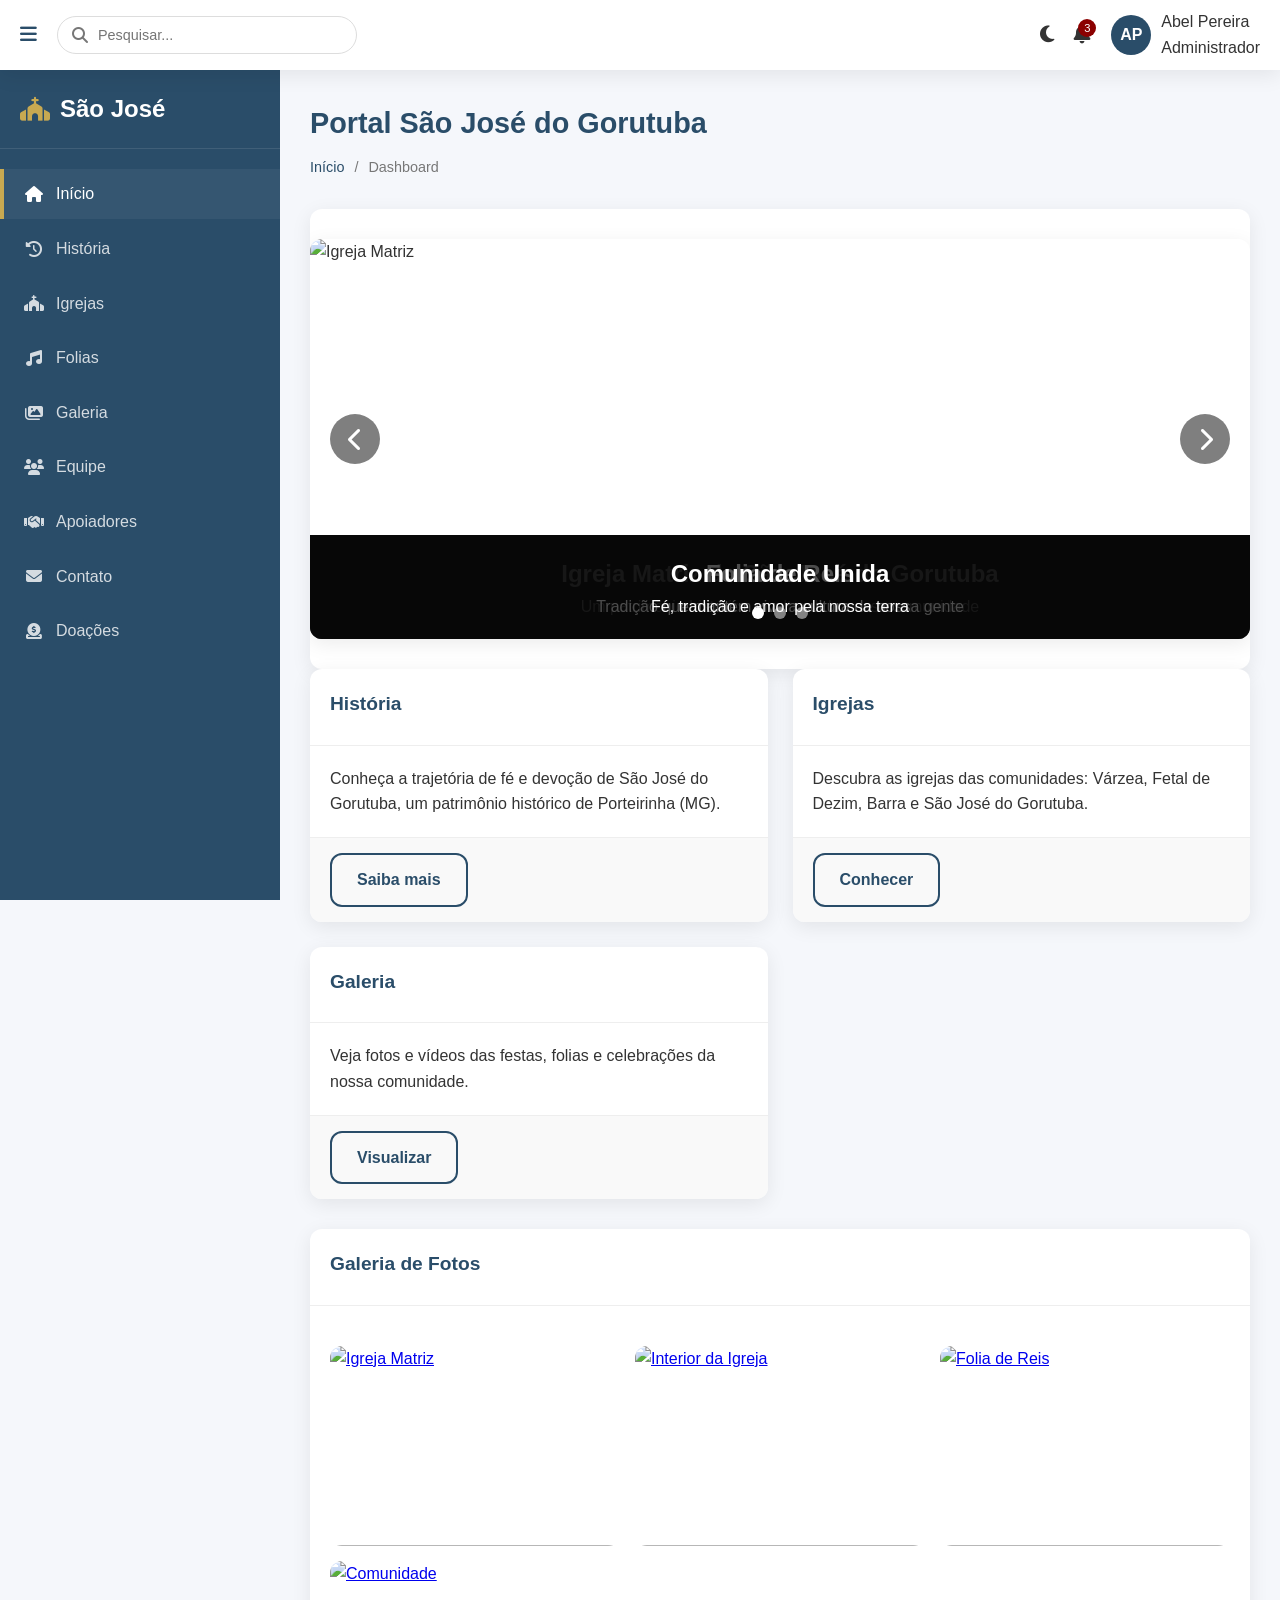
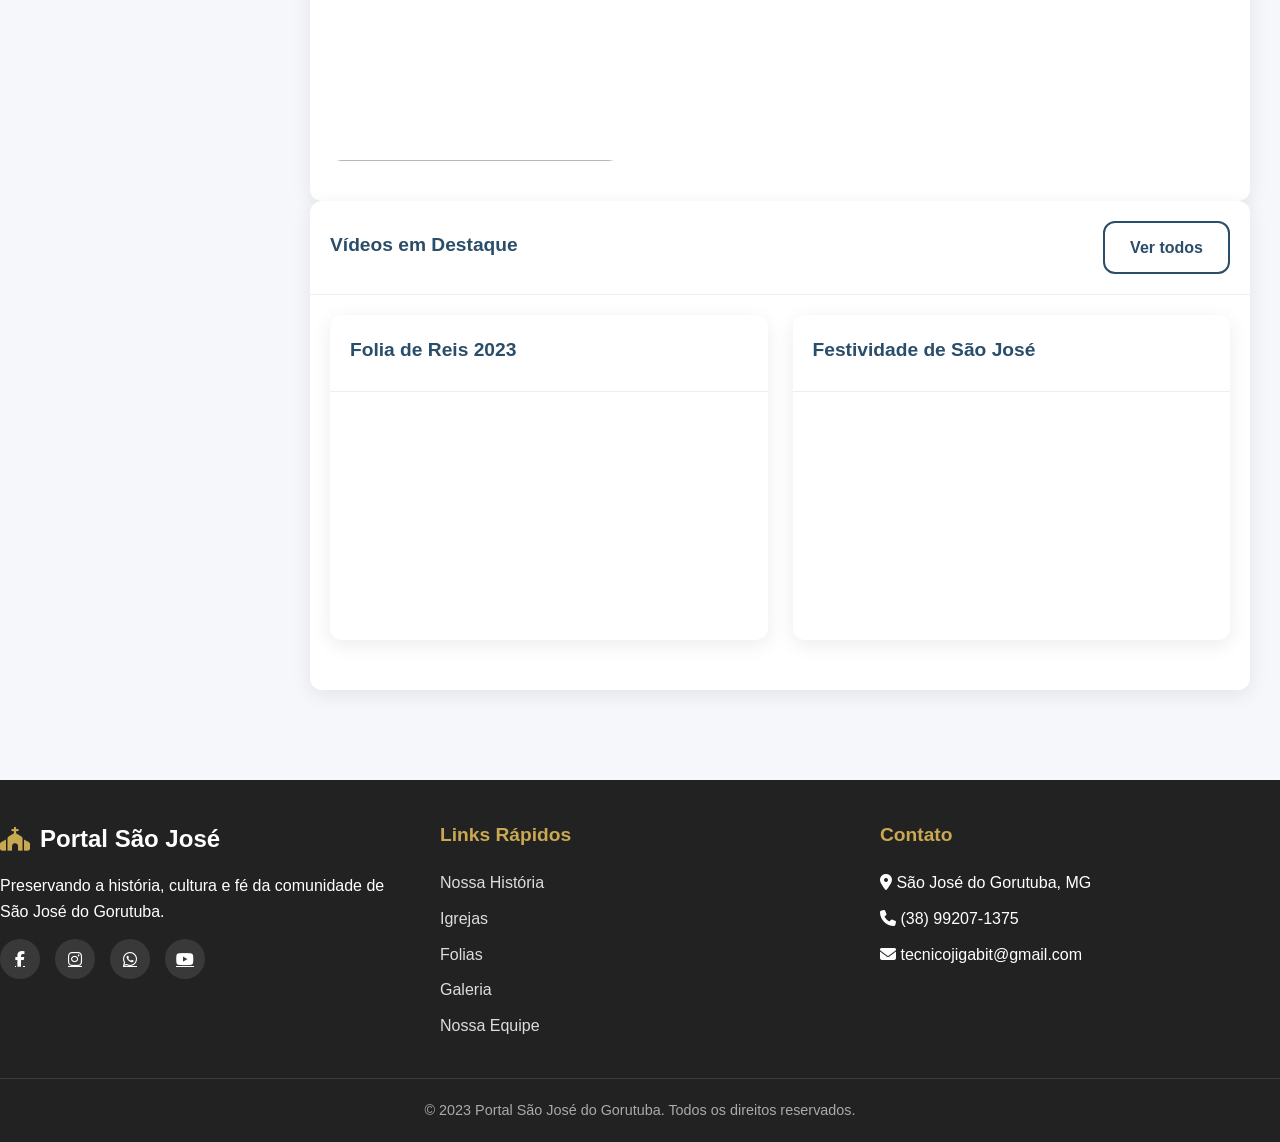
==== commit 608d19f9: "Update index.html" ====
--- a/index.html
+++ b/index.html
@@ -8,263 +8,300 @@
     <link rel="stylesheet" href="https://cdnjs.cloudflare.com/ajax/libs/lightbox2/2.11.4/css/lightbox.min.css">
     <style>
         :root {
-            --maroon: #8B0000;
-            --muted: #6b6b6b;
-            --card: #fff;
-            --bg: #f5f7fb;
-            --text: #222;
-            --accent: #2a4d69;
-            --gold: #C8A951;
-        }
-        
+            --primary: #2a4d69;
+            --secondary: #8B0000;
+            --accent: #C8A951;
+            --light: #f5f7fb;
+            --dark: #222;
+            --text: #333;
+            --text-light: #777;
+            --card-bg: #fff;
+            --header-height: 70px;
+            --sidebar-width: 280px;
+            --border-radius: 12px;
+            --transition: all 0.3s ease;
+            --box-shadow: 0 5px 20px rgba(0,0,0,0.08);
+        }
+
         * {
             margin: 0;
             padding: 0;
             box-sizing: border-box;
-            font-family: 'Segoe UI', Tahoma, Geneva, Verdana, sans-serif;
-        }
-        
+            font-family: 'Poppins', 'Segoe UI', sans-serif;
+        }
+
         body {
-            background: var(--bg);
+            background: var(--light);
             color: var(--text);
             line-height: 1.6;
             overflow-x: hidden;
-        }
-        
-        .container {
-            max-width: 1200px;
-            margin: 0 auto;
+            padding-top: var(--header-height);
+        }
+
+        /* Layout Principal */
+        .app-container {
+            display: flex;
+            min-height: calc(100vh - var(--header-height));
+        }
+
+        /* Sidebar */
+        .sidebar {
+            width: var(--sidebar-width);
+            background: var(--primary);
+            color: white;
+            position: fixed;
+            height: calc(100vh - var(--header-height));
+            overflow-y: auto;
+            padding: 20px 0;
+            transition: var(--transition);
+            z-index: 900;
+        }
+
+        .sidebar-header {
+            padding: 0 20px 20px;
+            border-bottom: 1px solid rgba(255,255,255,0.1);
+            margin-bottom: 20px;
+        }
+
+        .sidebar-logo {
+            font-size: 1.5rem;
+            font-weight: 700;
+            display: flex;
+            align-items: center;
+            gap: 10px;
+        }
+
+        .sidebar-logo i {
+            color: var(--accent);
+        }
+
+        .nav-menu {
+            list-style: none;
+        }
+
+        .nav-item {
+            margin-bottom: 5px;
+        }
+
+        .nav-link {
+            display: flex;
+            align-items: center;
+            gap: 12px;
+            padding: 12px 20px;
+            color: rgba(255,255,255,0.8);
+            text-decoration: none;
+            transition: var(--transition);
+            border-left: 4px solid transparent;
+        }
+
+        .nav-link:hover, .nav-link.active {
+            background: rgba(255,255,255,0.05);
+            color: white;
+            border-left-color: var(--accent);
+        }
+
+        .nav-link i {
+            width: 20px;
+            text-align: center;
+        }
+
+        /* Header */
+        .header {
+            position: fixed;
+            top: 0;
+            left: 0;
+            right: 0;
+            height: var(--header-height);
+            background: white;
+            box-shadow: var(--box-shadow);
+            display: flex;
+            align-items: center;
             padding: 0 20px;
-        }
-        
-        /* Header */
-        .top {
-            position: sticky;
-            top: 0;
-            background: var(--accent);
-            color: #fff;
             z-index: 1000;
-            box-shadow: 0 2px 15px rgba(0,0,0,0.1);
-        }
-        
-        .top-inner {
+        }
+
+        .header-left {
             display: flex;
             align-items: center;
-            justify-content: space-between;
-            padding: 15px 20px;
-        }
-        
-        .brand {
-            font-weight: 800;
-            font-size: 1.4rem;
-            display: flex;
-            align-items: center;
-        }
-        
-        .brand i {
-            margin-right: 10px;
-            color: var(--gold);
-        }
-        
-        .nav {
-            display: flex;
-            gap: 5px;
-        }
-        
-        .nav a {
-            color: #fff;
-            text-decoration: none;
-            padding: 10px 15px;
-            border-radius: 8px;
-            font-weight: 600;
-            transition: all 0.3s;
-        }
-        
-        .nav a:hover {
-            background: rgba(255, 255, 255, 0.15);
-            transform: translateY(-2px);
-        }
-        
+            gap: 20px;
+        }
+
         .menu-toggle {
-            display: none;
-            background: transparent;
+            background: none;
             border: none;
-            color: white;
-            font-size: 1.5rem;
-            cursor: pointer;
-        }
-        
-        .actions {
-            display: flex;
-            gap: 10px;
-        }
-        
-        .icon {
-            background: transparent;
-            border: 0;
-            color: #fff;
             font-size: 1.2rem;
             cursor: pointer;
-            padding: 8px;
+            color: var(--primary);
+        }
+
+        .search-box {
+            position: relative;
+            width: 300px;
+        }
+
+        .search-box input {
+            width: 100%;
+            padding: 10px 15px 10px 40px;
+            border: 1px solid #ddd;
+            border-radius: 20px;
+            font-size: 0.9rem;
+        }
+
+        .search-box i {
+            position: absolute;
+            left: 15px;
+            top: 50%;
+            transform: translateY(-50%);
+            color: var(--text-light);
+        }
+
+        .header-right {
+            margin-left: auto;
+            display: flex;
+            align-items: center;
+            gap: 20px;
+        }
+
+        .header-action {
+            background: none;
+            border: none;
+            font-size: 1.2rem;
+            color: var(--text);
+            cursor: pointer;
+            position: relative;
+        }
+
+        .badge {
+            position: absolute;
+            top: -5px;
+            right: -5px;
+            background: var(--secondary);
+            color: white;
+            font-size: 0.7rem;
+            width: 18px;
+            height: 18px;
             border-radius: 50%;
-            transition: background 0.3s;
-        }
-        
-        .icon:hover {
-            background: rgba(255, 255, 255, 0.1);
-        }
-        
-        /* Hero Section */
-        .hero {
-            position: relative;
-            height: 500px;
             display: flex;
             align-items: center;
             justify-content: center;
+        }
+
+        .user-profile {
+            display: flex;
+            align-items: center;
+            gap: 10px;
+            cursor: pointer;
+        }
+
+        .user-avatar {
+            width: 40px;
+            height: 40px;
+            border-radius: 50%;
+            background: var(--primary);
+            display: flex;
+            align-items: center;
+            justify-content: center;
+            color: white;
+            font-weight: 600;
+        }
+
+        /* Conteúdo Principal */
+        .main-content {
+            flex: 1;
+            margin-left: var(--sidebar-width);
+            padding: 30px;
+            transition: var(--transition);
+        }
+
+        .page-header {
+            margin-bottom: 30px;
+        }
+
+        .page-title {
+            font-size: 1.8rem;
+            color: var(--primary);
+            margin-bottom: 10px;
+        }
+
+        .breadcrumb {
+            display: flex;
+            gap: 10px;
+            color: var(--text-light);
+            font-size: 0.9rem;
+        }
+
+        .breadcrumb a {
+            color: var(--primary);
+            text-decoration: none;
+        }
+
+        /* Cards */
+        .card-grid {
+            display: grid;
+            grid-template-columns: repeat(auto-fill, minmax(300px, 1fr));
+            gap: 25px;
+            margin-bottom: 30px;
+        }
+
+        .card {
+            background: var(--card-bg);
+            border-radius: var(--border-radius);
+            box-shadow: var(--box-shadow);
             overflow: hidden;
-            margin-bottom: 30px;
-            background: linear-gradient(rgba(0, 0, 0, 0.6), rgba(0, 0, 0, 0.6)), url('https://images.unsplash.com/photo-1591393223703-3b671b32ab4e?ixlib=rb-4.0.3&auto=format&fit=crop&w=1500&q=80');
-            background-size: cover;
-            background-position: center;
-            color: white;
-            text-align: center;
-            padding: 40px 20px;
-        }
-        
-        .hero-content {
-            max-width: 800px;
-            z-index: 2;
-        }
-        
-        .hero h1 {
-            font-size: 3rem;
-            margin-bottom: 15px;
-            text-shadow: 2px 2px 8px rgba(0,0,0,0.7);
-        }
-        
-        .hero p {
-            font-size: 1.3rem;
-            margin-bottom: 25px;
-            opacity: 0.9;
-        }
-        
-        .socials {
-            display: flex;
-            gap: 15px;
-            justify-content: center;
-            margin-top: 20px;
-            flex-wrap: wrap;
-        }
-        
-        .socials a {
-            color: white;
-            text-decoration: none;
-            padding: 10px 20px;
-            background: rgba(0,0,0,0.4);
-            border-radius: 8px;
-            transition: 0.3s;
-            font-weight: 600;
-            display: flex;
-            align-items: center;
-            gap: 8px;
-        }
-        
-        .socials a:hover {
-            background: var(--maroon);
-            transform: translateY(-3px);
-        }
-        
-        /* Cards */
-        .card {
-            background: var(--card);
-            border-radius: 12px;
-            box-shadow: 0 5px 20px rgba(0,0,0,0.08);
-            padding: 25px;
-            margin: 25px 0;
-            transition: transform 0.3s;
-        }
-        
+            transition: var(--transition);
+        }
+
         .card:hover {
             transform: translateY(-5px);
-            box-shadow: 0 8px 25px rgba(0,0,0,0.12);
-        }
-        
-        .card h2 {
-            color: var(--accent);
-            margin-bottom: 15px;
-            padding-bottom: 10px;
-            border-bottom: 2px solid var(--gold);
-        }
-        
-        .card h3 {
-            color: var(--accent);
-            margin: 20px 0 10px;
-        }
-        
-        /* Lists */
-        .list {
-            padding-left: 20px;
-            margin: 15px 0;
-        }
-        
-        .list li {
-            margin-bottom: 8px;
-            padding-left: 5px;
-        }
-        
-        .muted {
-            color: var(--muted);
-            font-size: 0.95rem;
-        }
-        
-        /* Grids */
-        .grid {
-            display: grid;
-            grid-template-columns: repeat(auto-fill, minmax(280px, 1fr));
-            gap: 20px;
-            margin: 20px 0;
-        }
-        
-        .thumb {
-            width: 100%;
-            height: 200px;
-            object-fit: cover;
-            border-radius: 10px;
-            cursor: pointer;
-            box-shadow: 0 5px 15px rgba(0,0,0,0.1);
-            transition: all 0.3s;
-        }
-        
-        .thumb:hover {
-            transform: scale(1.03);
-            box-shadow: 0 8px 20px rgba(0,0,0,0.15);
-        }
-        
-        /* Carousel */
+            box-shadow: 0 10px 25px rgba(0,0,0,0.1);
+        }
+
+        .card-header {
+            padding: 20px;
+            border-bottom: 1px solid #eee;
+        }
+
+        .card-title {
+            font-size: 1.2rem;
+            color: var(--primary);
+            margin-bottom: 5px;
+        }
+
+        .card-body {
+            padding: 20px;
+        }
+
+        .card-footer {
+            padding: 15px 20px;
+            background: #f9f9f9;
+            border-top: 1px solid #eee;
+        }
+
+        /* Carrossel */
         .carousel {
             position: relative;
             margin: 30px 0;
+            border-radius: var(--border-radius);
             overflow: hidden;
-            border-radius: 12px;
-            box-shadow: 0 5px 15px rgba(0,0,0,0.1);
-        }
-        
+            box-shadow: var(--box-shadow);
+        }
+
         .carousel-container {
             display: flex;
             transition: transform 0.5s ease;
         }
-        
+
         .carousel-item {
             min-width: 100%;
             height: 400px;
         }
-        
+
         .carousel-item img {
             width: 100%;
             height: 100%;
             object-fit: cover;
         }
-        
+
         .carousel-caption {
             position: absolute;
             bottom: 0;
@@ -272,11 +309,11 @@
             right: 0;
             background: rgba(0, 0, 0, 0.7);
             color: white;
-            padding: 15px;
+            padding: 20px;
             text-align: center;
         }
-        
-        .carousel-btn {
+
+        .carousel-nav {
             position: absolute;
             top: 50%;
             transform: translateY(-50%);
@@ -284,27 +321,32 @@
             border: none;
             color: white;
             font-size: 1.5rem;
-            padding: 15px;
+            width: 50px;
+            height: 50px;
+            border-radius: 50%;
             cursor: pointer;
             z-index: 100;
-            transition: background 0.3s;
-        }
-        
-        .carousel-btn:hover {
+            transition: var(--transition);
+            display: flex;
+            align-items: center;
+            justify-content: center;
+        }
+
+        .carousel-nav:hover {
             background: rgba(0,0,0,0.8);
         }
-        
+
         .carousel-prev {
-            left: 10px;
-        }
-        
+            left: 20px;
+        }
+
         .carousel-next {
-            right: 10px;
-        }
-        
+            right: 20px;
+        }
+
         .carousel-dots {
             position: absolute;
-            bottom: 15px;
+            bottom: 20px;
             left: 0;
             right: 0;
             display: flex;
@@ -312,302 +354,386 @@
             gap: 10px;
             z-index: 100;
         }
-        
+
         .carousel-dot {
             width: 12px;
             height: 12px;
             border-radius: 50%;
             background: rgba(255, 255, 255, 0.5);
             cursor: pointer;
-            transition: background 0.3s;
-        }
-        
+            transition: var(--transition);
+        }
+
         .carousel-dot.active {
             background: white;
         }
-        
-        /* Forms */
-        .row {
+
+        /* Galeria */
+        .gallery-grid {
             display: grid;
-            grid-template-columns: 1fr 1fr;
-            gap: 15px;
-            margin-bottom: 15px;
-        }
-        
-        @media (max-width: 768px) {
-            .row {
-                grid-template-columns: 1fr;
-            }
-        }
-        
-        input, select, textarea, button {
-            padding: 12px 15px;
-            border-radius: 8px;
-            border: 1px solid #ddd;
-            font-size: 1rem;
-            font-family: inherit;
-            width: 100%;
-        }
-        
-        .btn {
-            background: var(--maroon);
-            color: #fff;
-            border: 0;
-            padding: 14px 25px;
-            border-radius: 8px;
-            cursor: pointer;
-            font-weight: 700;
-            transition: all 0.3s;
-            display: inline-block;
-            text-decoration: none;
-            text-align: center;
-        }
-        
-        .btn:hover {
-            background: #a52a2a;
-            transform: translateY(-2px);
-            box-shadow: 0 5px 15px rgba(0,0,0,0.1);
-        }
-        
-        .small {
-            padding: 8px 15px;
-            border-radius: 6px;
-            border: 0;
-            background: #444;
-            color: #fff;
-            cursor: pointer;
-            font-size: 0.9rem;
-            transition: all 0.3s;
-        }
-        
-        .small:hover {
-            background: #666;
-            transform: translateY(-2px);
-        }
-        
-        /* Contact grid */
-        .contact-grid {
-            display: grid;
-            grid-template-columns: repeat(2, 1fr);
-            gap: 25px;
-            margin: 20px 0;
-        }
-        
-        @media (max-width: 640px) {
-            .contact-grid {
-                grid-template-columns: 1fr;
-            }
-        }
-        
-        /* PIXs */
-        .pixs {
-            display: flex;
-            flex-direction: column;
+            grid-template-columns: repeat(auto-fill, minmax(250px, 1fr));
             gap: 15px;
             margin: 20px 0;
         }
-        
-        .pix-item {
+
+        .gallery-item {
+            border-radius: var(--border-radius);
+            overflow: hidden;
+            height: 200px;
+            position: relative;
+        }
+
+        .gallery-item img {
+            width: 100%;
+            height: 100%;
+            object-fit: cover;
+            transition: var(--transition);
+        }
+
+        .gallery-item:hover img {
+            transform: scale(1.05);
+        }
+
+        .gallery-caption {
+            position: absolute;
+            bottom: 0;
+            left: 0;
+            right: 0;
+            background: rgba(0, 0, 0, 0.7);
+            color: white;
+            padding: 10px;
+            transform: translateY(100%);
+            transition: var(--transition);
+        }
+
+        .gallery-item:hover .gallery-caption {
+            transform: translateY(0);
+        }
+
+        /* Formulários */
+        .form-group {
+            margin-bottom: 20px;
+        }
+
+        .form-label {
+            display: block;
+            margin-bottom: 8px;
+            font-weight: 600;
+            color: var(--primary);
+        }
+
+        .form-control {
+            width: 100%;
+            padding: 12px 15px;
+            border: 1px solid #ddd;
+            border-radius: var(--border-radius);
+            font-size: 1rem;
+            transition: var(--transition);
+        }
+
+        .form-control:focus {
+            border-color: var(--primary);
+            box-shadow: 0 0 0 3px rgba(42, 77, 105, 0.1);
+            outline: none;
+        }
+
+        textarea.form-control {
+            min-height: 120px;
+            resize: vertical;
+        }
+
+        .btn {
+            display: inline-flex;
+            align-items: center;
+            gap: 8px;
+            padding: 12px 25px;
+            border: none;
+            border-radius: var(--border-radius);
+            font-weight: 600;
+            cursor: pointer;
+            transition: var(--transition);
+            text-decoration: none;
+        }
+
+        .btn-primary {
+            background: var(--primary);
+            color: white;
+        }
+
+        .btn-primary:hover {
+            background: #1e3a53;
+        }
+
+        .btn-secondary {
+            background: var(--secondary);
+            color: white;
+        }
+
+        .btn-secondary:hover {
+            background: #7a0000;
+        }
+
+        .btn-outline {
+            background: transparent;
+            border: 2px solid var(--primary);
+            color: var(--primary);
+        }
+
+        .btn-outline:hover {
+            background: var(--primary);
+            color: white;
+        }
+
+        /* Tabelas */
+        .table-responsive {
+            overflow-x: auto;
+            margin: 20px 0;
+        }
+
+        .table {
+            width: 100%;
+            border-collapse: collapse;
+        }
+
+        .table th, .table td {
+            padding: 12px 15px;
+            text-align: left;
+            border-bottom: 1px solid #eee;
+        }
+
+        .table th {
             background: #f9f9f9;
-            padding: 20px;
-            border-radius: 10px;
-            border: 1px solid #eee;
-            transition: all 0.3s;
-        }
-        
-        .pix-item:hover {
-            box-shadow: 0 5px 15px rgba(0,0,0,0.08);
-            transform: translateY(-3px);
-        }
-        
+            font-weight: 600;
+            color: var(--primary);
+        }
+
+        .table tr:hover {
+            background: #f5f5f5;
+        }
+
         /* Footer */
         .footer {
-            padding: 40px 0;
-            text-align: center;
-            background: linear-gradient(180deg, #111, #222);
-            color: #fff;
-            margin-top: 50px;
-            border-top: 4px solid var(--maroon);
-        }
-        
+            background: var(--dark);
+            color: white;
+            padding: 40px 0 20px;
+            margin-top: 60px;
+        }
+
         .footer-content {
             display: grid;
             grid-template-columns: repeat(auto-fit, minmax(250px, 1fr));
-            gap: 30px;
-            text-align: left;
+            gap: 40px;
             margin-bottom: 30px;
         }
-        
+
         .footer-logo {
-            font-size: 1.8rem;
+            font-size: 1.5rem;
             font-weight: 700;
             margin-bottom: 15px;
             display: flex;
             align-items: center;
-        }
-        
+            gap: 10px;
+        }
+
         .footer-logo i {
-            margin-right: 10px;
-            color: var(--gold);
-        }
-        
+            color: var(--accent);
+        }
+
         .footer-links h3 {
             margin-bottom: 20px;
-            color: var(--gold);
-        }
-        
+            font-size: 1.2rem;
+            color: var(--accent);
+        }
+
         .footer-links ul {
             list-style: none;
         }
-        
+
         .footer-links li {
             margin-bottom: 10px;
         }
-        
+
         .footer-links a {
             color: #ddd;
             text-decoration: none;
-            transition: color 0.3s;
-        }
-        
+            transition: var(--transition);
+        }
+
         .footer-links a:hover {
             color: white;
         }
-        
+
+        .social-links {
+            display: flex;
+            gap: 15px;
+            margin-top: 15px;
+        }
+
+        .social-links a {
+            color: white;
+            background: rgba(255, 255, 255, 0.1);
+            width: 40px;
+            height: 40px;
+            border-radius: 50%;
+            display: flex;
+            align-items: center;
+            justify-content: center;
+            transition: var(--transition);
+        }
+
+        .social-links a:hover {
+            background: var(--primary);
+        }
+
         .copyright {
+            text-align: center;
             padding-top: 20px;
             border-top: 1px solid rgba(255, 255, 255, 0.1);
             color: #aaa;
             font-size: 0.9rem;
         }
-        
-        /* Responsive */
-        @media (max-width: 992px) {
-            .hero h1 {
-                font-size: 2.5rem;
-            }
-            
-            .hero p {
-                font-size: 1.1rem;
-            }
-            
-            .nav {
-                display: none;
+
+        /* Modo Escuro */
+        body.dark-mode {
+            --light: #121212;
+            --text: #e0e0e0;
+            --card-bg: #1e1e1e;
+            --text-light: #a0a0a0;
+        }
+
+        body.dark-mode .header {
+            background: #1e1e1e;
+            box-shadow: 0 2px 10px rgba(0,0,0,0.3);
+        }
+
+        body.dark-mode .search-box input {
+            background: #2d2d2d;
+            border-color: #444;
+            color: white;
+        }
+
+        /* Responsividade */
+        @media (max-width: 1200px) {
+            .sidebar {
+                transform: translateX(-100%);
+                width: 280px;
+            }
+            
+            .sidebar.active {
+                transform: translateX(0);
+            }
+            
+            .main-content {
+                margin-left: 0;
+            }
+            
+            .sidebar-overlay {
                 position: fixed;
-                top: 70px;
+                top: var(--header-height);
                 left: 0;
                 right: 0;
-                background: var(--accent);
-                flex-direction: column;
-                padding: 20px;
-                box-shadow: 0 5px 15px rgba(0,0,0,0.1);
-                z-index: 999;
-            }
-            
-            .nav.active {
-                display: flex;
-            }
-            
-            .menu-toggle {
+                bottom: 0;
+                background: rgba(0,0,0,0.5);
+                z-index: 800;
+                display: none;
+            }
+            
+            .sidebar-overlay.active {
                 display: block;
+            }
+        }
+
+        @media (max-width: 768px) {
+            .header {
+                padding: 0 15px;
+            }
+            
+            .search-box {
+                width: 200px;
+            }
+            
+            .user-info {
+                display: none;
+            }
+            
+            .card-grid {
+                grid-template-columns: 1fr;
             }
             
             .carousel-item {
                 height: 300px;
             }
-        }
-        
-        @media (max-width: 768px) {
-            .hero {
-                height: 400px;
-            }
-            
-            .hero h1 {
-                font-size: 2rem;
-            }
-            
-            .brand {
-                font-size: 1.2rem;
-            }
-            
-            .card {
+            
+            .main-content {
                 padding: 20px;
             }
         }
-        
-        @media (max-width: 480px) {
-            .hero {
-                height: 350px;
-                padding: 20px;
-            }
-            
-            .hero h1 {
-                font-size: 1.8rem;
-            }
-            
-            .socials a {
-                padding: 8px 15px;
-                font-size: 0.9rem;
+
+        @media (max-width: 576px) {
+            .search-box {
+                display: none;
+            }
+            
+            .header-right {
+                gap: 15px;
             }
             
             .carousel-item {
                 height: 250px;
             }
-        }
-        
-        /* Dark mode */
-        body.dark {
-            background: #0b0b0b;
-            color: #e8e8e8;
-        }
-        
-        body.dark .card {
-            background: #1a1a1a;
-        }
-        
-        body.dark .pix-item {
-            background: #1a1a1a;
-            border-color: #333;
-        }
-        
-        body.dark input,
-        body.dark select,
-        body.dark textarea {
-            background: #2a2a2a;
-            border-color: #444;
-            color: #fff;
-        }
-        
-        /* Utilities */
-        .notice {
-            background: #fff3cd;
-            padding: 15px;
-            border-radius: 10px;
-            color: #856404;
-            border: 1px solid #ffeeba;
-            margin-bottom: 20px;
-        }
-        
-        .caption {
-            font-weight: 700;
-            margin-top: 10px;
-            text-align: center;
-        }
-        
-        .divider {
-            height: 2px;
-            background: linear-gradient(90deg, transparent, var(--accent), transparent);
-            margin: 30px 0;
-        }
-        
+            
+            .gallery-grid {
+                grid-template-columns: 1fr;
+            }
+        }
+
+        /* Utilitários */
         .text-center {
             text-align: center;
         }
-        
+
+        .text-right {
+            text-align: right;
+        }
+
         .mb-20 {
             margin-bottom: 20px;
         }
-        
+
+        .mt-20 {
+            margin-top: 20px;
+        }
+
+        .p-20 {
+            padding: 20px;
+        }
+
+        .d-flex {
+            display: flex;
+        }
+
+        .align-center {
+            align-items: center;
+        }
+
+        .justify-between {
+            justify-content: space-between;
+        }
+
+        .gap-20 {
+            gap: 20px;
+        }
+
+        /* Animações */
+        @keyframes fadeIn {
+            from { opacity: 0; }
+            to { opacity: 1; }
+        }
+
+        .fade-in {
+            animation: fadeIn 0.5s ease;
+        }
+
         /* Lightbox customization */
         .lb-data .lb-caption {
             font-size: 1rem;
@@ -616,235 +742,257 @@
     </style>
 </head>
 <body>
-    <header class="top">
-        <div class="container top-inner">
-            <div class="brand">
-                <i class="fas fa-church"></i>
-                Portal São José do Gorutuba
-            </div>
-            
+    <!-- Header -->
+    <header class="header">
+        <div class="header-left">
             <button class="menu-toggle">
                 <i class="fas fa-bars"></i>
             </button>
-            
-            <nav class="nav">
-                <a href="#historia">História</a>
-                <a href="#igrejas">Igrejas</a>
-                <a href="#folias">Folias</a>
-                <a href="#midia">Galeria</a>
-                <a href="#patrocinadores">Apoiadores</a>
-                <a href="#equipe">Equipe</a>
-                <a href="#contato">Contato</a>
-            </nav>
-            
-            <div class="actions">
-                <button id="btnDark" class="icon" aria-label="Modo Escuro">
-                    <i class="fas fa-moon"></i>
-                </button>
+            <div class="search-box">
+                <i class="fas fa-search"></i>
+                <input type="text" placeholder="Pesquisar...">
+            </div>
+        </div>
+        
+        <div class="header-right">
+            <button class="header-action" id="btnDark">
+                <i class="fas fa-moon"></i>
+            </button>
+            
+            <button class="header-action">
+                <i class="fas fa-bell"></i>
+                <span class="badge">3</span>
+            </button>
+            
+            <div class="user-profile">
+                <div class="user-avatar">AP</div>
+                <div class="user-info">
+                    <div class="user-name">Abel Pereira</div>
+                    <div class="user-role">Administrador</div>
+                </div>
             </div>
         </div>
     </header>
 
-    <div class="hero">
-        <div class="container hero-content">
-            <h1>Portal São José do Gorutuba</h1>
-            <p>História, fé e comunidade — preserve, compartilhe, participe</p>
-            <div class="socials">
-                <a href="https://www.facebook.com/AMOAJUDAR2015" target="_blank">
-                    <i class="fab fa-facebook"></i> Facebook
+    <!-- Overlay para mobile -->
+    <div class="sidebar-overlay"></div>
+
+    <!-- Sidebar -->
+    <aside class="sidebar">
+        <div class="sidebar-header">
+            <div class="sidebar-logo">
+                <i class="fas fa-church"></i>
+                <span>São José</span>
+            </div>
+        </div>
+        
+        <ul class="nav-menu">
+            <li class="nav-item">
+                <a href="#dashboard" class="nav-link active">
+                    <i class="fas fa-home"></i>
+                    <span>Início</span>
                 </a>
-                <a href="https://www.instagram.com/abel_delson?igsh=MWNzOWlkNGNobDMzZw==" target="_blank">
-                    <i class="fab fa-instagram"></i> Instagram
+            </li>
+            <li class="nav-item">
+                <a href="#historia" class="nav-link">
+                    <i class="fas fa-history"></i>
+                    <span>História</span>
                 </a>
-                <a href="https://chat.whatsapp.com/IiLafMIE4xG4bl28RzvMR6?mode=ems_share_c" target="_blank">
-                    <i class="fab fa-whatsapp"></i> Grupo WhatsApp
+            </li>
+            <li class="nav-item">
+                <a href="#igrejas" class="nav-link">
+                    <i class="fas fa-church"></i>
+                    <span>Igrejas</span>
                 </a>
+            </li>
+            <li class="nav-item">
+                <a href="#folias" class="nav-link">
+                    <i class="fas fa-music"></i>
+                    <span>Folias</span>
+                </a>
+            </li>
+            <li class="nav-item">
+                <a href="#galeria" class="nav-link">
+                    <i class="fas fa-images"></i>
+                    <span>Galeria</span>
+                </a>
+            </li>
+            <li class="nav-item">
+                <a href="#equipe" class="nav-link">
+                    <i class="fas fa-users"></i>
+                    <span>Equipe</span>
+                </a>
+            </li>
+            <li class="nav-item">
+                <a href="#patrocinadores" class="nav-link">
+                    <i class="fas fa-handshake"></i>
+                    <span>Apoiadores</span>
+                </a>
+            </li>
+            <li class="nav-item">
+                <a href="#contato" class="nav-link">
+                    <i class="fas fa-envelope"></i>
+                    <span>Contato</span>
+                </a>
+            </li>
+            <li class="nav-item">
+                <a href="#doacoes" class="nav-link">
+                    <i class="fas fa-donate"></i>
+                    <span>Doações</span>
+                </a>
+            </li>
+        </ul>
+    </aside>
+
+    <!-- Conteúdo Principal -->
+    <main class="main-content">
+        <div class="page-header">
+            <h1 class="page-title">Portal São José do Gorutuba</h1>
+            <div class="breadcrumb">
+                <a href="#">Início</a>
+                <span>/</span>
+                <span>Dashboard</span>
             </div>
         </div>
-    </div>
-
-    <main class="container">
-        <div class="notice">
-            <i class="fas fa-info-circle"></i> Portal oficial da comunidade de São José do Gorutuba - Preservando nossa história e tradições
-        </div>
-
-        <section id="historia" class="card">
-            <h2>História de São José do Gorutuba</h2>
-            <p>Município de Porteirinha (MG). Patrimônio público tombado. Documentação histórica extensa, dossiê completo e diversos livros e TCCs sobre a região e suas tradições.</p>
-            
-            <h3>Comunidades e Igrejas</h3>
-            <ul class="list">
-                <li>Igreja de Nossa Senhora de Fátima — Comunidade Várzea</li>
-                <li>Igreja de Nossa Senhora Aparecida e Senhor Bom Jesus — Comunidade Fetal de Dezim</li>
-                <li>Igreja de Nossa Senhora da Saúde e Nossa Senhora do Perpétuo Socorro — Comunidade Barra</li>
-                <li>Igreja de Nossa Senhora da Soledade — Comunidade São José do Gorutuba</li>
-            </ul>
-        </section>
-
-        <section id="folias" class="card">
-            <h2>Folias e Foliões</h2>
-            <p>Tradições das folias de reis e manifestações populares. Aqui você pode colocar vídeos das folias, fotos e relatos.</p>
-            
+
+        <!-- Banner Principal -->
+        <section class="card">
             <div class="carousel">
-                <div class="carousel-container" id="folias-carousel">
+                <div class="carousel-container">
+                    <div class="carousel-item">
+                        <img src="https://images.unsplash.com/photo-1591393223703-3b671b32ab4e?ixlib=rb-4.0.3&auto=format&fit=crop&w=1500&q=80" alt="Igreja Matriz">
+                        <div class="carousel-caption">
+                            <h2>Igreja Matriz de São José do Gorutuba</h2>
+                            <p>Um patrimônio histórico e cultural da nossa comunidade</p>
+                        </div>
+                    </div>
                     <div class="carousel-item">
                         <img src="https://images.unsplash.com/photo-1516450360452-9312f5e86fc7?ixlib=rb-4.0.3&auto=format&fit=crop&w=1500&q=80" alt="Folia de Reis">
-                        <div class="carousel-caption">Folia de Reis - Tradição e fé</div>
+                        <div class="carousel-caption">
+                            <h2>Folia de Reis</h2>
+                            <p>Tradição que mantém viva a cultura de nossa gente</p>
+                        </div>
                     </div>
                     <div class="carousel-item">
-                        <img src="https://images.unsplash.com/photo-1511671782779-c97d3d27a1d4?ixlib=rb-4.0.3&auto=format&fit=crop&w=1500&q=80" alt="Foliões">
-                        <div class="carousel-caption">Nossos foliões</div>
+                        <img src="https://images.unsplash.com/photo-1581892696097-a5e1e5d7a5f3?ixlib=rb-4.0.3&auto=format&fit=crop&w=1500&q=80" alt="Comunidade">
+                        <div class="carousel-caption">
+                            <h2>Comunidade Unida</h2>
+                            <p>Fé, tradição e amor pela nossa terra</p>
+                        </div>
                     </div>
-                    <div class="carousel-item">
-                        <img src="https://images.unsplash.com/photo-1470229722913-7c0e2dbbafd3?ixlib=rb-4.0.3&auto=format&fit=crop&w=1500&q=80" alt="Celebração">
-                        <div class="carousel-caption">Celebração comunitária</div>
+                </div>
+                <button class="carousel-nav carousel-prev">
+                    <i class="fas fa-chevron-left"></i>
+                </button>
+                <button class="carousel-nav carousel-next">
+                    <i class="fas fa-chevron-right"></i>
+                </button>
+                <div class="carousel-dots"></div>
+            </div>
+        </section>
+
+        <!-- Cards de Informação -->
+        <div class="card-grid">
+            <div class="card">
+                <div class="card-header">
+                    <h3 class="card-title">História</h3>
+                </div>
+                <div class="card-body">
+                    <p>Conheça a trajetória de fé e devoção de São José do Gorutuba, um patrimônio histórico de Porteirinha (MG).</p>
+                </div>
+                <div class="card-footer">
+                    <a href="#historia" class="btn btn-outline">Saiba mais</a>
+                </div>
+            </div>
+            
+            <div class="card">
+                <div class="card-header">
+                    <h3 class="card-title">Igrejas</h3>
+                </div>
+                <div class="card-body">
+                    <p>Descubra as igrejas das comunidades: Várzea, Fetal de Dezim, Barra e São José do Gorutuba.</p>
+                </div>
+                <div class="card-footer">
+                    <a href="#igrejas" class="btn btn-outline">Conhecer</a>
+                </div>
+            </div>
+            
+            <div class="card">
+                <div class="card-header">
+                    <h3 class="card-title">Galeria</h3>
+                </div>
+                <div class="card-body">
+                    <p>Veja fotos e vídeos das festas, folias e celebrações da nossa comunidade.</p>
+                </div>
+                <div class="card-footer">
+                    <a href="#galeria" class="btn btn-outline">Visualizar</a>
+                </div>
+            </div>
+        </div>
+
+        <!-- Seção de Galeria -->
+        <section class="card">
+            <div class="card-header">
+                <h2 class="card-title">Galeria de Fotos</h2>
+            </div>
+            <div class="card-body">
+                <div class="gallery-grid">
+                    <a href="https://images.unsplash.com/photo-1591393223703-3b671b32ab4e?ixlib=rb-4.0.3&auto=format&fit=crop&w=1500&q=80" data-lightbox="gallery" data-title="Igreja Matriz">
+                        <div class="gallery-item">
+                            <img src="https://images.unsplash.com/photo-1591393223703-3b671b32ab4e?ixlib=rb-4.0.3&auto=format&fit=crop&w=600&q=80" alt="Igreja Matriz">
+                            <div class="gallery-caption">Igreja Matriz</div>
+                        </div>
+                    </a>
+                    <a href="https://images.unsplash.com/photo-1614294149710-32eec425a251?ixlib=rb-4.0.3&auto=format&fit=crop&w=1500&q=80" data-lightbox="gallery" data-title="Interior da Igreja">
+                        <div class="gallery-item">
+                            <img src="https://images.unsplash.com/photo-1614294149710-32eec425a251?ixlib=rb-4.0.3&auto=format&fit=crop&w=600&q=80" alt="Interior da Igreja">
+                            <div class="gallery-caption">Interior da Igreja</div>
+                        </div>
+                    </a>
+                    <a href="https://images.unsplash.com/photo-1516450360452-9312f5e86fc7?ixlib=rb-4.0.3&auto=format&fit=crop&w=1500&q=80" data-lightbox="gallery" data-title="Folia de Reis">
+                        <div class="gallery-item">
+                            <img src="https://images.unsplash.com/photo-1516450360452-9312f5e86fc7?ixlib=rb-4.0.3&auto=format&fit=crop&w=600&q=80" alt="Folia de Reis">
+                            <div class="gallery-caption">Folia de Reis</div>
+                        </div>
+                    </a>
+                    <a href="https://images.unsplash.com/photo-1581892696097-a5e1e5d7a5f3?ixlib=rb-4.0.3&auto=format&fit=crop&w=1500&q=80" data-lightbox="gallery" data-title="Comunidade">
+                        <div class="gallery-item">
+                            <img src="https://images.unsplash.com/photo-1581892696097-a5e1e5d7a5f3?ixlib=rb-4.0.3&auto=format&fit=crop&w=600&q=80" alt="Comunidade">
+                            <div class="gallery-caption">Comunidade</div>
+                        </div>
+                    </a>
+                </div>
+            </div>
+        </section>
+
+        <!-- Seção de Vídeos -->
+        <section class="card">
+            <div class="card-header d-flex align-center justify-between">
+                <h2 class="card-title">Vídeos em Destaque</h2>
+                <a href="#" class="btn btn-outline">Ver todos</a>
+            </div>
+            <div class="card-body">
+                <div class="card-grid">
+                    <div class="card">
+                        <div class="card-header">
+                            <h3 class="card-title">Folia de Reis 2023</h3>
+                        </div>
+                        <div class="card-body">
+                            <div class="video-container">
+                                <iframe width="100%" height="200" src="https://www.youtube.com/embed/dQw4w9WgXcQ" title="YouTube video player" frameborder="0" allow="accelerometer; autoplay; clipboard-write; encrypted-media; gyroscope; picture-in-picture" allowfullscreen></iframe>
+                            </div>
+                        </div>
                     </div>
-                </div>
-                <button class="carousel-btn carousel-prev"><i class="fas fa-chevron-left"></i></button>
-                <button class="carousel-btn carousel-next"><i class="fas fa-chevron-right"></i></button>
-                <div class="carousel-dots"></div>
-            </div>
-        </section>
-
-        <section id="midia" class="card">
-            <h2>Fotos & Vídeos</h2>
-            <p>Registros das atividades e celebrações da nossa comunidade.</p>
-            
-            <h3>Galeria de Fotos</h3>
-            <div class="grid">
-                <a href="https://images.unsplash.com/photo-1591393223703-3b671b32ab4e?ixlib=rb-4.0.3&auto=format&fit=crop&w=1500&q=80" data-lightbox="gallery" data-title="Igreja Matriz">
-                    <img src="https://images.unsplash.com/photo-1591393223703-3b671b32ab4e?ixlib=rb-4.0.3&auto=format&fit=crop&w=600&q=80" class="thumb" alt="Igreja Matriz">
-                </a>
-                <a href="https://images.unsplash.com/photo-1614294149710-32eec425a251?ixlib=rb-4.0.3&auto=format&fit=crop&w=1500&q=80" data-lightbox="gallery" data-title="Interior da Igreja">
-                    <img src="https://images.unsplash.com/photo-1614294149710-32eec425a251?ixlib=rb-4.0.3&auto=format&fit=crop&w=600&q=80" class="thumb" alt="Interior da Igreja">
-                </a>
-                <a href="https://images.unsplash.com/photo-1581892696097-a5e1e5d7a5f3?ixlib=rb-4.0.3&auto=format&fit=crop&w=1500&q=80" data-lightbox="gallery" data-title="Comunidade">
-                    <img src="https://images.unsplash.com/photo-1581892696097-a5e1e5d7a5f3?ixlib=rb-4.0.3&auto=format&fit=crop&w=600&q=80" class="thumb" alt="Comunidade">
-                </a>
-                <a href="https://images.unsplash.com/photo-1515586838455-8f8f940d6853?ixlib=rb-4.0.3&auto=format&fit=crop&w=1500&q=80" data-lightbox="gallery" data-title="Celebração">
-                    <img src="https://images.unsplash.com/photo-1515586838455-8f8f940d6853?ixlib=rb-4.0.3&auto=format&fit=crop&w=600&q=80" class="thumb" alt="Celebração">
-                </a>
-            </div>
-            
-            <h3>Vídeos</h3>
-            <div class="grid">
-                <div class="video-container">
-                    <iframe width="100%" height="200" src="https://www.youtube.com/embed/dQw4w9WgXcQ" title="YouTube video player" frameborder="0" allow="accelerometer; autoplay; clipboard-write; encrypted-media; gyroscope; picture-in-picture" allowfullscreen></iframe>
-                    <p class="caption">Folia de Reis 2023</p>
-                </div>
-                <div class="video-container">
-                    <iframe width="100%" height="200" src="https://www.youtube.com/embed/jNQXAC9IVRw" title="YouTube video player" frameborder="0" allow="accelerometer; autoplay; clipboard-write; encrypted-media; gyroscope; picture-in-picture" allowfullscreen></iframe>
-                    <p class="caption">Festividade de São José</p>
-                </div>
-            </div>
-        </section>
-
-        <section id="patrocinadores" class="card">
-            <h2>Patrocinadores & Colaboradores</h2>
-            <p>Agradecemos a todos que apoiam e contribuem com nossa comunidade.</p>
-            
-            <div class="grid">
-                <div class="pix-item text-center">
-                    <i class="fas fa-store fa-3x mb-20" style="color: var(--accent);"></i>
-                    <h3>Comércio Local</h3>
-                    <p>Apoiador da comunidade</p>
-                </div>
-                <div class="pix-item text-center">
-                    <i class="fas fa-users fa-3x mb-20" style="color: var(--accent);"></i>
-                    <h3>Comunidade</h3>
-                    <p>Contribuições coletivas</p>
-                </div>
-                <div class="pix-item text-center">
-                    <i class="fas fa-handshake fa-3x mb-20" style="color: var(--accent);"></i>
-                    <h3>Parceiros</h3>
-                    <p>Apoio institucional</p>
-                </div>
-            </div>
-        </section>
-
-        <section id="equipe" class="card">
-            <h2>Equipe & Administração</h2>
-            <p>Conheça nossa equipe de voluntários e administradores.</p>
-            
-            <div class="grid">
-                <div class="pix-item text-center">
-                    <img src="https://images.unsplash.com/photo-1507003211169-0a1dd7228f2d?ixlib=rb-4.0.3&auto=format&fit=crop&w=400&q=80" class="thumb" alt="Abel Pereira">
-                    <h3>Abel Pereira</h3>
-                    <p>ADM Presidente</p>
-                </div>
-                <div class="pix-item text-center">
-                    <img src="https://images.unsplash.com/photo-1544005313-94ddf0286df2?ixlib=rb-4.0.3&auto=format&fit=crop&w=400&q=80" class="thumb" alt="Maria Silva">
-                    <h3>Maria Silva</h3>
-                    <p>ADM Secretaria</p>
-                </div>
-                <div class="pix-item text-center">
-                    <img src="https://images.unsplash.com/photo-1506794778202-cad84cf45f1d?ixlib=rb-4.0.3&auto=format&fit=crop&w=400&q=80" class="thumb" alt="João Santos">
-                    <h3>João Santos</h3>
-                    <p>ADM Tesoureiro</p>
-                </div>
-                <div class="pix-item text-center">
-                    <img src="https://images.unsplash.com/photo-1519085360753-af0119f7cbe7?ixlib=rb-4.0.3&auto=format&fit=crop&w=400&q=80" class="thumb" alt="Ana Oliveira">
-                    <h3>Ana Oliveira</h3>
-                    <p>ADM Comunicação</p>
-                </div>
-            </div>
-            
-            <h3>Quero Ajudar</h3>
-            <form id="formJoin">
-                <div class="row">
-                    <input name="nome" placeholder="Nome completo" required>
-                    <input name="contato" placeholder="WhatsApp ou e-mail" required>
-                </div>
-                <select name="area" required>
-                    <option value="">Selecione a área de interesse</option>
-                    <option>ADM Presidente</option>
-                    <option>ADM Chefe</option>
-                    <option>ADM Fotos</option>
-                    <option>ADM Vídeos</option>
-                    <option>ADM Literatura</option>
-                    <option>ADM Músicas</option>
-                </select>
-                <textarea name="mensagem" placeholder="Fale sobre sua experiência (opcional)" style="width: 100%; margin-top: 15px; min-height: 100px;"></textarea>
-                <button type="submit" class="btn" style="margin-top: 15px;">Enviar candidatura</button>
-            </form>
-        </section>
-
-        <section id="contato" class="card">
-            <h2>Contato & Doações</h2>
-            <p>Entre em contato conosco e saiba como contribuir.</p>
-            
-            <div class="contact-grid">
-                <div>
-                    <h3>Redes Sociais</h3>
-                    <p><i class="fab fa-facebook"></i> <a href="https://www.facebook.com/AMOAJUDAR2015" target="_blank">AMOAJUDAR2015</a></p>
-                    <p><i class="fab fa-instagram"></i> <a href="https://www.instagram.com/abel_delson?igsh=MWNzOWlkNGNobDMzZw==" target="_blank">@abel_delson</a></p>
-                </div>
-                <div>
-                    <h3>Contatos Diretos</h3>
-                    <p><i class="fab fa-whatsapp"></i> <a href="https://wa.me/5538992071375">+55 38 99207-1375 (Abel)</a></p>
-                    <p><i class="fas fa-envelope"></i> tecnicojigabit@gmail.com</p>
-                    <p><i class="fas fa-envelope"></i> tecnicojigabit.1832@gmail.com</p>
-                </div>
-            </div>
-            
-            <h3>Doações PIX</h3>
-            <p>Sua contribuição ajuda a manter nossas atividades e preservar nossa história.</p>
-            
-            <div class="pixs">
-                <div class="pix-item">
-                    <h4>Felipe Pereira</h4>
-                    <p>Chave PIX: <span id="pixA">16859749610</span></p>
-                    <button class="small" onclick="copyPIX('pixA')">Copiar PIX</button>
-                </div>
-                <div class="pix-item">
-                    <h4>Derenice</h4>
-                    <p>Chave PIX: <span id="pixB">38988655081</span></p>
-                    <button class="small" onclick="copyPIX('pixB')">Copiar PIX</button>
-                </div>
-                <div class="pix-item">
-                    <h4>Abel Pereira</h4>
-                    <p>Chave PIX: <span id="pixC">38998891175</span></p>
-                    <button class="small" onclick="copyPIX('pixC')">Copiar PIX</button>
+                    <div class="card">
+                        <div class="card-header">
+                            <h3 class="card-title">Festividade de São José</h3>
+                        </div>
+                        <div class="card-body">
+                            <div class="video-container">
+                                <iframe width="100%" height="200" src="https://www.youtube.com/embed/jNQXAC9IVRw" title="YouTube video player" frameborder="0" allow="accelerometer; autoplay; clipboard-write; encrypted-media; gyroscope; picture-in-picture" allowfullscreen></iframe>
+                            </div>
+                        </div>
+                    </div>
                 </div>
             </div>
         </section>
@@ -856,9 +1004,15 @@
                 <div>
                     <div class="footer-logo">
                         <i class="fas fa-church"></i>
-                        Portal São José
+                        <span>Portal São José</span>
                     </div>
                     <p>Preservando a história, cultura e fé da comunidade de São José do Gorutuba.</p>
+                    <div class="social-links">
+                        <a href="#"><i class="fab fa-facebook-f"></i></a>
+                        <a href="#"><i class="fab fa-instagram"></i></a>
+                        <a href="#"><i class="fab fa-whatsapp"></i></a>
+                        <a href="#"><i class="fab fa-youtube"></i></a>
+                    </div>
                 </div>
                 <div class="footer-links">
                     <h3>Links Rápidos</h3>
@@ -866,7 +1020,8 @@
                         <li><a href="#historia">Nossa História</a></li>
                         <li><a href="#igrejas">Igrejas</a></li>
                         <li><a href="#folias">Folias</a></li>
-                        <li><a href="#midia">Galeria</a></li>
+                        <li><a href="#galeria">Galeria</a></li>
+                        <li><a href="#equipe">Nossa Equipe</a></li>
                     </ul>
                 </div>
                 <div class="footer-links">
@@ -898,47 +1053,67 @@
             { type: 'file', src: 'videos/folia.mp4', title: 'Folia (mp4 local)' }
         ];
 
-        const SPONSORS = [
-            { name: 'Comércio Local' },
-            { name: 'Comunidade' }
-        ];
-
-        const ROLES = [
-            'ADM Presidente', 'ADM Chefe', 'ADM Gerente', 'ADM Fotos', 'ADM Vídeos', 'ADM Literatura',
-            'ADM Músicas', 'ADM Mensagens', 'ADM Blogs/Conteúdo', 'ADM Tesoureiro', 'ADM Secretaria',
-            'ADM Grupos de Oração', 'ADM Ouvidoria', 'ADM Web Designer'
-        ];
-
-        // Funcionalidades
-        document.addEventListener('DOMContentLoaded', () => {
+        // Inicialização
+        document.addEventListener('DOMContentLoaded', function() {
+            initCarousel();
             setupMenu();
-            initCarousel();
-            setupAssistant();
+            setupDarkMode();
+            setupLightbox();
         });
 
+        // Menu responsivo
         function setupMenu() {
-            const btnDark = document.getElementById('btnDark');
             const menuToggle = document.querySelector('.menu-toggle');
-            const nav = document.querySelector('.nav');
-            
-            btnDark.addEventListener('click', () => {
-                document.body.classList.toggle('dark');
-                btnDark.innerHTML = document.body.classList.contains('dark') ? 
-                    '<i class="fas fa-sun"></i>' : '<i class="fas fa-moon"></i>';
+            const sidebar = document.querySelector('.sidebar');
+            const overlay = document.querySelector('.sidebar-overlay');
+            
+            menuToggle.addEventListener('click', function() {
+                sidebar.classList.toggle('active');
+                overlay.classList.toggle('active');
             });
             
-            menuToggle.addEventListener('click', () => {
-                nav.classList.toggle('active');
+            overlay.addEventListener('click', function() {
+                sidebar.classList.remove('active');
+                overlay.classList.remove('active');
             });
             
-            // Fechar menu ao clicar em um link
-            document.querySelectorAll('.nav a').forEach(link => {
-                link.addEventListener('click', () => {
-                    nav.classList.remove('active');
+            // Fechar menu ao clicar em um link (mobile)
+            document.querySelectorAll('.nav-link').forEach(link => {
+                link.addEventListener('click', function() {
+                    if (window.innerWidth < 1200) {
+                        sidebar.classList.remove('active');
+                        overlay.classList.remove('active');
+                    }
                 });
             });
         }
 
+        // Modo escuro
+        function setupDarkMode() {
+            const btnDark = document.getElementById('btnDark');
+            const prefersDark = window.matchMedia('(prefers-color-scheme: dark)').matches;
+            const storedTheme = localStorage.getItem('theme');
+            
+            // Aplicar tema salvo ou preferência do sistema
+            if (storedTheme === 'dark' || (storedTheme === null && prefersDark)) {
+                document.body.classList.add('dark-mode');
+                btnDark.innerHTML = '<i class="fas fa-sun"></i>';
+            }
+            
+            btnDark.addEventListener('click', function() {
+                document.body.classList.toggle('dark-mode');
+                
+                if (document.body.classList.contains('dark-mode')) {
+                    localStorage.setItem('theme', 'dark');
+                    btnDark.innerHTML = '<i class="fas fa-sun"></i>';
+                } else {
+                    localStorage.setItem('theme', 'light');
+                    btnDark.innerHTML = '<i class="fas fa-moon"></i>';
+                }
+            });
+        }
+
+        // Carrossel
         function initCarousel() {
             const carousel = document.querySelector('.carousel-container');
             const items = carousel.querySelectorAll('.carousel-item');
@@ -947,8 +1122,9 @@
             const dotsContainer = document.querySelector('.carousel-dots');
             
             let currentIndex = 0;
-            
-            // Criar dots
+            let autoPlayInterval;
+            
+            // Criar dots de navegação
             items.forEach((_, index) => {
                 const dot = document.createElement('div');
                 dot.classList.add('carousel-dot');
@@ -972,6 +1148,16 @@
                 dots.forEach((dot, i) => {
                     dot.classList.toggle('active', i === index);
                 });
+                
+                // Reiniciar autoplay
+                restartAutoPlay();
+            }
+            
+            function restartAutoPlay() {
+                clearInterval(autoPlayInterval);
+                autoPlayInterval = setInterval(() => {
+                    goToSlide(currentIndex + 1);
+                }, 5000);
             }
             
             prevBtn.addEventListener('click', () => {
@@ -982,47 +1168,30 @@
                 goToSlide(currentIndex + 1);
             });
             
-            // Auto-advance
-            setInterval(() => {
-                goToSlide(currentIndex + 1);
-            }, 5000);
-        }
-
-        function copyPIX(id) {
-            const t = document.getElementById(id).textContent.trim();
-            if (navigator.clipboard) {
-                navigator.clipboard.writeText(t).then(() => alert('PIX copiado: ' + t));
-            } else {
-                const ta = document.createElement('textarea');
-                ta.value = t;
-                document.body.appendChild(ta);
-                ta.select();
-                document.execCommand('copy');
-                ta.remove();
-                alert('PIX copiado: ' + t);
-            }
-        }
-
-        function setupAssistant() {
-            // Implementação do assistente virtual aqui
-        }
-
-        // Formulário de contato
-        document.getElementById('formJoin').addEventListener('submit', function(e) {
-            e.preventDefault();
-            alert('Obrigado por seu interesse! Entraremos em contato em breve.');
-            this.reset();
-        });
-
-        // Lightbox configuration
-        lightbox.option({
-            'resizeDuration': 200,
-            'wrapAround': true,
-            'showImageNumberLabel': true,
-            'alwaysShowNavOnTouchDevices': true
-        });
-
-        // Smooth scrolling for navigation links
+            // Iniciar autoplay
+            restartAutoPlay();
+            
+            // Pausar autoplay ao passar o mouse
+            carousel.addEventListener('mouseenter', () => {
+                clearInterval(autoPlayInterval);
+            });
+            
+            carousel.addEventListener('mouseleave', () => {
+                restartAutoPlay();
+            });
+        }
+
+        // Lightbox
+        function setupLightbox() {
+            lightbox.option({
+                'resizeDuration': 200,
+                'wrapAround': true,
+                'showImageNumberLabel': true,
+                'alwaysShowNavOnTouchDevices': true
+            });
+        }
+
+        // Navegação suave
         document.querySelectorAll('a[href^="#"]').forEach(anchor => {
             anchor.addEventListener('click', function(e) {
                 e.preventDefault();
@@ -1032,6 +1201,12 @@
                 
                 const targetElement = document.querySelector(targetId);
                 if (targetElement) {
+                    // Se for mobile, fechar o menu primeiro
+                    if (window.innerWidth < 1200) {
+                        document.querySelector('.sidebar').classList.remove('active');
+                        document.querySelector('.sidebar-overlay').classList.remove('active');
+                    }
+                    
                     window.scrollTo({
                         top: targetElement.offsetTop - 80,
                         behavior: 'smooth'
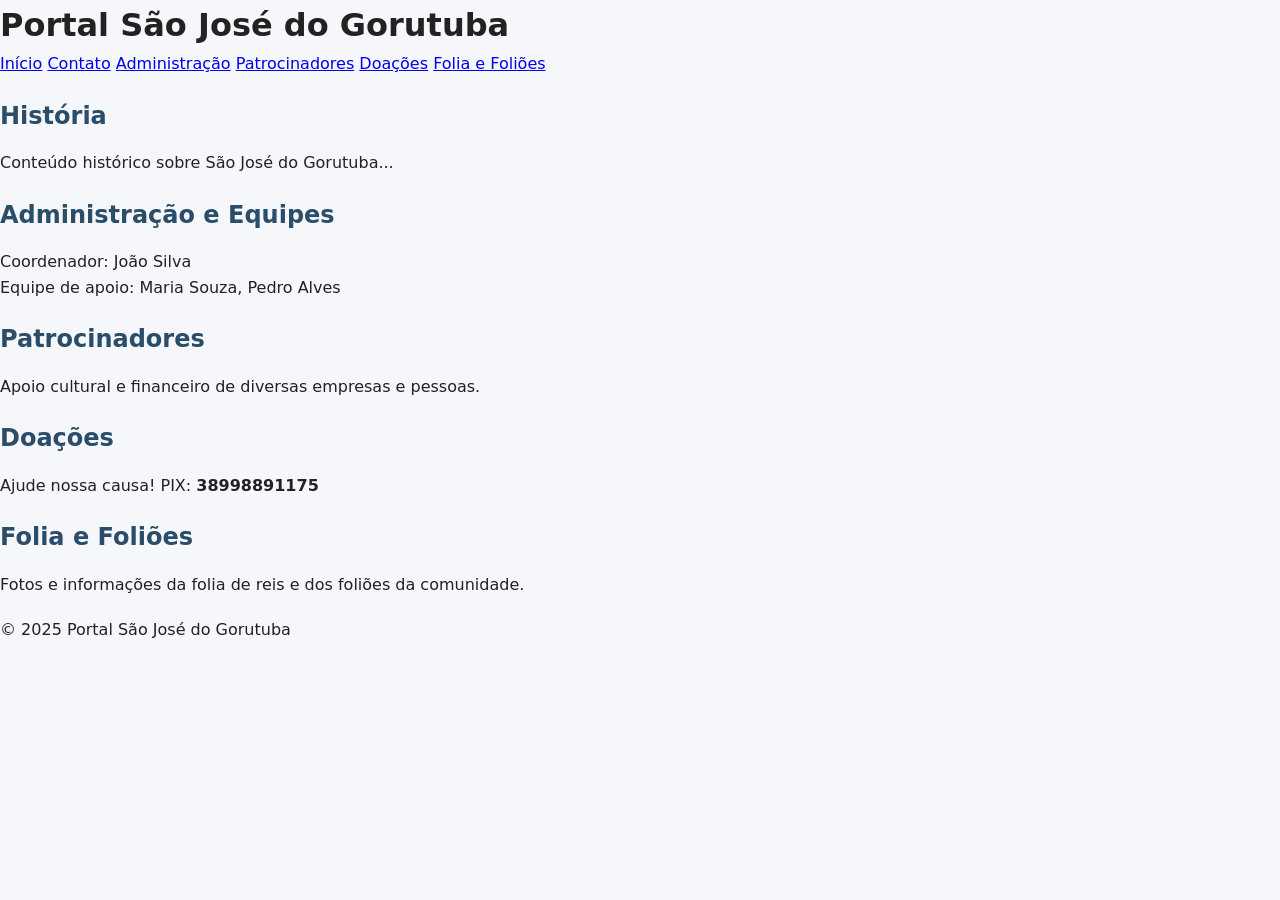
==== commit d7dd47b6: "Update index.html" ====
--- a/index.html
+++ b/index.html
@@ -1,1219 +1,57 @@
 <!DOCTYPE html>
 <html lang="pt-BR">
 <head>
-    <meta charset="UTF-8">
-    <meta name="viewport" content="width=device-width, initial-scale=1.0">
-    <title>Portal São José do Gorutuba</title>
-    <link rel="stylesheet" href="https://cdnjs.cloudflare.com/ajax/libs/font-awesome/6.4.0/css/all.min.css">
-    <link rel="stylesheet" href="https://cdnjs.cloudflare.com/ajax/libs/lightbox2/2.11.4/css/lightbox.min.css">
-    <style>
-        :root {
-            --primary: #2a4d69;
-            --secondary: #8B0000;
-            --accent: #C8A951;
-            --light: #f5f7fb;
-            --dark: #222;
-            --text: #333;
-            --text-light: #777;
-            --card-bg: #fff;
-            --header-height: 70px;
-            --sidebar-width: 280px;
-            --border-radius: 12px;
-            --transition: all 0.3s ease;
-            --box-shadow: 0 5px 20px rgba(0,0,0,0.08);
-        }
-
-        * {
-            margin: 0;
-            padding: 0;
-            box-sizing: border-box;
-            font-family: 'Poppins', 'Segoe UI', sans-serif;
-        }
-
-        body {
-            background: var(--light);
-            color: var(--text);
-            line-height: 1.6;
-            overflow-x: hidden;
-            padding-top: var(--header-height);
-        }
-
-        /* Layout Principal */
-        .app-container {
-            display: flex;
-            min-height: calc(100vh - var(--header-height));
-        }
-
-        /* Sidebar */
-        .sidebar {
-            width: var(--sidebar-width);
-            background: var(--primary);
-            color: white;
-            position: fixed;
-            height: calc(100vh - var(--header-height));
-            overflow-y: auto;
-            padding: 20px 0;
-            transition: var(--transition);
-            z-index: 900;
-        }
-
-        .sidebar-header {
-            padding: 0 20px 20px;
-            border-bottom: 1px solid rgba(255,255,255,0.1);
-            margin-bottom: 20px;
-        }
-
-        .sidebar-logo {
-            font-size: 1.5rem;
-            font-weight: 700;
-            display: flex;
-            align-items: center;
-            gap: 10px;
-        }
-
-        .sidebar-logo i {
-            color: var(--accent);
-        }
-
-        .nav-menu {
-            list-style: none;
-        }
-
-        .nav-item {
-            margin-bottom: 5px;
-        }
-
-        .nav-link {
-            display: flex;
-            align-items: center;
-            gap: 12px;
-            padding: 12px 20px;
-            color: rgba(255,255,255,0.8);
-            text-decoration: none;
-            transition: var(--transition);
-            border-left: 4px solid transparent;
-        }
-
-        .nav-link:hover, .nav-link.active {
-            background: rgba(255,255,255,0.05);
-            color: white;
-            border-left-color: var(--accent);
-        }
-
-        .nav-link i {
-            width: 20px;
-            text-align: center;
-        }
-
-        /* Header */
-        .header {
-            position: fixed;
-            top: 0;
-            left: 0;
-            right: 0;
-            height: var(--header-height);
-            background: white;
-            box-shadow: var(--box-shadow);
-            display: flex;
-            align-items: center;
-            padding: 0 20px;
-            z-index: 1000;
-        }
-
-        .header-left {
-            display: flex;
-            align-items: center;
-            gap: 20px;
-        }
-
-        .menu-toggle {
-            background: none;
-            border: none;
-            font-size: 1.2rem;
-            cursor: pointer;
-            color: var(--primary);
-        }
-
-        .search-box {
-            position: relative;
-            width: 300px;
-        }
-
-        .search-box input {
-            width: 100%;
-            padding: 10px 15px 10px 40px;
-            border: 1px solid #ddd;
-            border-radius: 20px;
-            font-size: 0.9rem;
-        }
-
-        .search-box i {
-            position: absolute;
-            left: 15px;
-            top: 50%;
-            transform: translateY(-50%);
-            color: var(--text-light);
-        }
-
-        .header-right {
-            margin-left: auto;
-            display: flex;
-            align-items: center;
-            gap: 20px;
-        }
-
-        .header-action {
-            background: none;
-            border: none;
-            font-size: 1.2rem;
-            color: var(--text);
-            cursor: pointer;
-            position: relative;
-        }
-
-        .badge {
-            position: absolute;
-            top: -5px;
-            right: -5px;
-            background: var(--secondary);
-            color: white;
-            font-size: 0.7rem;
-            width: 18px;
-            height: 18px;
-            border-radius: 50%;
-            display: flex;
-            align-items: center;
-            justify-content: center;
-        }
-
-        .user-profile {
-            display: flex;
-            align-items: center;
-            gap: 10px;
-            cursor: pointer;
-        }
-
-        .user-avatar {
-            width: 40px;
-            height: 40px;
-            border-radius: 50%;
-            background: var(--primary);
-            display: flex;
-            align-items: center;
-            justify-content: center;
-            color: white;
-            font-weight: 600;
-        }
-
-        /* Conteúdo Principal */
-        .main-content {
-            flex: 1;
-            margin-left: var(--sidebar-width);
-            padding: 30px;
-            transition: var(--transition);
-        }
-
-        .page-header {
-            margin-bottom: 30px;
-        }
-
-        .page-title {
-            font-size: 1.8rem;
-            color: var(--primary);
-            margin-bottom: 10px;
-        }
-
-        .breadcrumb {
-            display: flex;
-            gap: 10px;
-            color: var(--text-light);
-            font-size: 0.9rem;
-        }
-
-        .breadcrumb a {
-            color: var(--primary);
-            text-decoration: none;
-        }
-
-        /* Cards */
-        .card-grid {
-            display: grid;
-            grid-template-columns: repeat(auto-fill, minmax(300px, 1fr));
-            gap: 25px;
-            margin-bottom: 30px;
-        }
-
-        .card {
-            background: var(--card-bg);
-            border-radius: var(--border-radius);
-            box-shadow: var(--box-shadow);
-            overflow: hidden;
-            transition: var(--transition);
-        }
-
-        .card:hover {
-            transform: translateY(-5px);
-            box-shadow: 0 10px 25px rgba(0,0,0,0.1);
-        }
-
-        .card-header {
-            padding: 20px;
-            border-bottom: 1px solid #eee;
-        }
-
-        .card-title {
-            font-size: 1.2rem;
-            color: var(--primary);
-            margin-bottom: 5px;
-        }
-
-        .card-body {
-            padding: 20px;
-        }
-
-        .card-footer {
-            padding: 15px 20px;
-            background: #f9f9f9;
-            border-top: 1px solid #eee;
-        }
-
-        /* Carrossel */
-        .carousel {
-            position: relative;
-            margin: 30px 0;
-            border-radius: var(--border-radius);
-            overflow: hidden;
-            box-shadow: var(--box-shadow);
-        }
-
-        .carousel-container {
-            display: flex;
-            transition: transform 0.5s ease;
-        }
-
-        .carousel-item {
-            min-width: 100%;
-            height: 400px;
-        }
-
-        .carousel-item img {
-            width: 100%;
-            height: 100%;
-            object-fit: cover;
-        }
-
-        .carousel-caption {
-            position: absolute;
-            bottom: 0;
-            left: 0;
-            right: 0;
-            background: rgba(0, 0, 0, 0.7);
-            color: white;
-            padding: 20px;
-            text-align: center;
-        }
-
-        .carousel-nav {
-            position: absolute;
-            top: 50%;
-            transform: translateY(-50%);
-            background: rgba(0,0,0,0.5);
-            border: none;
-            color: white;
-            font-size: 1.5rem;
-            width: 50px;
-            height: 50px;
-            border-radius: 50%;
-            cursor: pointer;
-            z-index: 100;
-            transition: var(--transition);
-            display: flex;
-            align-items: center;
-            justify-content: center;
-        }
-
-        .carousel-nav:hover {
-            background: rgba(0,0,0,0.8);
-        }
-
-        .carousel-prev {
-            left: 20px;
-        }
-
-        .carousel-next {
-            right: 20px;
-        }
-
-        .carousel-dots {
-            position: absolute;
-            bottom: 20px;
-            left: 0;
-            right: 0;
-            display: flex;
-            justify-content: center;
-            gap: 10px;
-            z-index: 100;
-        }
-
-        .carousel-dot {
-            width: 12px;
-            height: 12px;
-            border-radius: 50%;
-            background: rgba(255, 255, 255, 0.5);
-            cursor: pointer;
-            transition: var(--transition);
-        }
-
-        .carousel-dot.active {
-            background: white;
-        }
-
-        /* Galeria */
-        .gallery-grid {
-            display: grid;
-            grid-template-columns: repeat(auto-fill, minmax(250px, 1fr));
-            gap: 15px;
-            margin: 20px 0;
-        }
-
-        .gallery-item {
-            border-radius: var(--border-radius);
-            overflow: hidden;
-            height: 200px;
-            position: relative;
-        }
-
-        .gallery-item img {
-            width: 100%;
-            height: 100%;
-            object-fit: cover;
-            transition: var(--transition);
-        }
-
-        .gallery-item:hover img {
-            transform: scale(1.05);
-        }
-
-        .gallery-caption {
-            position: absolute;
-            bottom: 0;
-            left: 0;
-            right: 0;
-            background: rgba(0, 0, 0, 0.7);
-            color: white;
-            padding: 10px;
-            transform: translateY(100%);
-            transition: var(--transition);
-        }
-
-        .gallery-item:hover .gallery-caption {
-            transform: translateY(0);
-        }
-
-        /* Formulários */
-        .form-group {
-            margin-bottom: 20px;
-        }
-
-        .form-label {
-            display: block;
-            margin-bottom: 8px;
-            font-weight: 600;
-            color: var(--primary);
-        }
-
-        .form-control {
-            width: 100%;
-            padding: 12px 15px;
-            border: 1px solid #ddd;
-            border-radius: var(--border-radius);
-            font-size: 1rem;
-            transition: var(--transition);
-        }
-
-        .form-control:focus {
-            border-color: var(--primary);
-            box-shadow: 0 0 0 3px rgba(42, 77, 105, 0.1);
-            outline: none;
-        }
-
-        textarea.form-control {
-            min-height: 120px;
-            resize: vertical;
-        }
-
-        .btn {
-            display: inline-flex;
-            align-items: center;
-            gap: 8px;
-            padding: 12px 25px;
-            border: none;
-            border-radius: var(--border-radius);
-            font-weight: 600;
-            cursor: pointer;
-            transition: var(--transition);
-            text-decoration: none;
-        }
-
-        .btn-primary {
-            background: var(--primary);
-            color: white;
-        }
-
-        .btn-primary:hover {
-            background: #1e3a53;
-        }
-
-        .btn-secondary {
-            background: var(--secondary);
-            color: white;
-        }
-
-        .btn-secondary:hover {
-            background: #7a0000;
-        }
-
-        .btn-outline {
-            background: transparent;
-            border: 2px solid var(--primary);
-            color: var(--primary);
-        }
-
-        .btn-outline:hover {
-            background: var(--primary);
-            color: white;
-        }
-
-        /* Tabelas */
-        .table-responsive {
-            overflow-x: auto;
-            margin: 20px 0;
-        }
-
-        .table {
-            width: 100%;
-            border-collapse: collapse;
-        }
-
-        .table th, .table td {
-            padding: 12px 15px;
-            text-align: left;
-            border-bottom: 1px solid #eee;
-        }
-
-        .table th {
-            background: #f9f9f9;
-            font-weight: 600;
-            color: var(--primary);
-        }
-
-        .table tr:hover {
-            background: #f5f5f5;
-        }
-
-        /* Footer */
-        .footer {
-            background: var(--dark);
-            color: white;
-            padding: 40px 0 20px;
-            margin-top: 60px;
-        }
-
-        .footer-content {
-            display: grid;
-            grid-template-columns: repeat(auto-fit, minmax(250px, 1fr));
-            gap: 40px;
-            margin-bottom: 30px;
-        }
-
-        .footer-logo {
-            font-size: 1.5rem;
-            font-weight: 700;
-            margin-bottom: 15px;
-            display: flex;
-            align-items: center;
-            gap: 10px;
-        }
-
-        .footer-logo i {
-            color: var(--accent);
-        }
-
-        .footer-links h3 {
-            margin-bottom: 20px;
-            font-size: 1.2rem;
-            color: var(--accent);
-        }
-
-        .footer-links ul {
-            list-style: none;
-        }
-
-        .footer-links li {
-            margin-bottom: 10px;
-        }
-
-        .footer-links a {
-            color: #ddd;
-            text-decoration: none;
-            transition: var(--transition);
-        }
-
-        .footer-links a:hover {
-            color: white;
-        }
-
-        .social-links {
-            display: flex;
-            gap: 15px;
-            margin-top: 15px;
-        }
-
-        .social-links a {
-            color: white;
-            background: rgba(255, 255, 255, 0.1);
-            width: 40px;
-            height: 40px;
-            border-radius: 50%;
-            display: flex;
-            align-items: center;
-            justify-content: center;
-            transition: var(--transition);
-        }
-
-        .social-links a:hover {
-            background: var(--primary);
-        }
-
-        .copyright {
-            text-align: center;
-            padding-top: 20px;
-            border-top: 1px solid rgba(255, 255, 255, 0.1);
-            color: #aaa;
-            font-size: 0.9rem;
-        }
-
-        /* Modo Escuro */
-        body.dark-mode {
-            --light: #121212;
-            --text: #e0e0e0;
-            --card-bg: #1e1e1e;
-            --text-light: #a0a0a0;
-        }
-
-        body.dark-mode .header {
-            background: #1e1e1e;
-            box-shadow: 0 2px 10px rgba(0,0,0,0.3);
-        }
-
-        body.dark-mode .search-box input {
-            background: #2d2d2d;
-            border-color: #444;
-            color: white;
-        }
-
-        /* Responsividade */
-        @media (max-width: 1200px) {
-            .sidebar {
-                transform: translateX(-100%);
-                width: 280px;
-            }
-            
-            .sidebar.active {
-                transform: translateX(0);
-            }
-            
-            .main-content {
-                margin-left: 0;
-            }
-            
-            .sidebar-overlay {
-                position: fixed;
-                top: var(--header-height);
-                left: 0;
-                right: 0;
-                bottom: 0;
-                background: rgba(0,0,0,0.5);
-                z-index: 800;
-                display: none;
-            }
-            
-            .sidebar-overlay.active {
-                display: block;
-            }
-        }
-
-        @media (max-width: 768px) {
-            .header {
-                padding: 0 15px;
-            }
-            
-            .search-box {
-                width: 200px;
-            }
-            
-            .user-info {
-                display: none;
-            }
-            
-            .card-grid {
-                grid-template-columns: 1fr;
-            }
-            
-            .carousel-item {
-                height: 300px;
-            }
-            
-            .main-content {
-                padding: 20px;
-            }
-        }
-
-        @media (max-width: 576px) {
-            .search-box {
-                display: none;
-            }
-            
-            .header-right {
-                gap: 15px;
-            }
-            
-            .carousel-item {
-                height: 250px;
-            }
-            
-            .gallery-grid {
-                grid-template-columns: 1fr;
-            }
-        }
-
-        /* Utilitários */
-        .text-center {
-            text-align: center;
-        }
-
-        .text-right {
-            text-align: right;
-        }
-
-        .mb-20 {
-            margin-bottom: 20px;
-        }
-
-        .mt-20 {
-            margin-top: 20px;
-        }
-
-        .p-20 {
-            padding: 20px;
-        }
-
-        .d-flex {
-            display: flex;
-        }
-
-        .align-center {
-            align-items: center;
-        }
-
-        .justify-between {
-            justify-content: space-between;
-        }
-
-        .gap-20 {
-            gap: 20px;
-        }
-
-        /* Animações */
-        @keyframes fadeIn {
-            from { opacity: 0; }
-            to { opacity: 1; }
-        }
-
-        .fade-in {
-            animation: fadeIn 0.5s ease;
-        }
-
-        /* Lightbox customization */
-        .lb-data .lb-caption {
-            font-size: 1rem;
-            font-weight: 600;
-        }
-    </style>
+  <meta charset="UTF-8">
+  <meta name="viewport" content="width=device-width, initial-scale=1.0">
+  <title>Portal São José do Gorutuba</title>
+  <link rel="stylesheet" href="style.css">
+  <script src="script.js" defer></script>
 </head>
 <body>
-    <!-- Header -->
-    <header class="header">
-        <div class="header-left">
-            <button class="menu-toggle">
-                <i class="fas fa-bars"></i>
-            </button>
-            <div class="search-box">
-                <i class="fas fa-search"></i>
-                <input type="text" placeholder="Pesquisar...">
-            </div>
-        </div>
-        
-        <div class="header-right">
-            <button class="header-action" id="btnDark">
-                <i class="fas fa-moon"></i>
-            </button>
-            
-            <button class="header-action">
-                <i class="fas fa-bell"></i>
-                <span class="badge">3</span>
-            </button>
-            
-            <div class="user-profile">
-                <div class="user-avatar">AP</div>
-                <div class="user-info">
-                    <div class="user-name">Abel Pereira</div>
-                    <div class="user-role">Administrador</div>
-                </div>
-            </div>
-        </div>
-    </header>
+  <header>
+    <h1>Portal São José do Gorutuba</h1>
+    <nav>
+      <a href="index.html">Início</a>
+      <a href="contato.html">Contato</a>
+      <a href="#adm">Administração</a>
+      <a href="#patrocinadores">Patrocinadores</a>
+      <a href="#doacoes">Doações</a>
+      <a href="#folia">Folia e Foliões</a>
+    </nav>
+  </header>
 
-    <!-- Overlay para mobile -->
-    <div class="sidebar-overlay"></div>
+  <main>
+    <section id="historia">
+      <h2>História</h2>
+      <p>Conteúdo histórico sobre São José do Gorutuba...</p>
+    </section>
 
-    <!-- Sidebar -->
-    <aside class="sidebar">
-        <div class="sidebar-header">
-            <div class="sidebar-logo">
-                <i class="fas fa-church"></i>
-                <span>São José</span>
-            </div>
-        </div>
-        
-        <ul class="nav-menu">
-            <li class="nav-item">
-                <a href="#dashboard" class="nav-link active">
-                    <i class="fas fa-home"></i>
-                    <span>Início</span>
-                </a>
-            </li>
-            <li class="nav-item">
-                <a href="#historia" class="nav-link">
-                    <i class="fas fa-history"></i>
-                    <span>História</span>
-                </a>
-            </li>
-            <li class="nav-item">
-                <a href="#igrejas" class="nav-link">
-                    <i class="fas fa-church"></i>
-                    <span>Igrejas</span>
-                </a>
-            </li>
-            <li class="nav-item">
-                <a href="#folias" class="nav-link">
-                    <i class="fas fa-music"></i>
-                    <span>Folias</span>
-                </a>
-            </li>
-            <li class="nav-item">
-                <a href="#galeria" class="nav-link">
-                    <i class="fas fa-images"></i>
-                    <span>Galeria</span>
-                </a>
-            </li>
-            <li class="nav-item">
-                <a href="#equipe" class="nav-link">
-                    <i class="fas fa-users"></i>
-                    <span>Equipe</span>
-                </a>
-            </li>
-            <li class="nav-item">
-                <a href="#patrocinadores" class="nav-link">
-                    <i class="fas fa-handshake"></i>
-                    <span>Apoiadores</span>
-                </a>
-            </li>
-            <li class="nav-item">
-                <a href="#contato" class="nav-link">
-                    <i class="fas fa-envelope"></i>
-                    <span>Contato</span>
-                </a>
-            </li>
-            <li class="nav-item">
-                <a href="#doacoes" class="nav-link">
-                    <i class="fas fa-donate"></i>
-                    <span>Doações</span>
-                </a>
-            </li>
-        </ul>
-    </aside>
+    <section id="adm">
+      <h2>Administração e Equipes</h2>
+      <ul>
+        <li>Coordenador: João Silva</li>
+        <li>Equipe de apoio: Maria Souza, Pedro Alves</li>
+      </ul>
+    </section>
 
-    <!-- Conteúdo Principal -->
-    <main class="main-content">
-        <div class="page-header">
-            <h1 class="page-title">Portal São José do Gorutuba</h1>
-            <div class="breadcrumb">
-                <a href="#">Início</a>
-                <span>/</span>
-                <span>Dashboard</span>
-            </div>
-        </div>
+    <section id="patrocinadores">
+      <h2>Patrocinadores</h2>
+      <p>Apoio cultural e financeiro de diversas empresas e pessoas.</p>
+    </section>
 
-        <!-- Banner Principal -->
-        <section class="card">
-            <div class="carousel">
-                <div class="carousel-container">
-                    <div class="carousel-item">
-                        <img src="https://images.unsplash.com/photo-1591393223703-3b671b32ab4e?ixlib=rb-4.0.3&auto=format&fit=crop&w=1500&q=80" alt="Igreja Matriz">
-                        <div class="carousel-caption">
-                            <h2>Igreja Matriz de São José do Gorutuba</h2>
-                            <p>Um patrimônio histórico e cultural da nossa comunidade</p>
-                        </div>
-                    </div>
-                    <div class="carousel-item">
-                        <img src="https://images.unsplash.com/photo-1516450360452-9312f5e86fc7?ixlib=rb-4.0.3&auto=format&fit=crop&w=1500&q=80" alt="Folia de Reis">
-                        <div class="carousel-caption">
-                            <h2>Folia de Reis</h2>
-                            <p>Tradição que mantém viva a cultura de nossa gente</p>
-                        </div>
-                    </div>
-                    <div class="carousel-item">
-                        <img src="https://images.unsplash.com/photo-1581892696097-a5e1e5d7a5f3?ixlib=rb-4.0.3&auto=format&fit=crop&w=1500&q=80" alt="Comunidade">
-                        <div class="carousel-caption">
-                            <h2>Comunidade Unida</h2>
-                            <p>Fé, tradição e amor pela nossa terra</p>
-                        </div>
-                    </div>
-                </div>
-                <button class="carousel-nav carousel-prev">
-                    <i class="fas fa-chevron-left"></i>
-                </button>
-                <button class="carousel-nav carousel-next">
-                    <i class="fas fa-chevron-right"></i>
-                </button>
-                <div class="carousel-dots"></div>
-            </div>
-        </section>
+    <section id="doacoes">
+      <h2>Doações</h2>
+      <p>Ajude nossa causa! PIX: <strong>38998891175</strong></p>
+    </section>
 
-        <!-- Cards de Informação -->
-        <div class="card-grid">
-            <div class="card">
-                <div class="card-header">
-                    <h3 class="card-title">História</h3>
-                </div>
-                <div class="card-body">
-                    <p>Conheça a trajetória de fé e devoção de São José do Gorutuba, um patrimônio histórico de Porteirinha (MG).</p>
-                </div>
-                <div class="card-footer">
-                    <a href="#historia" class="btn btn-outline">Saiba mais</a>
-                </div>
-            </div>
-            
-            <div class="card">
-                <div class="card-header">
-                    <h3 class="card-title">Igrejas</h3>
-                </div>
-                <div class="card-body">
-                    <p>Descubra as igrejas das comunidades: Várzea, Fetal de Dezim, Barra e São José do Gorutuba.</p>
-                </div>
-                <div class="card-footer">
-                    <a href="#igrejas" class="btn btn-outline">Conhecer</a>
-                </div>
-            </div>
-            
-            <div class="card">
-                <div class="card-header">
-                    <h3 class="card-title">Galeria</h3>
-                </div>
-                <div class="card-body">
-                    <p>Veja fotos e vídeos das festas, folias e celebrações da nossa comunidade.</p>
-                </div>
-                <div class="card-footer">
-                    <a href="#galeria" class="btn btn-outline">Visualizar</a>
-                </div>
-            </div>
-        </div>
+    <section id="folia">
+      <h2>Folia e Foliões</h2>
+      <p>Fotos e informações da folia de reis e dos foliões da comunidade.</p>
+    </section>
+  </main>
 
-        <!-- Seção de Galeria -->
-        <section class="card">
-            <div class="card-header">
-                <h2 class="card-title">Galeria de Fotos</h2>
-            </div>
-            <div class="card-body">
-                <div class="gallery-grid">
-                    <a href="https://images.unsplash.com/photo-1591393223703-3b671b32ab4e?ixlib=rb-4.0.3&auto=format&fit=crop&w=1500&q=80" data-lightbox="gallery" data-title="Igreja Matriz">
-                        <div class="gallery-item">
-                            <img src="https://images.unsplash.com/photo-1591393223703-3b671b32ab4e?ixlib=rb-4.0.3&auto=format&fit=crop&w=600&q=80" alt="Igreja Matriz">
-                            <div class="gallery-caption">Igreja Matriz</div>
-                        </div>
-                    </a>
-                    <a href="https://images.unsplash.com/photo-1614294149710-32eec425a251?ixlib=rb-4.0.3&auto=format&fit=crop&w=1500&q=80" data-lightbox="gallery" data-title="Interior da Igreja">
-                        <div class="gallery-item">
-                            <img src="https://images.unsplash.com/photo-1614294149710-32eec425a251?ixlib=rb-4.0.3&auto=format&fit=crop&w=600&q=80" alt="Interior da Igreja">
-                            <div class="gallery-caption">Interior da Igreja</div>
-                        </div>
-                    </a>
-                    <a href="https://images.unsplash.com/photo-1516450360452-9312f5e86fc7?ixlib=rb-4.0.3&auto=format&fit=crop&w=1500&q=80" data-lightbox="gallery" data-title="Folia de Reis">
-                        <div class="gallery-item">
-                            <img src="https://images.unsplash.com/photo-1516450360452-9312f5e86fc7?ixlib=rb-4.0.3&auto=format&fit=crop&w=600&q=80" alt="Folia de Reis">
-                            <div class="gallery-caption">Folia de Reis</div>
-                        </div>
-                    </a>
-                    <a href="https://images.unsplash.com/photo-1581892696097-a5e1e5d7a5f3?ixlib=rb-4.0.3&auto=format&fit=crop&w=1500&q=80" data-lightbox="gallery" data-title="Comunidade">
-                        <div class="gallery-item">
-                            <img src="https://images.unsplash.com/photo-1581892696097-a5e1e5d7a5f3?ixlib=rb-4.0.3&auto=format&fit=crop&w=600&q=80" alt="Comunidade">
-                            <div class="gallery-caption">Comunidade</div>
-                        </div>
-                    </a>
-                </div>
-            </div>
-        </section>
-
-        <!-- Seção de Vídeos -->
-        <section class="card">
-            <div class="card-header d-flex align-center justify-between">
-                <h2 class="card-title">Vídeos em Destaque</h2>
-                <a href="#" class="btn btn-outline">Ver todos</a>
-            </div>
-            <div class="card-body">
-                <div class="card-grid">
-                    <div class="card">
-                        <div class="card-header">
-                            <h3 class="card-title">Folia de Reis 2023</h3>
-                        </div>
-                        <div class="card-body">
-                            <div class="video-container">
-                                <iframe width="100%" height="200" src="https://www.youtube.com/embed/dQw4w9WgXcQ" title="YouTube video player" frameborder="0" allow="accelerometer; autoplay; clipboard-write; encrypted-media; gyroscope; picture-in-picture" allowfullscreen></iframe>
-                            </div>
-                        </div>
-                    </div>
-                    <div class="card">
-                        <div class="card-header">
-                            <h3 class="card-title">Festividade de São José</h3>
-                        </div>
-                        <div class="card-body">
-                            <div class="video-container">
-                                <iframe width="100%" height="200" src="https://www.youtube.com/embed/jNQXAC9IVRw" title="YouTube video player" frameborder="0" allow="accelerometer; autoplay; clipboard-write; encrypted-media; gyroscope; picture-in-picture" allowfullscreen></iframe>
-                            </div>
-                        </div>
-                    </div>
-                </div>
-            </div>
-        </section>
-    </main>
-
-    <footer class="footer">
-        <div class="container">
-            <div class="footer-content">
-                <div>
-                    <div class="footer-logo">
-                        <i class="fas fa-church"></i>
-                        <span>Portal São José</span>
-                    </div>
-                    <p>Preservando a história, cultura e fé da comunidade de São José do Gorutuba.</p>
-                    <div class="social-links">
-                        <a href="#"><i class="fab fa-facebook-f"></i></a>
-                        <a href="#"><i class="fab fa-instagram"></i></a>
-                        <a href="#"><i class="fab fa-whatsapp"></i></a>
-                        <a href="#"><i class="fab fa-youtube"></i></a>
-                    </div>
-                </div>
-                <div class="footer-links">
-                    <h3>Links Rápidos</h3>
-                    <ul>
-                        <li><a href="#historia">Nossa História</a></li>
-                        <li><a href="#igrejas">Igrejas</a></li>
-                        <li><a href="#folias">Folias</a></li>
-                        <li><a href="#galeria">Galeria</a></li>
-                        <li><a href="#equipe">Nossa Equipe</a></li>
-                    </ul>
-                </div>
-                <div class="footer-links">
-                    <h3>Contato</h3>
-                    <ul>
-                        <li><i class="fas fa-map-marker-alt"></i> São José do Gorutuba, MG</li>
-                        <li><i class="fas fa-phone"></i> (38) 99207-1375</li>
-                        <li><i class="fas fa-envelope"></i> tecnicojigabit@gmail.com</li>
-                    </ul>
-                </div>
-            </div>
-            <div class="copyright">
-                <p>&copy; 2023 Portal São José do Gorutuba. Todos os direitos reservados.</p>
-            </div>
-        </div>
-    </footer>
-
-    <script src="https://cdnjs.cloudflare.com/ajax/libs/lightbox2/2.11.4/js/lightbox.min.js"></script>
-    <script>
-        // Configurações
-        const FOTOS = [
-            'fotos/igreja-sjg.jpg',
-            'fotos/folia1.jpg',
-            'fotos/comunidade.jpg'
-        ];
-
-        const VIDEOS = [
-            { type: 'youtube', id: 'dQw4w9WgXcQ', title: 'Exemplo YouTube' },
-            { type: 'file', src: 'videos/folia.mp4', title: 'Folia (mp4 local)' }
-        ];
-
-        // Inicialização
-        document.addEventListener('DOMContentLoaded', function() {
-            initCarousel();
-            setupMenu();
-            setupDarkMode();
-            setupLightbox();
-        });
-
-        // Menu responsivo
-        function setupMenu() {
-            const menuToggle = document.querySelector('.menu-toggle');
-            const sidebar = document.querySelector('.sidebar');
-            const overlay = document.querySelector('.sidebar-overlay');
-            
-            menuToggle.addEventListener('click', function() {
-                sidebar.classList.toggle('active');
-                overlay.classList.toggle('active');
-            });
-            
-            overlay.addEventListener('click', function() {
-                sidebar.classList.remove('active');
-                overlay.classList.remove('active');
-            });
-            
-            // Fechar menu ao clicar em um link (mobile)
-            document.querySelectorAll('.nav-link').forEach(link => {
-                link.addEventListener('click', function() {
-                    if (window.innerWidth < 1200) {
-                        sidebar.classList.remove('active');
-                        overlay.classList.remove('active');
-                    }
-                });
-            });
-        }
-
-        // Modo escuro
-        function setupDarkMode() {
-            const btnDark = document.getElementById('btnDark');
-            const prefersDark = window.matchMedia('(prefers-color-scheme: dark)').matches;
-            const storedTheme = localStorage.getItem('theme');
-            
-            // Aplicar tema salvo ou preferência do sistema
-            if (storedTheme === 'dark' || (storedTheme === null && prefersDark)) {
-                document.body.classList.add('dark-mode');
-                btnDark.innerHTML = '<i class="fas fa-sun"></i>';
-            }
-            
-            btnDark.addEventListener('click', function() {
-                document.body.classList.toggle('dark-mode');
-                
-                if (document.body.classList.contains('dark-mode')) {
-                    localStorage.setItem('theme', 'dark');
-                    btnDark.innerHTML = '<i class="fas fa-sun"></i>';
-                } else {
-                    localStorage.setItem('theme', 'light');
-                    btnDark.innerHTML = '<i class="fas fa-moon"></i>';
-                }
-            });
-        }
-
-        // Carrossel
-        function initCarousel() {
-            const carousel = document.querySelector('.carousel-container');
-            const items = carousel.querySelectorAll('.carousel-item');
-            const prevBtn = document.querySelector('.carousel-prev');
-            const nextBtn = document.querySelector('.carousel-next');
-            const dotsContainer = document.querySelector('.carousel-dots');
-            
-            let currentIndex = 0;
-            let autoPlayInterval;
-            
-            // Criar dots de navegação
-            items.forEach((_, index) => {
-                const dot = document.createElement('div');
-                dot.classList.add('carousel-dot');
-                if (index === 0) dot.classList.add('active');
-                dot.addEventListener('click', () => {
-                    goToSlide(index);
-                });
-                dotsContainer.appendChild(dot);
-            });
-            
-            const dots = document.querySelectorAll('.carousel-dot');
-            
-            function goToSlide(index) {
-                if (index < 0) index = items.length - 1;
-                if (index >= items.length) index = 0;
-                
-                carousel.style.transform = `translateX(-${index * 100}%)`;
-                currentIndex = index;
-                
-                // Atualizar dots
-                dots.forEach((dot, i) => {
-                    dot.classList.toggle('active', i === index);
-                });
-                
-                // Reiniciar autoplay
-                restartAutoPlay();
-            }
-            
-            function restartAutoPlay() {
-                clearInterval(autoPlayInterval);
-                autoPlayInterval = setInterval(() => {
-                    goToSlide(currentIndex + 1);
-                }, 5000);
-            }
-            
-            prevBtn.addEventListener('click', () => {
-                goToSlide(currentIndex - 1);
-            });
-            
-            nextBtn.addEventListener('click', () => {
-                goToSlide(currentIndex + 1);
-            });
-            
-            // Iniciar autoplay
-            restartAutoPlay();
-            
-            // Pausar autoplay ao passar o mouse
-            carousel.addEventListener('mouseenter', () => {
-                clearInterval(autoPlayInterval);
-            });
-            
-            carousel.addEventListener('mouseleave', () => {
-                restartAutoPlay();
-            });
-        }
-
-        // Lightbox
-        function setupLightbox() {
-            lightbox.option({
-                'resizeDuration': 200,
-                'wrapAround': true,
-                'showImageNumberLabel': true,
-                'alwaysShowNavOnTouchDevices': true
-            });
-        }
-
-        // Navegação suave
-        document.querySelectorAll('a[href^="#"]').forEach(anchor => {
-            anchor.addEventListener('click', function(e) {
-                e.preventDefault();
-                
-                const targetId = this.getAttribute('href');
-                if (targetId === '#') return;
-                
-                const targetElement = document.querySelector(targetId);
-                if (targetElement) {
-                    // Se for mobile, fechar o menu primeiro
-                    if (window.innerWidth < 1200) {
-                        document.querySelector('.sidebar').classList.remove('active');
-                        document.querySelector('.sidebar-overlay').classList.remove('active');
-                    }
-                    
-                    window.scrollTo({
-                        top: targetElement.offsetTop - 80,
-                        behavior: 'smooth'
-                    });
-                }
-            });
-        });
-    </script>
+  <footer>
+    <p>&copy; 2025 Portal São José do Gorutuba</p>
+  </footer>
 </body>
 </html>
--- a/style.css
+++ b/style.css
@@ -0,0 +1,499 @@
+:root {
+    --maroon: #8B0000;
+    --muted: #6b6b6b;
+    --card: #fff;
+    --bg: #f5f7fb;
+    --text: #222;
+    --accent: #2a4d69;
+    --gold: #C8A951;
+}
+
+* {
+    box-sizing: border-box;
+    margin: 0;
+    padding: 0;
+}
+
+html, body {
+    font-family: system-ui, -apple-system, Segoe UI, Roboto, Arial;
+    background: var(--bg);
+    color: var(--text);
+    -webkit-font-smoothing: antialiased;
+    line-height: 1.6;
+}
+
+/* Header */
+.top {
+    position: sticky;
+    top: 0;
+    background: var(--accent);
+    color: #fff;
+    z-index: 50;
+    box-shadow: 0 2px 8px rgba(0,0,0,.12);
+}
+
+.top-inner {
+    max-width: 1100px;
+    margin: auto;
+    display: flex;
+    align-items: center;
+    justify-content: space-between;
+    padding: 12px;
+}
+
+.brand {
+    font-weight: 800;
+    font-size: 1.05rem;
+}
+
+.nav {
+    display: flex;
+    gap: 10px;
+}
+
+.nav a {
+    color: #fff;
+    text-decoration: none;
+    padding: 8px;
+    border-radius: 8px;
+    font-weight: 700;
+}
+
+.nav a:hover {
+    background: rgba(255, 255, 255, 0.1);
+}
+
+.actions {
+    display: flex;
+    gap: 8px;
+    align-items: center;
+}
+
+.icon {
+    background: transparent;
+    border: 0;
+    color: #fff;
+    font-size: 1.1rem;
+    cursor: pointer;
+    padding: 5px;
+    border-radius: 5px;
+}
+
+.icon:hover {
+    background: rgba(255, 255, 255, 0.1);
+}
+
+/* Hero Section */
+.hero {
+    position: relative;
+    min-height: 220px;
+    display: flex;
+    align-items: center;
+    justify-content: center;
+    overflow: hidden;
+}
+
+.hero img {
+    width: 100%;
+    height: 320px;
+    object-fit: cover;
+    display: block;
+}
+
+.hero.fallback {
+    background: linear-gradient(135deg, #a02020, #4a0b0b);
+    color: #fff;
+    min-height: 220px;
+    display: flex;
+    align-items: center;
+    justify-content: center;
+}
+
+.hero-text {
+    position: absolute;
+    text-align: center;
+    color: #fff;
+    padding: 12px;
+    background: rgba(0, 0, 0, 0.5);
+    border-radius: 10px;
+    max-width: 90%;
+}
+
+.hero-text h1 {
+    margin: 0;
+    font-size: clamp(1.3rem, 4vw, 2.2rem);
+    text-shadow: 0 4px 12px rgba(0,0,0,.45);
+}
+
+.hero-text .subtitle {
+    margin-top: 6px;
+    font-weight: 600;
+    opacity: .95;
+}
+
+.socials {
+    margin-top: 12px;
+    display: flex;
+    gap: 10px;
+    justify-content: center;
+    flex-wrap: wrap;
+}
+
+.socials a {
+    color: #fff;
+    text-decoration: none;
+    padding: 6px 10px;
+    background: rgba(0,0,0,.3);
+    border-radius: 8px;
+    transition: 0.3s;
+    font-weight: 600;
+}
+
+.socials a:hover {
+    background: rgba(0,0,0,.5);
+}
+
+/* Container and Cards */
+.container {
+    max-width: 1100px;
+    margin: auto;
+    padding: 18px;
+}
+
+.card {
+    background: var(--card);
+    border-radius: 12px;
+    box-shadow: 0 8px 24px rgba(0,0,0,.06);
+    padding: 18px;
+    margin: 16px 0;
+}
+
+.notice {
+    background: #fff3cd;
+    padding: 10px;
+    border-radius: 10px;
+    color: #856404;
+    border: 1px solid #ffeeba;
+    margin-bottom: 14px;
+}
+
+/* Lists */
+.list {
+    padding-left: 18px;
+    margin: 10px 0;
+}
+
+.list li {
+    margin-bottom: 5px;
+}
+
+.muted {
+    color: var(--muted);
+}
+
+/* Media Grid */
+.grid {
+    display: grid;
+    grid-template-columns: repeat(auto-fill, minmax(250px, 1fr));
+    gap: 12px;
+    margin: 15px 0;
+}
+
+.thumb {
+    width: 100%;
+    height: 180px;
+    object-fit: cover;
+    border-radius: 10px;
+    cursor: pointer;
+    box-shadow: 0 8px 20px rgba(0,0,0,.08);
+    transition: transform 0.3s;
+}
+
+.thumb:hover {
+    transform: scale(1.03);
+}
+
+/* Carousel */
+.carousel {
+    position: relative;
+    margin: 10px 0;
+    display: grid;
+    align-items: center;
+}
+
+.carousel-track {
+    display: flex;
+    gap: 10px;
+    overflow-x: auto;
+    padding: 8px;
+    scroll-behavior: smooth;
+    -ms-overflow-style: none;
+    scrollbar-width: none;
+}
+
+.carousel-track::-webkit-scrollbar {
+    display: none;
+}
+
+.carousel-item {
+    min-width: 70%;
+    max-width: 70%;
+    border-radius: 12px;
+    overflow: hidden;
+    box-shadow: 0 10px 30px rgba(0,0,0,.08);
+}
+
+.carousel-item img {
+    width: 100%;
+    height: 300px;
+    object-fit: cover;
+    display: block;
+}
+
+.carousel-btn {
+    position: absolute;
+    top: 50%;
+    transform: translateY(-50%);
+    background: rgba(0,0,0,.5);
+    border: 0;
+    color: #fff;
+    padding: 8px 12px;
+    border-radius: 8px;
+    cursor: pointer;
+    z-index: 10;
+}
+
+.carousel-btn:hover {
+    background: rgba(0,0,0,.7);
+}
+
+.carousel-btn.prev {
+    left: 8px;
+}
+
+.carousel-btn.next {
+    right: 8px;
+}
+
+/* Sponsors & Roles */
+.sponsors {
+    display: flex;
+    flex-wrap: wrap;
+    gap: 12px;
+    margin: 15px 0;
+}
+
+.sponsor {
+    background: #fff;
+    border: 1px solid #eee;
+    padding: 10px;
+    border-radius: 8px;
+    flex: 1 0 200px;
+    text-align: center;
+}
+
+.roles {
+    display: grid;
+    grid-template-columns: repeat(auto-fill, minmax(250px, 1fr));
+    gap: 10px;
+    margin: 15px 0;
+}
+
+.role {
+    background: #fff;
+    padding: 10px;
+    border-radius: 8px;
+    border: 1px solid #eee;
+}
+
+/* Form */
+.row {
+    display: grid;
+    grid-template-columns: 1fr 1fr;
+    gap: 10px;
+    margin-bottom: 10px;
+}
+
+@media (max-width: 700px) {
+    .row {
+        grid-template-columns: 1fr;
+    }
+}
+
+input, select, textarea, button {
+    padding: 10px;
+    border-radius: 8px;
+    border: 1px solid #ddd;
+    font-size: 1rem;
+    font-family: inherit;
+}
+
+.btn {
+    background: var(--maroon);
+    color: #fff;
+    border: 0;
+    padding: 10px 14px;
+    border-radius: 8px;
+    cursor: pointer;
+    font-weight: 800;
+    transition: background 0.3s;
+}
+
+.btn:hover {
+    background: #a52a2a;
+}
+
+.small {
+    padding: 6px 10px;
+    border-radius: 8px;
+    border: 0;
+    background: #444;
+    color: #fff;
+    cursor: pointer;
+    font-size: 0.9rem;
+}
+
+.small:hover {
+    background: #666;
+}
+
+/* Contact grid */
+.contact-grid {
+    display: grid;
+    grid-template-columns: repeat(2, 1fr);
+    gap: 12px;
+    margin: 15px 0;
+}
+
+@media (max-width: 640px) {
+    .contact-grid {
+        grid-template-columns: 1fr;
+    }
+}
+
+/* PIXs */
+.pixs {
+    display: flex;
+    flex-direction: column;
+    gap: 8px;
+    margin: 15px 0;
+}
+
+.pix-item {
+    background: #f9f9f9;
+    padding: 10px;
+    border-radius: 8px;
+    border: 1px solid #eee;
+}
+
+/* Footer */
+.footer {
+    padding: 18px;
+    text-align: center;
+    background: linear-gradient(180deg, #111, #222);
+    color: #fff;
+    margin-top: 18px;
+    border-top: 4px solid var(--maroon);
+}
+
+/* Lightbox */
+.lightbox {
+    position: fixed;
+    inset: 0;
+    background: rgba(0,0,0,.85);
+    display: none;
+    align-items: center;
+    justify-content: center;
+    padding: 18px;
+    z-index: 90;
+}
+
+.lightbox.active {
+    display: flex;
+}
+
+.lightbox img {
+    max-width: 98%;
+    max-height: 92vh;
+    border-radius: 12px;
+    object-fit: contain;
+}
+
+.close {
+    position: fixed;
+    top: 14px;
+    right: 14px;
+    background: #fff;
+    border: 0;
+    border-radius: 999px;
+    padding: 8px;
+    cursor: pointer;
+    z-index: 100;
+}
+
+/* Dark mode */
+body.dark {
+    background: #0b0b0b;
+    color: #e8e8e8;
+}
+
+body.dark .card {
+    background: #101010;
+}
+
+body.dark .nav a {
+    color: #fff;
+}
+
+body.dark .sponsor,
+body.dark .role,
+body.dark .pix-item {
+    background: #1a1a1a;
+    border-color: #333;
+}
+
+/* Small helpers */
+.caption {
+    font-weight: 700;
+    margin-top: 6px;
+    text-align: center;
+}
+
+section {
+    margin: 20px 0;
+}
+
+h2 {
+    margin-bottom: 15px;
+    color: var(--accent);
+}
+
+h3 {
+    margin: 15px 0;
+    color: var(--accent);
+}
+
+/* Mobile menu */
+@media (max-width: 768px) {
+    .nav {
+        position: fixed;
+        top: 60px;
+        right: 0;
+        background: var(--accent);
+        flex-direction: column;
+        width: 200px;
+        padding: 10px;
+        border-radius: 0 0 0 10px;
+        transform: translateX(100%);
+        transition: transform 0.3s;
+        z-index: 40;
+    }
+
+    .nav.open {
+        transform: translateX(0);
+    }
+
+    .burger {
+        display: block;
+    }
+}
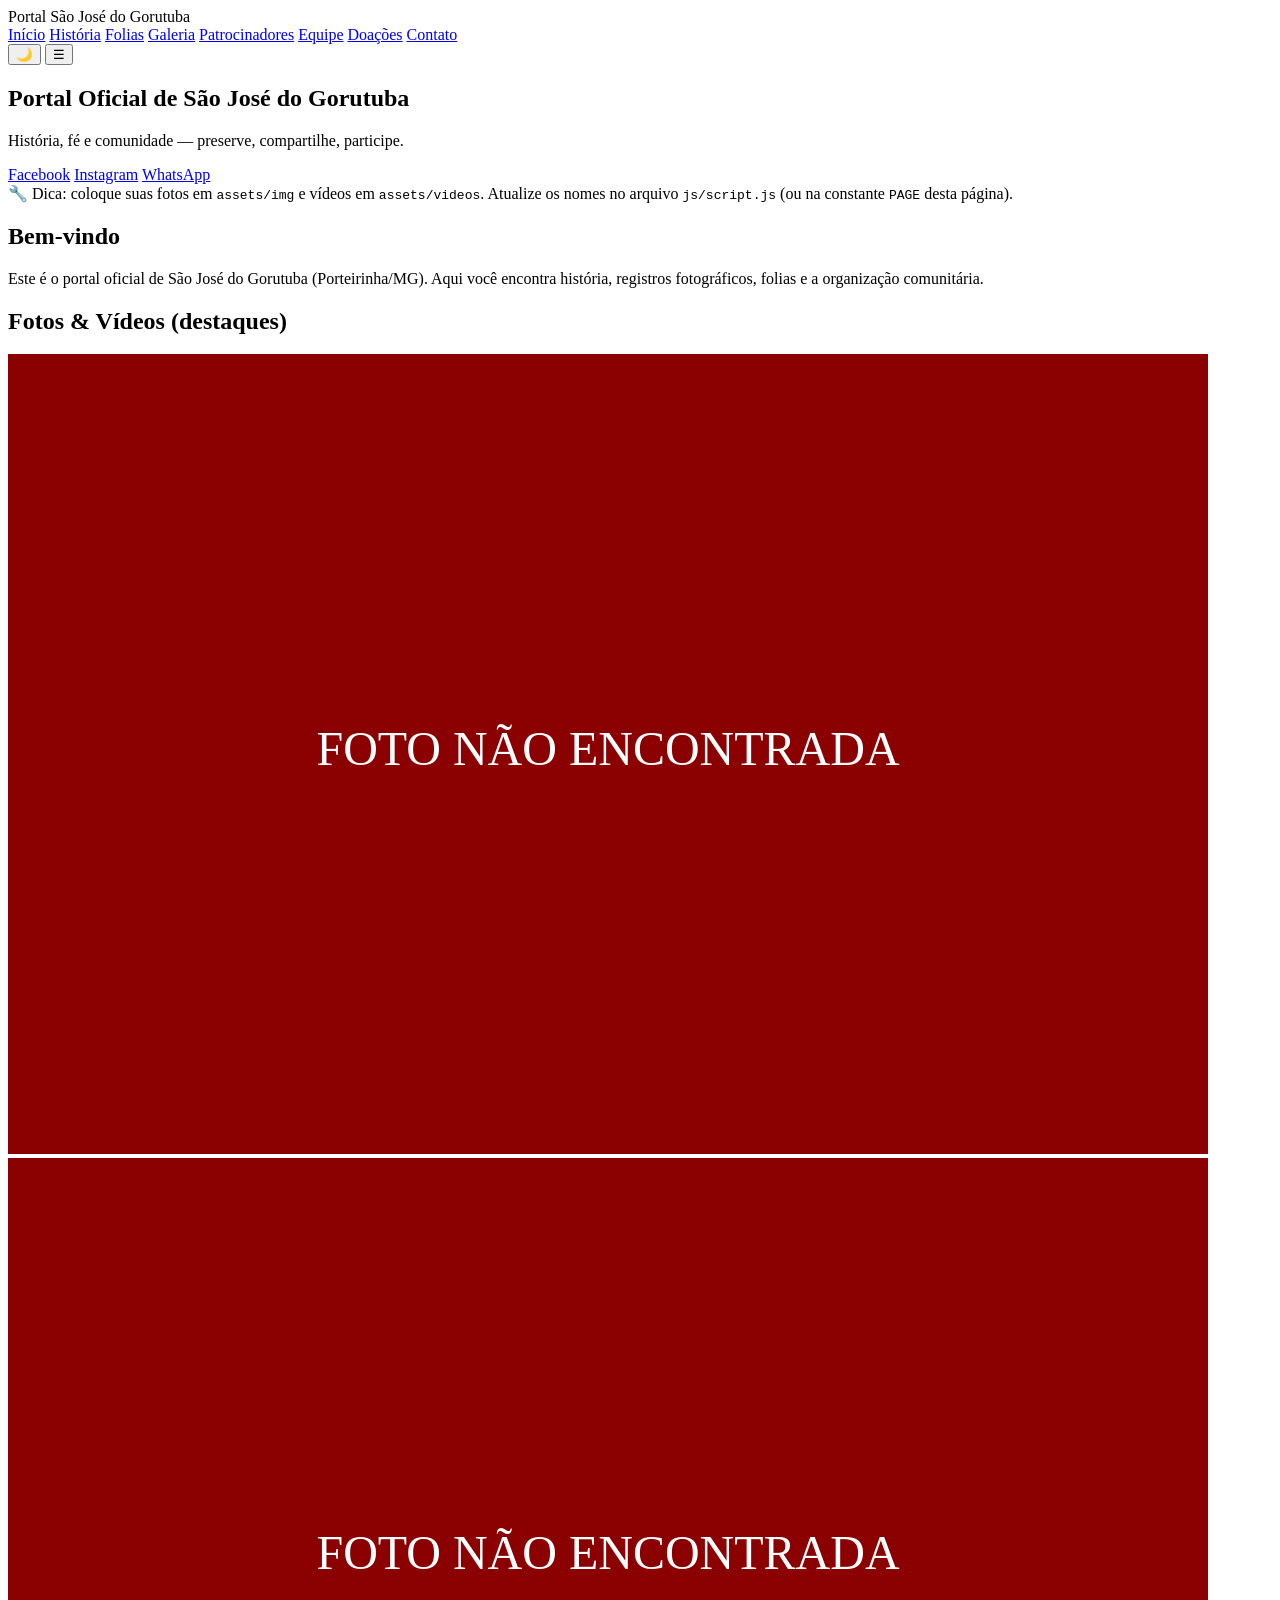
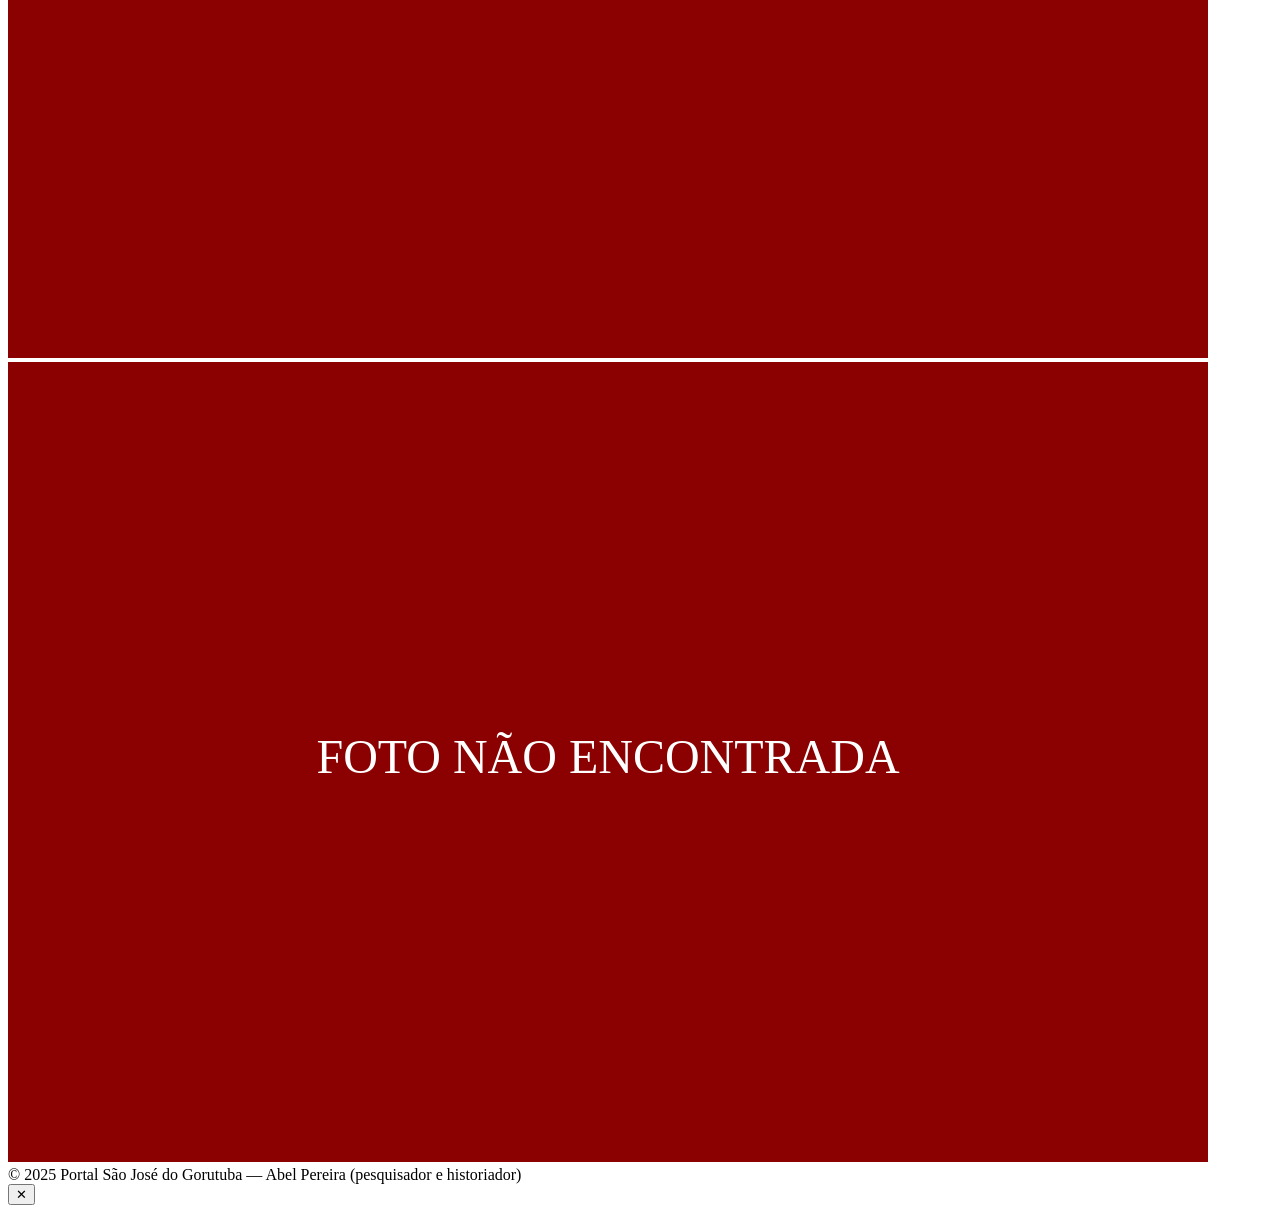
==== commit 65f1a1bd: "Update index.html" ====
--- a/index.html
+++ b/index.html
@@ -1,57 +1,77 @@
 <!DOCTYPE html>
 <html lang="pt-BR">
 <head>
-  <meta charset="UTF-8">
-  <meta name="viewport" content="width=device-width, initial-scale=1.0">
-  <title>Portal São José do Gorutuba</title>
-  <link rel="stylesheet" href="style.css">
-  <script src="script.js" defer></script>
+  <meta charset="utf-8"/>
+  <meta name="viewport" content="width=device-width,initial-scale=1"/>
+  <title>Portal São José do Gorutuba — Início</title>
+  <link rel="stylesheet" href="css/style.css"/>
 </head>
 <body>
-  <header>
-    <h1>Portal São José do Gorutuba</h1>
-    <nav>
-      <a href="index.html">Início</a>
-      <a href="contato.html">Contato</a>
-      <a href="#adm">Administração</a>
-      <a href="#patrocinadores">Patrocinadores</a>
-      <a href="#doacoes">Doações</a>
-      <a href="#folia">Folia e Foliões</a>
-    </nav>
+  <header class="top">
+    <div class="top-inner">
+      <div class="brand">Portal São José do Gorutuba</div>
+      <nav id="mainNav" class="nav">
+        <a href="index.html">Início</a>
+        <a href="historia.html">História</a>
+        <a href="folia.html">Folias</a>
+        <a href="galeria.html">Galeria</a>
+        <a href="patrocinadores.html">Patrocinadores</a>
+        <a href="adm.html">Equipe</a>
+        <a href="doacoes.html">Doações</a>
+        <a href="contato.html">Contato</a>
+      </nav>
+      <div class="actions">
+        <button id="btnDark" class="icon" aria-label="Modo Escuro">🌙</button>
+        <button id="btnMenu" class="icon burger" aria-label="Abrir menu">☰</button>
+      </div>
+    </div>
   </header>
 
-  <main>
-    <section id="historia">
-      <h2>História</h2>
-      <p>Conteúdo histórico sobre São José do Gorutuba...</p>
+  <section class="hero">
+    <img src="assets/img/banner-saojose.jpg" alt="Igreja de São José do Gorutuba" onerror="this.style.display='none';document.querySelector('.hero').classList.add('fallback')"/>
+    <div class="hero-text">
+      <h1>Portal Oficial de São José do Gorutuba</h1>
+      <p class="subtitle">História, fé e comunidade — preserve, compartilhe, participe.</p>
+      <div class="socials">
+        <a href="https://www.facebook.com/AMOAJUDAR2015" target="_blank" rel="noopener">Facebook</a>
+        <a href="https://www.instagram.com/abel_delson" target="_blank" rel="noopener">Instagram</a>
+        <a href="https://wa.me/5538992071375" target="_blank" rel="noopener">WhatsApp</a>
+      </div>
+    </div>
+  </section>
+
+  <main class="container">
+    <div class="notice">🔧 Dica: coloque suas fotos em <code>assets/img</code> e vídeos em <code>assets/videos</code>. Atualize os nomes no arquivo <code>js/script.js</code> (ou na constante <code>PAGE</code> desta página).</div>
+
+    <section class="card">
+      <h2>Bem-vindo</h2>
+      <p>Este é o portal oficial de São José do Gorutuba (Porteirinha/MG). Aqui você encontra história, registros fotográficos, folias e a organização comunitária.</p>
     </section>
 
-    <section id="adm">
-      <h2>Administração e Equipes</h2>
-      <ul>
-        <li>Coordenador: João Silva</li>
-        <li>Equipe de apoio: Maria Souza, Pedro Alves</li>
-      </ul>
-    </section>
-
-    <section id="patrocinadores">
-      <h2>Patrocinadores</h2>
-      <p>Apoio cultural e financeiro de diversas empresas e pessoas.</p>
-    </section>
-
-    <section id="doacoes">
-      <h2>Doações</h2>
-      <p>Ajude nossa causa! PIX: <strong>38998891175</strong></p>
-    </section>
-
-    <section id="folia">
-      <h2>Folia e Foliões</h2>
-      <p>Fotos e informações da folia de reis e dos foliões da comunidade.</p>
+    <section class="card" id="midia">
+      <h2>Fotos & Vídeos (destaques)</h2>
+      <div id="fotos-container" class="galeria"></div>
+      <div id="videos-container" class="galeria"></div>
     </section>
   </main>
 
-  <footer>
-    <p>&copy; 2025 Portal São José do Gorutuba</p>
+  <footer class="footer">
+    <div>© 2025 Portal São José do Gorutuba — Abel Pereira (pesquisador e historiador)</div>
   </footer>
+
+  <!-- Lightbox -->
+  <div class="lightbox" id="lb" onclick="closeLightbox()">
+    <button class="close" aria-label="Fechar">✕</button>
+    <img id="lbimg" alt="" />
+  </div>
+
+  <!-- Sobrescreva conteúdo desta página se quiser -->
+  <script>
+    const PAGE = {
+      fotos: ["igreja-sjg.jpg","folia1.jpg","comunidade.jpg"], // pode mudar só aqui
+      videos: ["folia.mp4","folioes.mp4"]
+    };
+  </script>
+  <script src="js/script.js"></script>
 </body>
 </html>
--- a/css/style.css
+++ b/css/style.css
@@ -0,0 +1 @@
+
